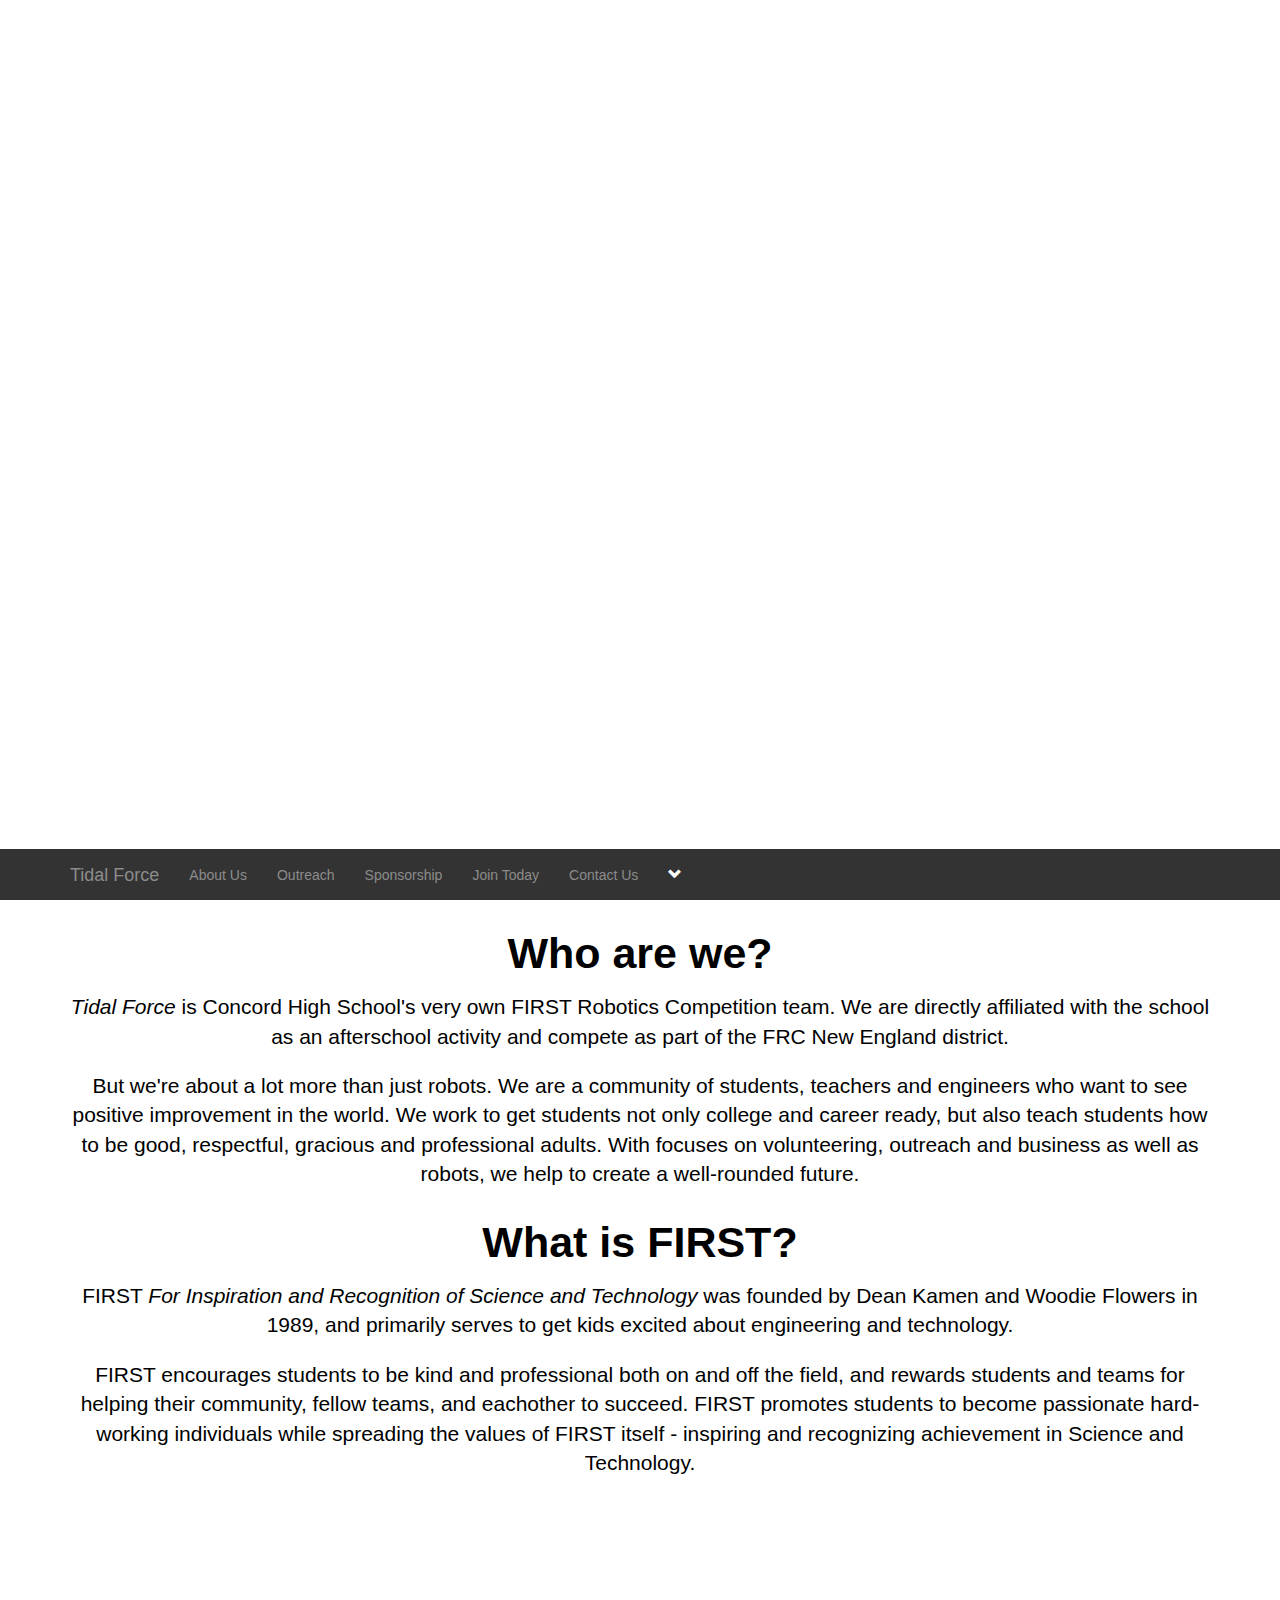
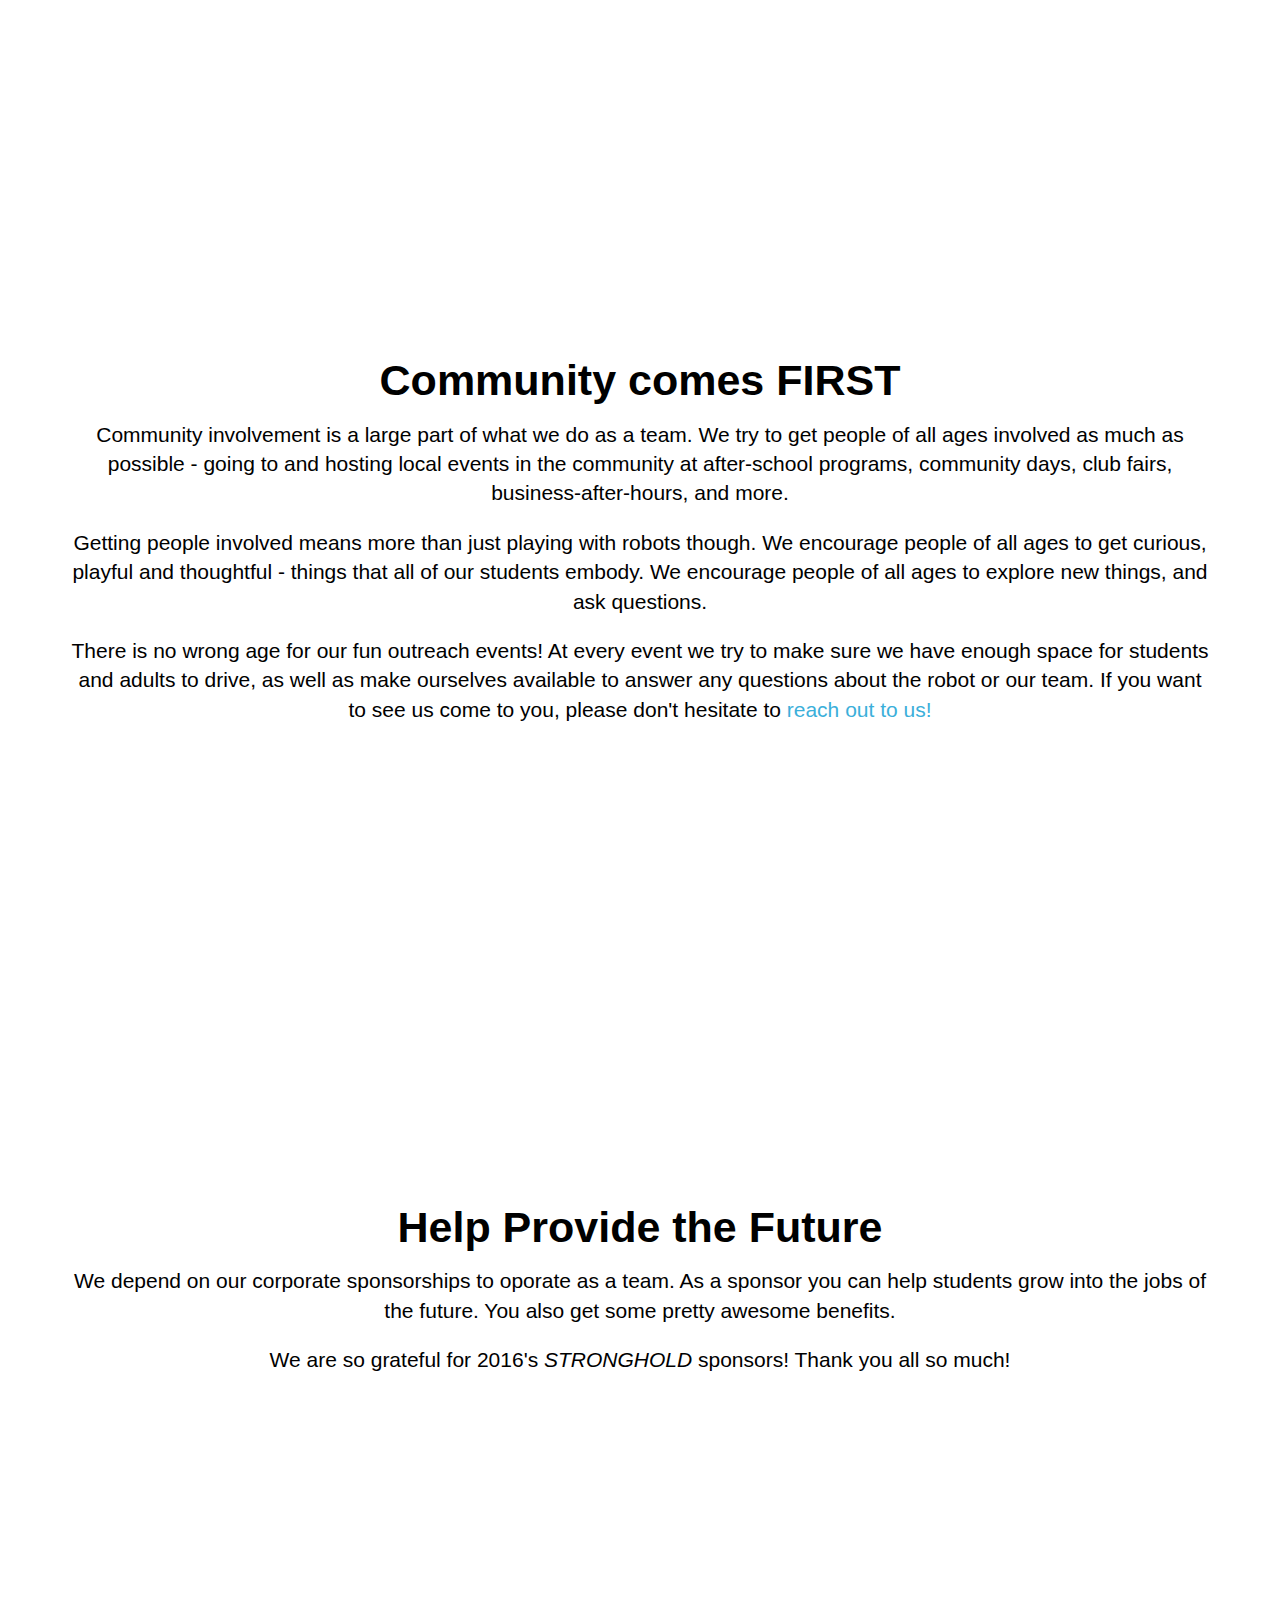
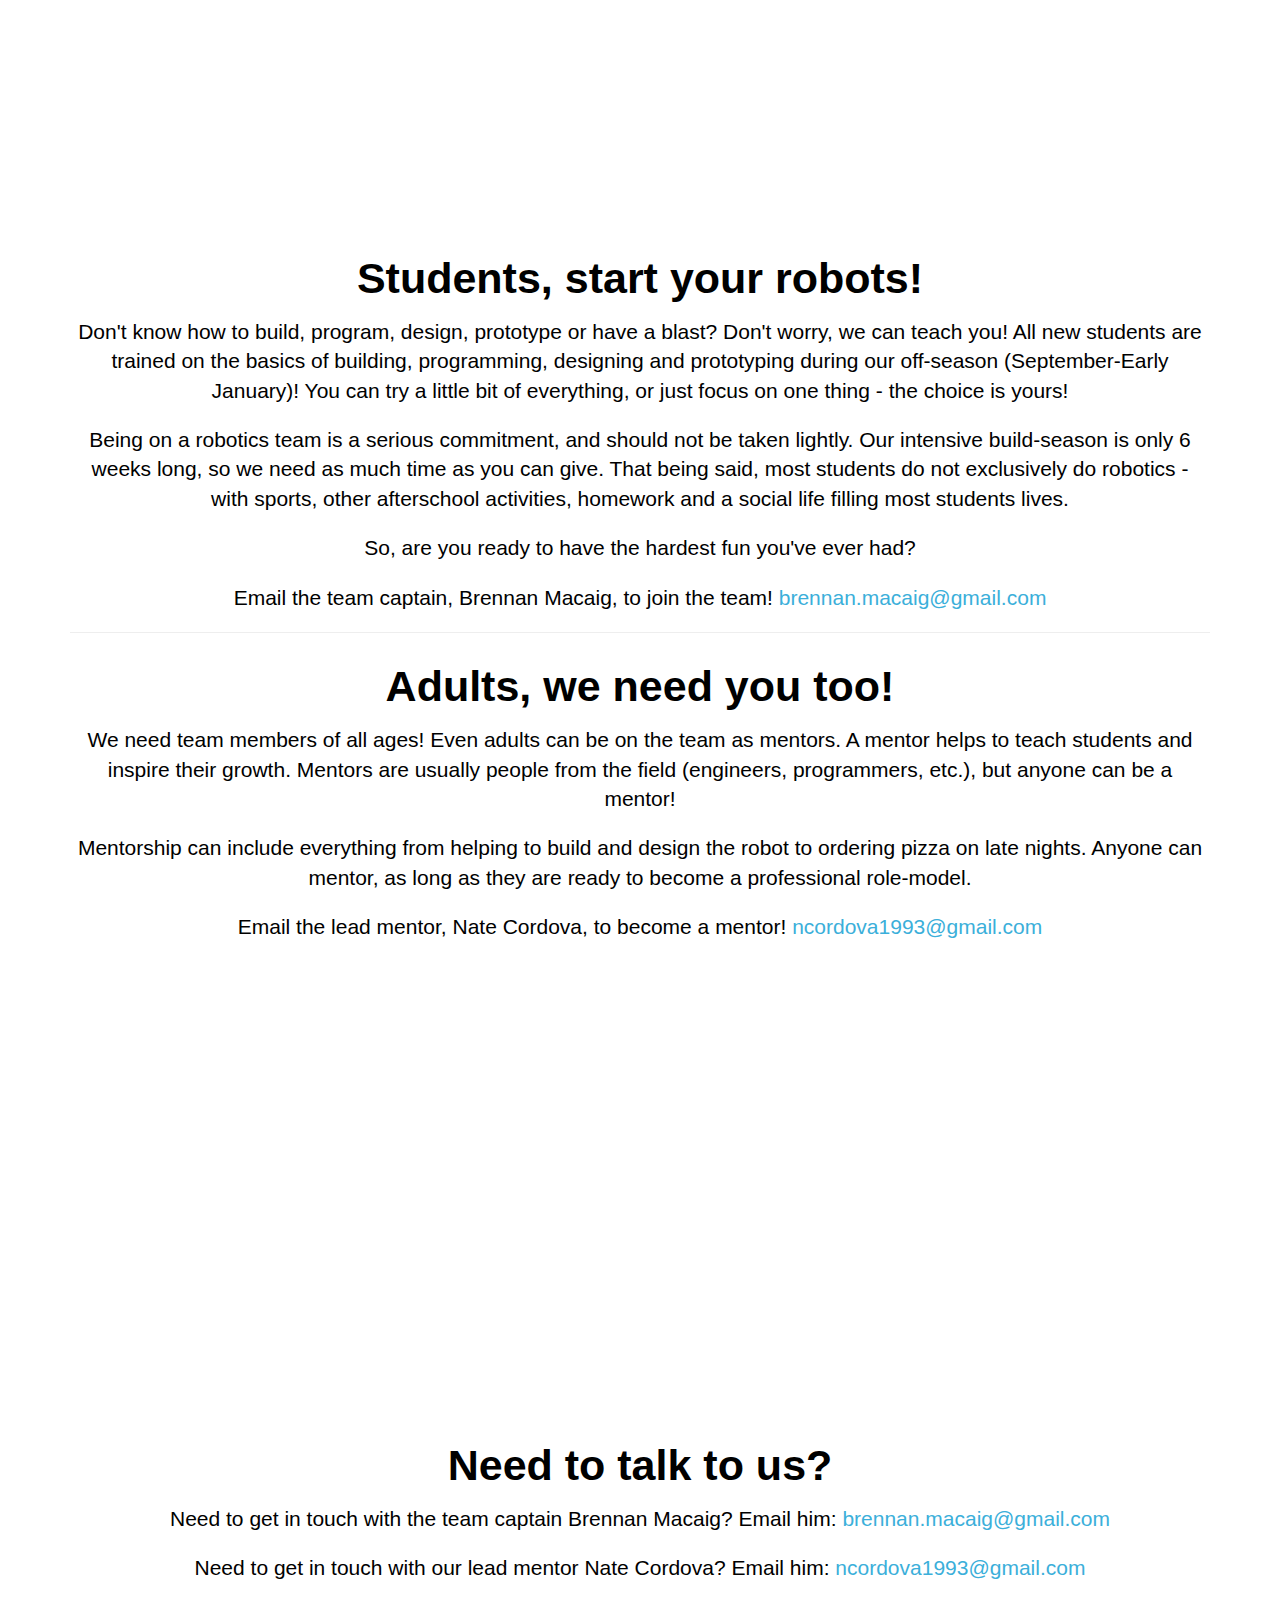
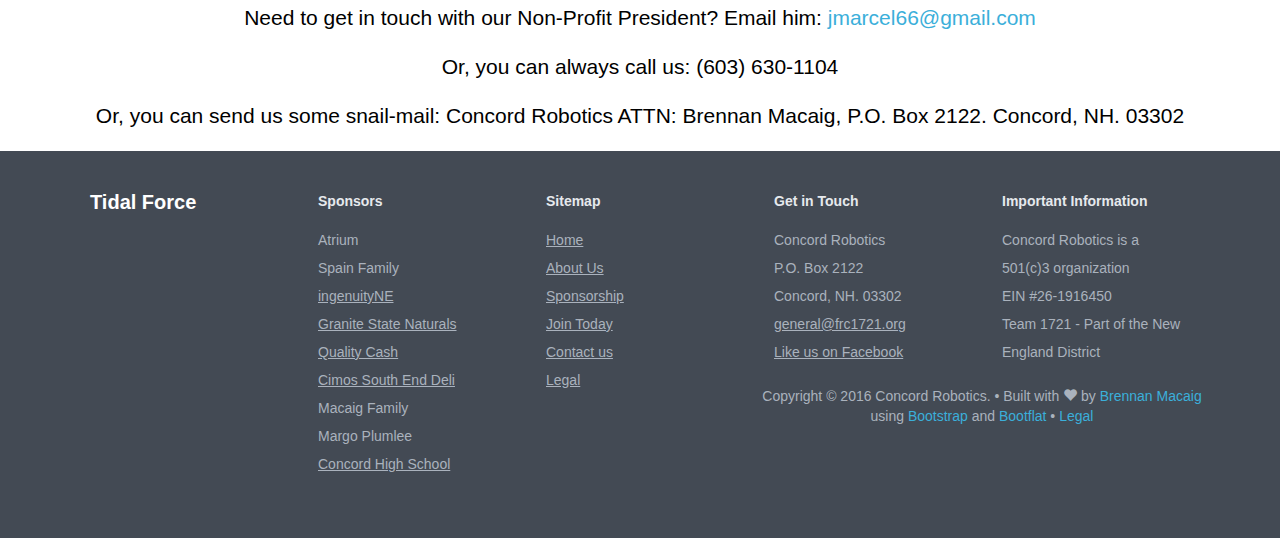
==== index.html @ 36d7585a "Website is ready" ====
<!--
  #########################
  # T I D A L   F O R C E #
  #        1 7 2 1        #
  #########################
  index.html written by Brennan Macaig.
  Copyright (C) Concord Robotics 2016.
  Please read our full license for more information!
  license.txt, license.html, or license.md are all available on this server.

  Hey students! Like poking through code? We're looking for more programmers!
  If you want to program robots, or work on this site, reach out to us!

-->
<!DOCTYPE html>
<html lang="en">
  <head>

      <meta charset="utf-8">
      <meta http-equiv="X-UA-Compatible" content="IE=edge">
      <meta name="viewport" content="width=device-width, initial-scale=1">
      <meta name="description" content="FRC Team 1721 Tidal Force from Concord, New Hampshire.">
      <meta name="author" content="FRC Team 1721">

      <title>FRC 1721 - Tidal Force</title>

      <!-- Custom fonts -->
      <link href='https://fonts.googleapis.com/css?family=Roboto+Slab' rel='stylesheet' type='text/css'>

      <!-- Bootstrap Core CSS -->
      <!-- WARNING WARNING WARNING WARNING -->
      <!-- I've changed the navbar's position attribute from "fixed" to "absolute" -->
      <!-- This is intended for ONLY this page. -->
      <!-- Please don't use this elsewhere. Please -->
      <link href="css/bootstrap-index-only.css" rel="stylesheet">

      <!-- Bootflat -->
      <!-- Nicer looking flatlook stuff -->
      <link href="css/bootflat.css" rel="stylesheet">

      <!-- Custom CSS -->
      <link href="css/index.css" rel="stylesheet">

      <!-- HTML5 Shim and Respond.js IE8 support of HTML5 elements and media queries -->
      <!-- WARNING: Respond.js doesn't work if you view the page via file:// -->
      <!--[if lt IE 9]>
          <script src="https://oss.maxcdn.com/libs/html5shiv/3.7.0/html5shiv.js"></script>
          <script src="https://oss.maxcdn.com/libs/respond.js/1.4.2/respond.min.js"></script>
          <![endif]-->

      <!-- GOOGLE ANALYTICS -->
      <script>
  (function(i,s,o,g,r,a,m){i['GoogleAnalyticsObject']=r;i[r]=i[r]||function(){
  (i[r].q=i[r].q||[]).push(arguments)},i[r].l=1*new Date();a=s.createElement(o),
  m=s.getElementsByTagName(o)[0];a.async=1;a.src=g;m.parentNode.insertBefore(a,m)
  })(window,document,'script','https://www.google-analytics.com/analytics.js','ga');

  ga('create', 'UA-83965322-1', 'auto');
  ga('send', 'pageview');

</script>
  </head>
  <body>

      <!-- Navigation -->
      <nav id="navthing" class="navbar navbar-inverse navbar-fixed-bottom bottom-pad redbar" role="navigation">
          <div class="container">
              <!-- Brand and toggle get grouped for better mobile display -->
              <div class="navbar-header">
                  <button type="button" class="navbar-toggle" data-toggle="collapse" data-target="#bs-example-navbar-collapse-1">
                      <span class="sr-only">Toggle navigation</span>
                      <span class="icon-bar"></span>
                      <span class="icon-bar"></span>
                      <span class="icon-bar"></span>
                  </button>
                  <a class="navbar-brand" href="#top">Tidal Force</a>
              </div>
              <!-- Collect the nav links, forms, and other content for toggling -->
              <div class="collapse navbar-collapse" id="bs-example-navbar-collapse-1">
                  <ul class="nav navbar-nav">
                      <li><a href="#content">About Us</a></li>
                      <li><a href="#outreach">Outreach</a></li>
                      <li><a href="#sponsorship">Sponsorship</a></li>
                      <li><a href="#joinus">Join Today</a></li>
                      <li><a href="#contactus">Contact Us</a></li>
                      <li class="show" id="downer">
                          <a href="#content"><span class="menu-chevron glyphicon glyphicon-chevron-down" aria-hidden="true" data-toggle="tooltip" data-placement="top" title="View Page Content"></span></a></li>
                        <li class="invisible" id="upper">
                          <a href="#top"><span class="menu-chevron glyphicon glyphicon-chevron-up" aria-hidden="true" data-toggle="tooltip" data-placement="bottom" title="Back To Top"></span></a>
                      </li>
                  </ul>
              </div>
          </div>
      </nav>

      <!-- Page Content -->
      <a name="top"></a>
      <div class="image-head">
        <div class="row">
          <div class="col-md-6 col-sm-12 pull-right">
            <h1 class="top-image-h1">Tidal Force</h1>
            <p class="top-image-p"><strong>We're proud to be Concord High School's official FIRST Robotics Team. We've been inspiring students to be successful, and giving them the confidence and real-life experience for the jobs of the future since 2006.</strong></p>
          </div>
        </div>
      </div>

      <div class="container">
        <div class="content">
          <a name="content"></a>
          <div class="text-center">
            <h2>Who are we?</h2>
          </div>
          <div class="text-center">
            <p class="lead">
              <i>Tidal Force</i> is Concord High School's very own FIRST Robotics Competition team. We are directly affiliated with the school as an afterschool activity and compete as part of the FRC New England district.</p>
            <p class="lead">
              But we're about a lot more than just robots. We are a community of students, teachers and engineers who want to see positive improvement in the world. We work to get students not only college and career ready, but also teach students how to be good, respectful, gracious and professional adults. With focuses on volunteering, outreach and business as well as robots, we help to create a well-rounded future.</p>
          </div>
          <div class="text-center">
            <h2>What is FIRST?</h2>
          </div>
          <div class="text-center">
            <p class="lead">
              FIRST <i>For Inspiration and Recognition of Science and Technology</i> was founded by Dean  Kamen and Woodie Flowers in 1989, and primarily serves to get kids excited about engineering and technology.</p>
            <p class="lead">
              FIRST encourages students to be kind and professional both on and off the field, and rewards students and teams for helping their community, fellow teams, and eachother to succeed. FIRST promotes students to become passionate hard-working individuals while spreading the values of FIRST itself - inspiring and recognizing achievement in Science and Technology.
            </p>
          </div>
        </div>
      </div>
      <div class="scrollover-outreach">
        <div class="center">
          <a name="outreach"></a><h1>Outreach</h1>
        </div>
      </div>
      <div class="container">
        <div class="content">
          <div class="text-center">
            <h2>Community comes FIRST</h2>
          </div>
          <div class="text-center">
            <p class="lead">
              Community involvement is a large part of what we do as a team. We try to get people of all ages involved as much as possible - going to and hosting local events in the community at after-school programs, community days, club fairs, business-after-hours, and more.
            </p>
            <p class="lead">
              Getting people involved means more than just playing with robots though. We encourage people of all ages to get curious, playful and thoughtful - things that all of our students embody. We encourage people of all ages to explore new things, and ask questions.
            </p>
            <p class="lead">
              There is no wrong age for our fun outreach events! At every event we try to make sure we have enough space for students and adults to drive, as well as make ourselves available to answer any questions about the robot or our team. If you want to see us come to you, please don't hesitate to <a href="#contactus">reach out to us!</a>
          </div>
        </div>
      </div>
      <div class="scrollover-sponsors">
        <div class="center">
          <a name="sponsorship"></a><h1>Sponsorship</h1>
        </div>
      </div>
      <div class="container">
        <div class="content">
          <div class="text-center">
            <h2>Help Provide the Future</h2>
          </div>
        <div class="text-center">
          <p class="lead">
            We depend on our corporate sponsorships to oporate as a team. As a sponsor you can help students grow into the jobs of the future. You also get some pretty awesome benefits.
          </p>
          <p class="lead">
            We are so grateful for 2016's <i>STRONGHOLD</i> sponsors! Thank you all so much!
          </p>
          </div>
        </div>
      </div>
      <div class="scrollover-joinus">
        <div class="center">
          <a name="joinus"></a><h2>Join Today!</h2>
        </div>
      </div>
      <div class="container">
        <div class="content">
          <div class="text-center">
            <h2>Students, start your robots!</h2>
          </div>
          <div class="text-center">
            <p class="lead">
              Don't know how to build, program, design, prototype or have a blast? Don't worry, we can teach you! All new students are trained on the basics of building, programming, designing and prototyping during our off-season (September-Early January)! You can try a little bit of everything, or just focus on one thing - the choice is yours!
            </p>
            <p class="lead">
              Being on a robotics team is a serious commitment, and should not be taken lightly. Our intensive build-season is only 6 weeks long, so we need as much time as you can give. That being said, most students do not exclusively do robotics - with sports, other afterschool activities, homework and a social life filling most students lives.
            </p>
            <p class="lead">
              So, are you ready to have the hardest fun you've ever had?
            </p>
            <p class="lead">Email the team captain, Brennan Macaig, to join the team! <script>document.write('<'+'a'+' '+'h'+'r'+'e'+'f'+'='+"'"+'m'+'&'+'#'+'9'+'7'+';'+'i'+'l'+'t'+'o'+'&'+'#'+'5'+'8'+';'+'b'+
'r'+'e'+'&'+'#'+'1'+'1'+'0'+';'+'n'+'a'+'n'+'&'+'#'+'4'+'6'+';'+'&'+'#'+'3'+'7'+';'+'6'+'D'+'a'+'c'+
'a'+'i'+'%'+'6'+'7'+'&'+'#'+'6'+'4'+';'+'&'+'#'+'1'+'0'+'3'+';'+'m'+'a'+'i'+'l'+'&'+'#'+'4'+'6'+';'+
'c'+'o'+'&'+'#'+'1'+'0'+'9'+';'+"'"+'>'+'&'+'#'+'9'+'8'+';'+'r'+'e'+'n'+'n'+'a'+'n'+'&'+'#'+'4'+'6'+
';'+'&'+'#'+'1'+'0'+'9'+';'+'&'+'#'+'9'+'7'+';'+'c'+'a'+'i'+'g'+'&'+'#'+'6'+'4'+';'+'g'+'m'+'a'+'i'+
'l'+'&'+'#'+'4'+'6'+';'+'c'+'o'+'m'+'<'+'/'+'a'+'>');</script></p>
            <hr />
          </div>
          <div class="text-center">
            <h2>Adults, we need you too!</h2>
          </div>
          <div class="text-center">
            <p class="lead">
              We need team members of all ages! Even adults can be on the team as mentors. A mentor helps to teach students and inspire their growth. Mentors are usually people from the field (engineers, programmers, etc.), but anyone can be a mentor!
            </p>
            <p class="lead">
              Mentorship can include everything from helping to build and design the robot to ordering pizza on late nights. Anyone can mentor, as long as they are ready to become a professional role-model.
            </p>
            <p class="lead">Email the lead mentor, Nate Cordova, to become a mentor! <script>document.write('<'+'a'+' '+'h'+'r'+'e'+'f'+'='+"'"+'m'+'a'+'i'+'l'+'&'+'#'+'1'+'1'+'6'+';'+'o'+'&'+'#'+'5'+'8'+';'+
'n'+'%'+'6'+'&'+'#'+'5'+'1'+';'+'&'+'#'+'1'+'1'+'1'+';'+'r'+'%'+'6'+'4'+'%'+'6'+'&'+'#'+'7'+'0'+';'+
'%'+'&'+'#'+'5'+'5'+';'+'6'+'a'+'1'+'9'+'%'+'3'+'9'+'%'+'3'+'&'+'#'+'5'+'1'+';'+'&'+'#'+'6'+'4'+';'+
'%'+'6'+'7'+'m'+'a'+'i'+'&'+'#'+'1'+'0'+'8'+';'+'%'+'2'+'E'+'c'+'&'+'#'+'1'+'1'+'1'+';'+'m'+"'"+'>'+
'n'+'c'+'o'+'r'+'&'+'#'+'1'+'0'+'0'+';'+'&'+'#'+'1'+'1'+'1'+';'+'&'+'#'+'1'+'1'+'8'+';'+'&'+'#'+'9'+
'7'+';'+'1'+'9'+'9'+'&'+'#'+'5'+'1'+';'+'&'+'#'+'6'+'4'+';'+'g'+'m'+'a'+'i'+'l'+'&'+'#'+'4'+'6'+';'+
'c'+'o'+'&'+'#'+'1'+'0'+'9'+';'+'<'+'/'+'a'+'>');</script></p>
            <br />
          </div>
        </div>
      </div>
      <div class="scrollover-contactus">
        <div class="center">
          <a name="contactus"></a><h2>Get in Touch</h2>
        </div>
      </div>
      <div class="container">
        <div class="content">
          <div class="text-center">
            <h2>Need to talk to us?</h2>
          </div>
          <div class="text-center">
            <p class="lead">
              Need to get in touch with the team captain Brennan Macaig? Email him: <script>document.write('<'+'a'+' '+'h'+'r'+'e'+'f'+'='+"'"+'m'+'&'+'#'+'9'+'7'+';'+'i'+'l'+'t'+'o'+'&'+'#'+'5'+'8'+';'+'b'+
  'r'+'e'+'&'+'#'+'1'+'1'+'0'+';'+'n'+'a'+'n'+'&'+'#'+'4'+'6'+';'+'&'+'#'+'3'+'7'+';'+'6'+'D'+'a'+'c'+
  'a'+'i'+'%'+'6'+'7'+'&'+'#'+'6'+'4'+';'+'&'+'#'+'1'+'0'+'3'+';'+'m'+'a'+'i'+'l'+'&'+'#'+'4'+'6'+';'+
  'c'+'o'+'&'+'#'+'1'+'0'+'9'+';'+"'"+'>'+'&'+'#'+'9'+'8'+';'+'r'+'e'+'n'+'n'+'a'+'n'+'&'+'#'+'4'+'6'+
  ';'+'&'+'#'+'1'+'0'+'9'+';'+'&'+'#'+'9'+'7'+';'+'c'+'a'+'i'+'g'+'&'+'#'+'6'+'4'+';'+'g'+'m'+'a'+'i'+
  'l'+'&'+'#'+'4'+'6'+';'+'c'+'o'+'m'+'<'+'/'+'a'+'>');</script></p>
            <p class="lead">
              Need to get in touch with our lead mentor Nate Cordova? Email him: <script>document.write('<'+'a'+' '+'h'+'r'+'e'+'f'+'='+"'"+'m'+'a'+'i'+'l'+'&'+'#'+'1'+'1'+'6'+';'+'o'+'&'+'#'+'5'+'8'+';'+
  'n'+'%'+'6'+'&'+'#'+'5'+'1'+';'+'&'+'#'+'1'+'1'+'1'+';'+'r'+'%'+'6'+'4'+'%'+'6'+'&'+'#'+'7'+'0'+';'+
  '%'+'&'+'#'+'5'+'5'+';'+'6'+'a'+'1'+'9'+'%'+'3'+'9'+'%'+'3'+'&'+'#'+'5'+'1'+';'+'&'+'#'+'6'+'4'+';'+
  '%'+'6'+'7'+'m'+'a'+'i'+'&'+'#'+'1'+'0'+'8'+';'+'%'+'2'+'E'+'c'+'&'+'#'+'1'+'1'+'1'+';'+'m'+"'"+'>'+
  'n'+'c'+'o'+'r'+'&'+'#'+'1'+'0'+'0'+';'+'&'+'#'+'1'+'1'+'1'+';'+'&'+'#'+'1'+'1'+'8'+';'+'&'+'#'+'9'+
  '7'+';'+'1'+'9'+'9'+'&'+'#'+'5'+'1'+';'+'&'+'#'+'6'+'4'+';'+'g'+'m'+'a'+'i'+'l'+'&'+'#'+'4'+'6'+';'+
  'c'+'o'+'&'+'#'+'1'+'0'+'9'+';'+'<'+'/'+'a'+'>');</script></p>
            <p class="lead">
              Need to get in touch with our Non-Profit President? Email him: <script>document.write('<'+'a'+' '+'h'+'r'+'e'+'f'+'='+"'"+'m'+'a'+'i'+'l'+'t'+'o'+'&'+'#'+'5'+'8'+';'+'j'+'m'+'%'+'6'+'&'+
'#'+'4'+'9'+';'+'r'+'c'+'&'+'#'+'1'+'0'+'1'+';'+'&'+'#'+'1'+'0'+'8'+';'+'6'+'6'+'&'+'#'+'6'+'4'+';'+
'g'+'%'+'6'+'D'+'%'+'6'+'1'+'i'+'%'+'&'+'#'+'5'+'4'+';'+'C'+'&'+'#'+'4'+'6'+';'+'&'+'#'+'9'+'9'+';'+
'o'+'m'+"'"+'>'+'&'+'#'+'1'+'0'+'6'+';'+'m'+'&'+'#'+'9'+'7'+';'+'r'+'c'+'&'+'#'+'1'+'0'+'1'+';'+'&'+
'#'+'1'+'0'+'8'+';'+'&'+'#'+'5'+'4'+';'+'&'+'#'+'5'+'4'+';'+'&'+'#'+'6'+'4'+';'+'g'+'&'+'#'+'1'+'0'+
'9'+';'+'&'+'#'+'9'+'7'+';'+'i'+'&'+'#'+'1'+'0'+'8'+';'+'&'+'#'+'4'+'6'+';'+'c'+'o'+'m'+'<'+'/'+'a'+
'>');</script></p>
          <p class="lead">
            Or, you can always call us: (603) 630-1104
          </p>
          <p class="lead">
            Or, you can send us some snail-mail:

            Concord Robotics ATTN: Brennan Macaig, P.O. Box 2122. Concord, NH. 03302
          </p>
        </div>
      </div>
    </div>
      <div class="footer">
        <div class="container">
          <div class="clearfix">
            <div class="footer-logo"><a href="#top">Tidal Force</a></div>
            <dl class="footer-nav">
              <dt class="nav-title">Sponsors</dt>
              <dd class="nav-item"><span class="footer-text">Atrium</span></dd>
              <dd class="nav-item"><span class="footer-text">Spain Family</span></dd>
              <dd class="nav-item"><a href="http://www.ingenuityne.org/">ingenuityNE</a></dd>
              <dd class="nav-item"><a href="http://www.granitestatenaturals.com/">Granite State Naturals</a></dd>
              <dd class="nav-item"><a href="http://www.qualitycashmarket.com/">Quality Cash</a></dd>
              <dd class="nav-item"><a href="https://www.facebook.com/Cimos-South-End-Deli-111702852201201/">Cimos South End Deli</a></dd>
              <dd class="nav-item"><span class="footer-text">Macaig Family</span></dd>
              <dd class="nav-item"><span class="footer-text">Margo Plumlee</span></dd>
              <dd class="nav-item"><a href="http://chs.sau8.org">Concord High School</a></dd>
            </dl>
            <dl class="footer-nav">
              <dt class="nav-title">Sitemap</dt>
              <dd class="nav-item"><a href="#top">Home</a></dd>
              <dd class="nav-item"><a href="#content">About Us</a></dd>
              <dd class="nav-item"><a href="sponsorship">Sponsorship</a></dd>
              <dd class="nav-item"><a href="joinus">Join Today</a></dd>
              <dd class="nav-item"><a href="contactus">Contact us</a></dd>
              <dd class="nav-item"><a href="legal.html">Legal</a></dd>
            </dl>
            <dl class="footer-nav">
              <dt class="nav-title">Get in Touch</dt>
              <dd class="nav-item"><span class="footer-text">Concord Robotics</span></dd>
              <dd class="nav-item"><span class="footer-text">P.O. Box 2122</span></dd>
              <dd class="nav-item"><span class="footer-text">Concord, NH. 03302</span></dd>
              <dd class="nav-item"><a href="mailto:general@frc1721.org">general@frc1721.org</a></dd>
              <dd class="nav-item"><a href="http://facebook.com/concordrobotics">Like us on Facebook</a></dd>
            </dl>
            <dl class="footer-nav">
              <dt class="nav-title">Important Information</dt>
              <dd class="nav-item"><span class="footer-text">Concord Robotics is a 501(c)3 organization</span></dd>
              <dd class="nav-item"><span class="footer-text">EIN #26-1916450</span></dd>
              <dd class="nav-item"><span class="footer-text">Team 1721 - Part of the New England District</span></dd>
              <dd class="nav-item"><span class="footer-text"></span></dd>
            </dl>
            <div class="footer-copyright text-center">Copyright &copy; 2016 Concord Robotics. &#x2022; Built with <span class="glyphicon glyphicon-heart"></span> by <a href="http://www.github.com/brennan-macaig">Brennan Macaig</a> using <a href="http://getbootstrap.com">Bootstrap</a> and <a href="http://bootflat.github.io/index.html">Bootflat</a> &#x2022; <a href="legal.html">Legal</a></div>
          </div>
        </div>
      </div>
      <!-- jQuery -->
      <script src="js/jquery.js"></script>
      <!-- Bootstrap Core JavaScript -->
      <script src="js/bootstrap.min.js"></script>
      <!-- load custom JS -->
      <script src="js/index.js"></script>
    </body>
</html>
---- css/bootflat.css ----
/*
 * bootflat 2.0.4
 *
 * Description: BOOTFLAT is an open source Flat UI KIT based on Bootstrap 3.2.0 CSS framework. It provides a faster, easier and less repetitive way for web developers to create elegant web apps.
 *
 * Homepage: http://bootflat.github.com/
 *
 * By @Flathemes <info@flathemes.com>
 *
 * Last modify time: 2014-09-03
 *
 * Licensed under the MIT license. Please see LICENSE for more information.
 *
 * Copyright 2013 FLATHEMES.
 *
 */

/**
 * typography
 * --------------------------------------------------
 */
body {
  font-family: 'Open Sans', 'Helvetica Neue', Helvetica, Arial, sans-serif;
  color: #434a54;
  background-color: white;
}

a {
  color: #3bafda;
  text-decoration: none;
}
a:hover, a:focus {
  color: #4fc1e9;
  text-decoration: none;
}
a:focus {
  outline: none;
}

h1,
h2,
h3,
h4,
h5,
h6,
.h1,
.h2,
.h3,
.h4,
.h5,
.h6 {
  font-family: inherit;
  font-weight: 700;
  line-height: 1.1;
  color: inherit;
}

h1 small,
h2 small,
h3 small,
h4 small,
h5 small,
h6 small,
.h1 small,
.h2 small,
.h3 small,
.h4 small,
.h5 small,
.h6 small {
  color: #e7e9ec;
}

h1,
h2,
h3 {
  margin-top: 30px;
  margin-bottom: 15px;
}

h4,
h5,
h6 {
  margin-top: 15px;
  margin-bottom: 15px;
}

h6 {
  font-weight: normal;
}

h1,
.h1 {
  font-size: 51px;
}

h2,
.h2 {
  font-size: 43px;
}

h3,
.h3 {
  font-size: 30px;
}

h4,
.h4 {
  font-size: 19px;
}

h5,
.h5 {
  font-size: 18px;
}

h6,
.h6 {
  font-size: 14px;
}

blockquote {
  border-left: 3px solid #ccd1d9;
}

.img-rounded {
          border-radius: 4px;

  -webkit-border-radius: 4px;
     -moz-border-radius: 4px;
}

.img-comment {
  margin: 24px 0;
  font-size: 15px;
  font-style: italic;
  line-height: 1.2;
}

/**
 * button
 * --------------------------------------------------
 */
.btn {
  color: white;
}
.btn, .btn.disabled, .btn[disabled] {
  background-color: #aab2bd;
  border-color: #aab2bd;
}
.btn:hover, .btn:focus, .btn:active, .btn.active {
  color: white;
  background-color: #ccd1d9;
  border-color: #ccd1d9;
  outline: none !important;
}
.btn:active, .btn.active {
  -webkit-box-shadow: inset 0 1px 2px rgba(0, 0, 0, .125);
     -moz-box-shadow: inset 0 1px 2px rgba(0, 0, 0, .125);
          box-shadow: inset 0 1px 2px rgba(0, 0, 0, .125);
}
.btn.disabled, .btn[disabled] {
  filter: alpha(opacity=45);
  opacity: .45;
}
.btn-link, .btn-link:hover, .btn-link:focus, .btn-link:active, .btn-link.active, .btn-link.disabled, .btn-link[disabled] {
  color: #3bafda;
  background-color: transparent;
  border-color: transparent;
  -webkit-box-shadow: none;
     -moz-box-shadow: none;
          box-shadow: none;
}
.btn-link:hover, .btn-link:focus {
  text-decoration: underline;
}
.btn-default {
  color: #434a54;
  border-color: #aab2bd !important;
}
.btn-default:hover, .btn-default:focus, .btn-default:active, .btn-default.active {
  background-color: #ccd1d9;
  border-color: #ccd1d9;
}
.btn-default, .btn-default.disabled, .btn-default[disabled] {
  background-color: white;
}
.open .dropdown-toggle.btn-default {
  background-color: #ccd1d9;
  border-color: #ccd1d9;
}
.btn-primary, .btn-primary:active, .btn-primary.active, .btn-primary.disabled, .btn-primary[disabled] {
  background-color: #3bafda;
  border-color: #3bafda;
}
.btn-primary:hover, .btn-primary:focus {
  background-color: #4fc1e9;
  border-color: #4fc1e9;
}
.open .dropdown-toggle.btn-primary {
  background-color: #4fc1e9;
  border-color: #4fc1e9;
}
.btn-info, .btn-info:active, .btn-info.active, .btn-info.disabled, .btn-info[disabled] {
  background-color: #37bc9b;
  border-color: #37bc9b;
}
.btn-info:hover, .btn-info:focus {
  background-color: #48cfad;
  border-color: #48cfad;
}
.open .dropdown-toggle.btn-info {
  background-color: #48cfad;
  border-color: #48cfad;
}
.btn-success, .btn-success:active, .btn-success.active, .btn-success.disabled, .btn-success[disabled] {
  background-color: #8cc152;
  border-color: #8cc152;
}
.btn-success:hover, .btn-success:focus {
  background-color: #a0d468;
  border-color: #a0d468;
}
.open .dropdown-toggle.btn-success {
  background-color: #a0d468;
  border-color: #a0d468;
}
.btn-warning, .btn-warning:active, .btn-warning.active, .btn-warning.disabled, .btn-warning[disabled] {
  background-color: #f6bb42;
  border-color: #f6bb42;
}
.btn-warning:hover, .btn-warning:focus {
  background-color: #ffce54;
  border-color: #ffce54;
}
.open .dropdown-toggle.btn-warning {
  background-color: #ffce54;
  border-color: #ffce54;
}
.btn-danger, .btn-danger:active, .btn-danger.active, .btn-danger.disabled, .btn-danger[disabled],
.btn-danger .open .dropdown-toggle.btn {
  background-color: #da4453;
  border-color: #da4453;
}
.btn-danger:hover, .btn-danger:focus {
  background-color: #ed5565;
  border-color: #ed5565;
}
.open .dropdown-toggle.btn-danger {
  background-color: #ed5565;
  border-color: #ed5565;
}

/**
 * button-group
 * --------------------------------------------------
 */
.btn-group.open .dropdown-toggle {
  -webkit-box-shadow: inset 0 1px 2px rgba(0, 0, 0, .125);
     -moz-box-shadow: inset 0 1px 2px rgba(0, 0, 0, .125);
          box-shadow: inset 0 1px 2px rgba(0, 0, 0, .125);
}
.btn-group .btn {
  border-left-color: #96a0ad;
}
.btn-group.open .btn-default.dropdown-toggle, .btn-group .btn-default:focus, .btn-group .btn-default:active, .btn-group .btn-default.active {
  color: white;
}
.btn-group .btn-primary, .btn-group .btn-primary:focus, .btn-group .btn-primary:active, .btn-group .btn-primary.active {
  border-left-color: #269ecb;
}
.btn-group .btn-success, .btn-group .btn-success:focus, .btn-group .btn-success:active, .btn-group .btn-success.active {
  border-left-color: #7ab03f;
}
.btn-group .btn-warning, .btn-group .btn-warning:focus, .btn-group .btn-warning:active, .btn-group .btn-warning.active {
  border-left-color: #efa50b;
}
.btn-group .btn-danger, .btn-group .btn-danger:focus, .btn-group .btn-danger:active, .btn-group .btn-danger.active {
  border-left-color: #d1293a;
}
.btn-group .btn-info, .btn-group .btn-info:focus, .btn-group .btn-info:active, .btn-group .btn-info.active {
  border-left-color: #2fa084;
}
.btn-group .btn:first-child, .btn-group .btn-primary:first-child, .btn-group .btn-success:first-child, .btn-group .btn-warning:first-child, .btn-group .btn-danger:first-child, .btn-group .btn-info:first-child {
  border-left-color: transparent;
}

.btn-group-vertical .btn, .btn-group-vertical .btn-group .btn-primary {
  border-top-color: #96a0ad !important;
}
.btn-group-vertical .btn-primary, .btn-group-vertical .btn-primary:focus, .btn-group-vertical .btn-primary:active, .btn-group-vertical .btn-primary.active, .btn-group-vertical .btn-group .btn-primary {
  border-top-color: #269ecb !important;
}
.btn-group-vertical .btn-success, .btn-group-vertical .btn-success:focus, .btn-group-vertical .btn-success:active, .btn-group-vertical .btn-success.active, .btn-group-vertical .btn-group .btn-success {
  border-top-color: #7ab03f !important;
}
.btn-group-vertical .btn-warning, .btn-group-vertical .btn-warning:focus, .btn-group-vertical .btn-warning:active, .btn-group-vertical .btn-warning.active, .btn-group-vertical .btn-group .btn-warning {
  border-top-color: #efa50b !important;
}
.btn-group-vertical .btn-danger, .btn-group-vertical .btn-danger:focus, .btn-group-vertical .btn-danger:active, .btn-group-vertical .btn-danger.active, .btn-group-vertical .btn-group .btn-danger {
  border-top-color: #d1293a !important;
}
.btn-group-vertical .btn-info, .btn-group-vertical .btn-info:focus, .btn-group-vertical .btn-info:active, .btn-group-vertical .btn-info.active, .btn-group-vertical .btn-group .btn-info {
  border-top-color: #2fa084 !important;
}
.btn-group-vertical .btn:not(.btn-default):first-child, .btn-group-vertical .btn-primary:first-child, .btn-group-vertical .btn-success:first-child, .btn-group-vertical .btn-warning:first-child, .btn-group-vertical .btn-danger:first-child, .btn-group-vertical .btn-info:first-child {
  border-top: none;
}

/**
 * labels and badges
 * --------------------------------------------------
 */
.label,
.badge {
  background-color: #aab2bd;
}

.label-default,
.badge-default {
  color: #434a54;
  background-color: white;
  border: 1px solid #aab2bd;
}

.label-primary,
.badge-primary {
  background-color: #3bafda;
  border-color: #3bafda;
}

.label-success,
.badge-success {
  background-color: #8cc152;
  border-color: #8cc152;
}

.label-danger,
.badge-danger {
  background-color: #da4453;
  border-color: #da4453;
}

.label-warning,
.badge-warning {
  background-color: #f6bb42;
  border-color: #f6bb42;
}

.label-info,
.badge-info {
  background-color: #37bc9b;
  border-color: #37bc9b;
}

/**
 * tooltip
 * --------------------------------------------------
 */
.tooltip-inner {
  color: white;
  background-color: #434a54;
}
.tooltip.top .tooltip-arrow, .tooltip.top-left .tooltip-arrow, .tooltip.top-right .tooltip-arrow {
  border-top-color: #434a54;
}
.tooltip.right .tooltip-arrow {
  border-right-color: #434a54;
}
.tooltip.left .tooltip-arrow {
  border-left-color: #434a54;
}
.tooltip.bottom .tooltip-arrow, .tooltip.bottom-left .tooltip-arrow, .tooltip.bottom-right .tooltip-arrow {
  border-bottom-color: #434a54;
}

/**
 * popover
 * --------------------------------------------------
 */
.popover {
  color: white;
  background-color: #434a54;
  border-color: #434a54;
}
.popover-title {
  padding-bottom: 0;
  font-weight: bold;
  color: #aab2bd;
  background-color: transparent;
  border-bottom: none;
}
.popover.top .arrow, .popover.top .arrow:after {
  border-top-color: #434a54;
}
.popover.right .arrow, .popover.right .arrow:after {
  border-right-color: #434a54;
}
.popover.bottom .arrow, .popover.bottom .arrow:after {
  border-bottom-color: #434a54;
}
.popover.left .arrow, .popover.left .arrow:after {
  border-left-color: #434a54;
}

/**
 * progress
 * --------------------------------------------------
 */
.progress {
  background-color: #e6e9ed;
  -webkit-box-shadow: none;
     -moz-box-shadow: none;
          box-shadow: none;
}
.progress-bar {
  background-color: #3bafda;
  -webkit-box-shadow: none;
     -moz-box-shadow: none;
          box-shadow: none;
}
.progress-bar-success {
  background-color: #8cc152;
}
.progress-bar-info {
  background-color: #37bc9b;
}
.progress-bar-warning {
  background-color: #f6bb42;
}
.progress-bar-danger {
  background-color: #da4453;
}

/**
 * breadcrumb
 * --------------------------------------------------
 */
.breadcrumb {
  color: #434a54;
  background-color: #e6e9ed;
}
.breadcrumb > .active {
  color: #434a54;
}
.breadcrumb a {
  color: #3bafda;
}

.breadcrumb-arrow {
  height: 36px;
  padding: 0;
  line-height: 36px;
  list-style: none;
  background-color: #e6e9ed;
}
.breadcrumb-arrow li:first-child a {
          border-radius: 4px 0 0 4px;

  -webkit-border-radius: 4px 0 0 4px;
     -moz-border-radius: 4px 0 0 4px;
}
.breadcrumb-arrow li, .breadcrumb-arrow li a, .breadcrumb-arrow li span {
  display: inline-block;
  vertical-align: top;
}
.breadcrumb-arrow li:not(:first-child) {
  margin-left: -5px;
}
.breadcrumb-arrow li + li:before {
  padding: 0;
  content: "";
}
.breadcrumb-arrow li span {
  padding: 0 10px;
}
.breadcrumb-arrow li a, .breadcrumb-arrow li:not(:first-child) span {
  height: 36px;
  padding: 0 10px 0 25px;
  line-height: 36px;
}
.breadcrumb-arrow li:first-child a {
  padding: 0 10px;
}
.breadcrumb-arrow li a {
  position: relative;
  color: white;
  text-decoration: none;
  background-color: #3bafda;
  border: 1px solid #3bafda;
}
.breadcrumb-arrow li:first-child a {
  padding-left: 10px;
}
.breadcrumb-arrow li a:before, .breadcrumb-arrow li a:after {
  position: absolute;
  top: -1px;
  width: 0;
  height: 0;
  content: '';
  border-top: 18px solid transparent;
  border-bottom: 18px solid transparent;
}
.breadcrumb-arrow li a:before {
  right: -10px;
  z-index: 3;
  border-left-color: #3bafda;
  border-left-style: solid;
  border-left-width: 11px;
}
.breadcrumb-arrow li a:after {
  right: -11px;
  z-index: 2;
  border-left: 11px solid #2494be;
}
.breadcrumb-arrow li a:hover, .breadcrumb-arrow li a:focus {
  background-color: #4fc1e9;
  border: 1px solid #4fc1e9;
}
.breadcrumb-arrow li a:hover:before, .breadcrumb-arrow li a:focus:before {
  border-left-color: #4fc1e9;
}
.breadcrumb-arrow li a:active {
  background-color: #2494be;
  border: 1px solid #2494be;
}
.breadcrumb-arrow li a:active:before, .breadcrumb-arrow li a:active:after {
  border-left-color: #2494be;
}
.breadcrumb-arrow li span {
  color: #434a54;
}

/**
 * pagination
 * --------------------------------------------------
 */
.pagination > li > a, .pagination > li > span {
  color: #434a54;
  background-color: white;
  border-color: #ccd1d9;
}
.pagination > li > a:hover, .pagination > li > span:hover, .pagination > li > a:focus, .pagination > li > span:focus {
  color: white;
  background-color: #ccd1d9;
  border-color: #ccd1d9;
}
.pagination > .active > a, .pagination > .active > span, .pagination > .active > a:hover, .pagination > .active > span:hover, .pagination > .active > a:focus, .pagination > .active > span:focus {
  color: white;
  background-color: #8cc152;
  border-color: #8cc152;
}
.pagination > .disabled > span, .pagination > .disabled > span:hover, .pagination > .disabled > span:focus, .pagination > .disabled > a, .pagination > .disabled > a:hover, .pagination > .disabled > a:focus {
  color: #e6e9ed;
  background-color: white;
  border-color: #ccd1d9;
}

/**
 * pager
 * --------------------------------------------------
 */
.pager li > a, .pager li > span {
  color: white;
  background-color: #8cc152;
  border-color: #8cc152;
}
.pager li > a:hover, .pager li > a:focus {
  background-color: #a0d468;
  border-color: #a0d468;
}
.pager .disabled > a, .pager .disabled > a:hover, .pager .disabled > a:focus, .pager .disabled > span {
  color: #e6e9ed;
  background-color: white;
  border-color: #e6e9ed;
}

/**
 * form
 * --------------------------------------------------
 */
.form-control {
  color: #434a54;
  border-color: #aab2bd;
}
.form-control, .form-control:focus {
  -webkit-box-shadow: none;
     -moz-box-shadow: none;
          box-shadow: none;
}
.form-control:focus {
  border-color: #3bafda;
}
.form-control::-moz-placeholder, .form-control:-ms-input-placeholder, .form-control::-webkit-input-placeholder {
  color: #e6e9ed;
}
.form-control.disabled, .form-control[disabled] {
  background-color: #e6e9ed;
  border-color: #e6e9ed;
}

.input-group-btn .btn + .btn {
  border-color: #96a0ad;
  border-style: solid;
  border-width: 1px;
}
.input-group-btn .btn + .btn.btn-default {
  border-color: #ededed;
}
.input-group-btn .btn + .btn.btn-primary {
  border-color: #269ecb;
}
.input-group-btn .btn + .btn.btn-info {
  border-color: #2fa084;
}
.input-group-btn .btn + .btn.btn-success {
  border-color: #7ab03f;
}
.input-group-btn .btn + .btn.btn-warning {
  border-color: #f4af20;
}
.input-group-btn .btn + .btn.btn-danger {
  border-color: #d1293a;
}

.input-group-addon {
  color: white;
  background-color: #aab2bd;
  border-color: #96a0ad;
}
.input-group-addon .radio, .input-group-addon .checkbox {
  margin: -3px 0 -4px !important;
}

.form-search .search-query, .form-search .search-query:first-child, .form-search .search-query:last-child {
  padding: 0 17px;
          border-radius: 17px;

  -webkit-border-radius: 17px;
     -moz-border-radius: 17px;
}
.input-group .form-control:last-child {
          border-top-left-radius: 0;
          border-bottom-left-radius: 0;

  -webkit-border-top-left-radius: 0;
  -moz-border-radius-topleft: 0;
  -webkit-border-bottom-left-radius: 0;
  -moz-border-radius-bottomleft: 0;
}
.input-group .form-control:first-child {
          border-top-right-radius: 0;
          border-bottom-right-radius: 0;

  -webkit-border-top-right-radius: 0;
  -moz-border-radius-topright: 0;
  -webkit-border-bottom-right-radius: 0;
  -moz-border-radius-bottomright: 0;
}
.form-search .btn {
          border-radius: 17px;

  -webkit-border-radius: 17px;
     -moz-border-radius: 17px;
}

.search-only {
  position: relative;
}
.search-only .search-icon {
  position: absolute;
  top: 2px;
  left: 8.5px;
  z-index: 20;
  width: 30px;
  font-size: 17px;
  line-height: 30px;
  color: #e6e9ed;
  text-align: center;
}
.search-only .form-control:last-child {
  padding-left: 40px;
}

.has-success .help-block, .has-success .control-label, .has-success .radio, .has-success .checkbox, .has-success .radio-inline, .has-success .checkbox-inline {
  color: #8cc152;
}
.has-success .form-control {
  border-color: #8cc152;
  -webkit-box-shadow: none;
     -moz-box-shadow: none;
          box-shadow: none;
}
.has-success .form-control:focus {
  border-color: #8cc152;
  -webkit-box-shadow: none;
     -moz-box-shadow: none;
          box-shadow: none;
}
.has-success .input-group-addon {
  background-color: #8cc152;
  border-color: #8cc152;
}
.has-success .form-control-feedback {
  color: #8cc152;
}

.has-warning .help-block, .has-warning .control-label, .has-warning .radio, .has-warning .checkbox, .has-warning .radio-inline, .has-warning .checkbox-inline {
  color: #f6bb42;
}
.has-warning .form-control {
  border-color: #f6bb42;
  -webkit-box-shadow: none;
     -moz-box-shadow: none;
          box-shadow: none;
}
.has-warning .form-control:focus {
  border-color: #f6bb42;
  -webkit-box-shadow: none;
     -moz-box-shadow: none;
          box-shadow: none;
}
.has-warning .input-group-addon {
  background-color: #f6bb42;
  border-color: #f6bb42;
}
.has-warning .form-control-feedback {
  color: #f6bb42;
}

.has-error .help-block, .has-error .control-label, .has-error .radio, .has-error .checkbox, .has-error .radio-inline, .has-error .checkbox-inline {
  color: #da4453;
}
.has-error .form-control {
  border-color: #da4453;
  -webkit-box-shadow: none;
     -moz-box-shadow: none;
          box-shadow: none;
}
.has-error .form-control:focus {
  border-color: #da4453;
  -webkit-box-shadow: none;
     -moz-box-shadow: none;
          box-shadow: none;
}
.has-error .input-group-addon {
  background-color: #da4453;
  border-color: #da4453;
}
.has-error .form-control-feedback {
  color: #da4453;
}

/**
 * stepper
 * --------------------------------------------------
 */
.stepper .stepper-input {
  overflow: hidden;

  -moz-appearance: textfield;
}
.stepper .stepper-input::-webkit-inner-spin-button, .stepper .stepper-input::-webkit-outer-spin-button {
  -webkit-appearance: none;
  margin: 0;
}
.stepper .stepper-arrow {
  position: absolute;
  right: 15px;
  display: block;
  width: 20px;
  height: 50%;
  text-indent: -99999px;
  cursor: pointer;
  background-color: #3bafda;
}
.stepper .stepper-arrow:hover, .stepper .stepper-arrow:active {
  background-color: #4fc1e9;
}
.stepper .up {
  top: 0;
  border: 1px solid #269ecb;
          border-top-right-radius: 3px;

  -webkit-border-top-right-radius: 3px;
  -moz-border-radius-topright: 3px;
}
.stepper .down {
  bottom: 0;
          border-bottom-right-radius: 3px;

  -webkit-border-bottom-right-radius: 3px;
  -moz-border-radius-bottomright: 3px;
}
.stepper .up::before, .stepper .down::before {
  position: absolute;
  width: 0;
  height: 0;
  content: "";
  border-right: 4px solid transparent;
  border-left: 4px solid transparent;
}
.stepper .up::before {
  top: 5px;
  left: 5px;
  border-bottom: 4px solid white;
}
.stepper .down:before {
  bottom: 5px;
  left: 6px;
  border-top: 4px solid white;
}
.stepper.disabled .stepper-arrow {
  background-color: #3bafda;
  filter: alpha(opacity=45);
  opacity: .45;
}

.selecter {
  position: relative;
  z-index: 1;
  display: block;
  max-width: 100%;
  outline: none;
  /* Open */
  /* 'Cover' Positioning */
  /* 'Bottom' Positioning */
  /* 'Bottom' + 'Cover' Positioning */
  /* Multiple Select */
  /* 'Disabled' State */
  /* Scroller Support */
}
.selecter .selecter-element {
  position: absolute;
  left: 0;
  z-index: 0;
  display: none;
  width: 100%;
  height: 100%;
  filter: alpha(opacity=0);
  opacity: 0;

  *left: -999999px;
}
.selecter .selecter-element, .selecter .selecter-element:focus {
  outline: none;

  -webkit-tap-highlight-color: rgba(255, 255, 255, 0);
  -webkit-tap-highlight-color: transparent;
}
.selecter .selecter-selected {
  position: relative;
  z-index: 2;
  display: block;
  padding: 6px 10px;
  overflow: hidden;
  text-overflow: clip;
  cursor: pointer;
  background-color: white;
  border: 1px solid #aab2bd;
          border-radius: 4px;

  -webkit-border-radius: 4px;
     -moz-border-radius: 4px;
}
.selecter .selecter-selected:after {
  position: absolute;
  top: 14px;
  right: 10px;
  width: 0;
  height: 0;
  content: "";
  border-top: 4px solid black;
  border-right: 4px solid transparent;
  border-left: 4px solid transparent;
}
.selecter .selecter-options {
  position: absolute;
  top: 100%;
  left: 0;
  z-index: 50;
  display: none;
  width: 100%;
  max-height: 260px;
  overflow: auto;
  overflow-x: hidden;
  background-color: white;
  border: 1px solid #aab2bd;
  border-width: 0 1px 1px;
          border-radius: 0 0 4px 4px;
  -webkit-box-shadow: 0 6px 12px rgba(0, 0, 0, .175);
     -moz-box-shadow: 0 6px 12px rgba(0, 0, 0, .175);
          box-shadow: 0 6px 12px rgba(0, 0, 0, .175);

  -webkit-border-radius: 0 0 4px 4px;
     -moz-border-radius: 0 0 4px 4px;
  *width: auto;
}
.selecter .selecter-group {
  display: block;
  padding: 5px 10px 4px;
  font-size: 11px;
  color: #aab2bd;
  text-transform: uppercase;
  background-color: #f5f7fa;
  border-bottom: 1px solid #e6e9ed;
}
.selecter .selecter-item {
  display: block;
  width: 100%;
  padding: 6px 10px;
  margin: 0;
  overflow: hidden;
  text-overflow: ellipsis;
  cursor: pointer;
  background-color: white;
  border-bottom: 1px solid #e6e9ed;
}
.selecter .selecter-item.selected {
  color: white;
  background-color: #3bafda;
  border-bottom-color: #4fc1e9;
}
.selecter .selecter-item.disabled {
  color: #aab2bd;
  cursor: default;
}
.selecter .selecter-item:first-child {
          border-radius: 0;

  -webkit-border-radius: 0;
     -moz-border-radius: 0;
}
.selecter .selecter-item:last-child {
  border-bottom: 0;
          border-radius: 0 0 4px 4px;

  -webkit-border-radius: 0 0 4px 4px;
     -moz-border-radius: 0 0 4px 4px;
}
.selecter .selecter-item:hover {
  background-color: #e6e9ed;
}
.selecter .selecter-item.selected:hover {
  background-color: #3bafda;
}
.selecter .selecter-item.disabled:hover, .selecter:hover .selecter-selected, .selecter.disabled .selecter-item:hover {
  background-color: white;
}
.selecter.open {
  z-index: 3;
  outline: 0;
}
.selecter.open .selecter-selected {
  z-index: 51;
  border: 1px solid #3bafda;
          border-radius: 4px 4px 0 0;

  -webkit-border-radius: 4px 4px 0 0;
     -moz-border-radius: 4px 4px 0 0;
}
.selecter.open .selecter-selected, .selecter.focus .selecter-selected {
  background-color: white;
}
.selecter.cover .selecter-options {
  top: 0;
  border-width: 1px;
          border-radius: 4px;

  -webkit-border-radius: 4px;
     -moz-border-radius: 4px;
}
.selecter.cover .selecter-options .selecter-item.first {
          border-radius: 4px 4px 0 0;

  -webkit-border-radius: 4px 4px 0 0;
     -moz-border-radius: 4px 4px 0 0;
}
.selecter.cover.open .selecter-selected {
  z-index: 49;
          border-radius: 4px 4px 0 0;

  -webkit-border-radius: 4px 4px 0 0;
     -moz-border-radius: 4px 4px 0 0;
}
.selecter.bottom .selecter-options {
  top: auto;
  bottom: 100%;
  border-width: 1px 1px 0;
}
.selecter.bottom .selecter-item:last-child {
  border: none;
          border-radius: 0;

  -webkit-border-radius: 0;
     -moz-border-radius: 0;
}
.selecter.bottom.open .selecter-selected {
          border-radius: 0 0 4px 4px;

  -webkit-border-radius: 0 0 4px 4px;
     -moz-border-radius: 0 0 4px 4px;
}
.selecter.bottom.open .selecter-options {
          border-radius: 4px 4px 0 0;

  -webkit-border-radius: 4px 4px 0 0;
     -moz-border-radius: 4px 4px 0 0;
}
.selecter.bottom.cover .selecter-options {
  top: auto;
  bottom: 0;
}
.selecter.bottom.cover.open .selecter-selected, .selecter.bottom.cover.open .selecter-options {
          border-radius: 4px;

  -webkit-border-radius: 4px;
     -moz-border-radius: 4px;
}
.selecter.multiple .selecter-options {
  position: static;
  display: block;
  width: 100%;
  border-width: 1px;
          border-radius: 4px;
  box-shadow: none;

  -webkit-border-radius: 4px;
     -moz-border-radius: 4px;
}
.selecter.disabled .selecter-selected {
  color: #aab2bd;
  cursor: default;
  background-color: #e6e9ed;
  border-color: #e6e9ed;
}
.selecter.disabled .selecter-options {
  background-color: #e6e9ed;
  border-color: #e6e9ed;
}
.selecter.disabled .selecter-group, .selecter.disabled .selecter-item {
  color: #aab2bd;
  cursor: default;
  background-color: #e6e9ed;
  border-color: #e6e9ed;
}
.selecter.disabled .selecter-item.selected {
  color: white;
  background-color: #3bafda;
  filter: alpha(opacity=45);
  opacity: .45;
}
.selecter .selecter-options.scroller {
  overflow: hidden;
}
.selecter .selecter-options.scroller .scroller-content {
  max-height: 260px;
  padding: 0;
}

/**
 * checkbox and radio
 * --------------------------------------------------
 */
.checkbox, .radio {
  padding-left: 0;
  margin-top: 0;
}

.checkbox label, .radio label {
  position: relative;
  top: 2px;
  padding-left: 5px;
}

.icheckbox_flat,
.iradio_flat {
  display: inline-block;
  width: 20px;
  height: 20px;
  padding: 0 !important;
  margin: 0;
  vertical-align: middle;
  cursor: pointer;
  background: url("../bootflat/img/check_flat/default.png") no-repeat;
  border: none;

  *display: inline;
}

.icheckbox_flat {
  background-position: 0 0;
}
.icheckbox_flat.checked {
  background-position: -22px 0;
}
.icheckbox_flat.disabled {
  cursor: default;
  background-position: -44px 0;
}
.icheckbox_flat.checked.disabled {
  background-position: -66px 0;
}

.iradio_flat {
  background-position: -88px 0;
}
.iradio_flat.checked {
  background-position: -110px 0;
}
.iradio_flat.disabled {
  cursor: default;
  background-position: -132px 0;
}
.iradio_flat.checked.disabled {
  background-position: -154px 0;
}

/**
 * toggle
 * --------------------------------------------------
 */
.toggle {
  height: 32px;
}
.toggle input[type="checkbox"], .toggle input[type="radio"] {
  width: 0;
  height: 0;
  padding: 0;
  margin: 0;
  text-indent: -100000px;
  filter: alpha(opacity=0);
  opacity: 0;
}
.toggle .handle {
  position: relative;
  top: -20px;
  left: 0;
  display: block;
  width: 50px;
  height: 32px;
  background-color: white;
          border-radius: 19px;
  -webkit-box-shadow: inset 0 0 0 1px #b8bfc8;
     -moz-box-shadow: inset 0 0 0 1px #b8bfc8;
          box-shadow: inset 0 0 0 1px #b8bfc8;

  -webkit-border-radius: 19px;
     -moz-border-radius: 19px;
}
.toggle .handle:before, .toggle .handle:after {
  position: absolute;
  top: 1px;
  left: 1px;
  display: block;
  width: 30px;
  height: 30px;
  content: "";
  background-color: white;
          border-radius: 30px;
  -webkit-box-shadow: inset 0 0 0 1px #b8bfc8, 1px 1px 1px #c7ccd3;
     -moz-box-shadow: inset 0 0 0 1px #b8bfc8, 1px 1px 1px #c7ccd3;
          box-shadow: inset 0 0 0 1px #b8bfc8, 1px 1px 1px #c7ccd3;
  -webkit-transition: all .25s ease-in-out;
     -moz-transition: all .25s ease-in-out;
          transition: all .25s ease-in-out;

  -webkit-border-radius: 30px;
     -moz-border-radius: 30px;
}
.toggle input[type="checkbox"]:disabled + .handle, .toggle input[type="radio"]:disabled + .handle, .toggle input[type="checkbox"]:disabled + .handle:before, .toggle input[type="radio"]:disabled + .handle:before, .toggle input[type="checkbox"]:disabled + .handle:after, .toggle input[type="radio"]:disabled + .handle:after {
  background-color: #e6e9ed;
  filter: alpha(opacity=60);
  opacity: .6;
}
.toggle input[type="checkbox"]:checked + .handle:before, .toggle input[type="radio"]:checked + .handle:before {
  width: 50px;
  background-color: #a0d468;
}
.toggle input[type="checkbox"]:checked + .handle:after, .toggle input[type="radio"]:checked + .handle:after {
  left: 20px;
  -webkit-box-shadow: inset 0 0 0 1px #f5f7fa, 1px 1px 1px #c7ccd3;
     -moz-box-shadow: inset 0 0 0 1px #f5f7fa, 1px 1px 1px #c7ccd3;
          box-shadow: inset 0 0 0 1px #f5f7fa, 1px 1px 1px #c7ccd3;
}

/**
 * calendar
 * --------------------------------------------------
 */
.calendar {
  padding: 20px;
  color: white;
  background-color: #fd9883;
          border-radius: 4px;
  -webkit-box-shadow: 0 1px 2px rgba(0, 0, 0, .2);
     -moz-box-shadow: 0 1px 2px rgba(0, 0, 0, .2);
          box-shadow: 0 1px 2px rgba(0, 0, 0, .2);

  -webkit-border-radius: 4px;
     -moz-border-radius: 4px;
}
.calendar .unit {
  float: left;
  width: 14.28%;
  text-align: center;
}
.calendar .years .prev {
  text-align: left;
}
.calendar .years .next {
  text-align: right;
}
.calendar .years .prev em, .calendar .years .next em {
  position: relative;
  display: inline-block;
  width: 34px;
  height: 34px;
  cursor: pointer;
  border: 1px solid white;
          border-radius: 50%;

  -webkit-border-radius: 50%;
     -moz-border-radius: 50%;
}
.calendar .years .prev em:before, .calendar .years .next em:before {
  position: absolute;
  display: block;
  width: 0;
  height: 0;
  margin-top: 6px;
  font-size: 0;
  content: "";
  border-style: solid;
  border-width: 7px;
}
.calendar .years .prev em:before {
  top: 3px;
  left: 4px;
  border-color: transparent white transparent transparent;
}
.calendar .years .next em:before {
  top: 3px;
  left: 13px;
  border-color: transparent transparent transparent white;
}
.calendar .years .prev em:hover, .calendar .years .next em:hover, .calendar .years .prev em:active, .calendar .years .next em:active {
  border-color: #e9573f;
}
.calendar .years .prev em:hover:before, .calendar .years .prev em:active:before {
  border-color: transparent #e9573f transparent transparent;
}
.calendar .years .next em:hover:before, .calendar .years .next em:active:before {
  border-color: transparent transparent transparent #e9573f;
}
.calendar .years .monyear {
  float: left;
  width: 71.42%;
  height: 34px;
  line-height: 34px;
  text-align: center;
}
.calendar .days {
  padding-top: 15px;
  margin-top: 15px;
  border-top: 1px solid #ee7f6d;
}
.calendar .days .unit {
  height: 34px;
  margin-bottom: 3px;
  line-height: 34px;
  text-align: center;
}
.calendar .days .unit b {
  width: 34px;
  height: 34px;
  font-weight: normal;
          border-radius: 50%;

  -webkit-border-radius: 50%;
     -moz-border-radius: 50%;
}
.calendar .days .unit:hover b, .calendar .days .unit:active b, .calendar .days .unit.active b {
  display: inline-block;
  color: #e9573f;
  cursor: pointer;
  background-color: white;
  -webkit-transition: all .2s ease-in-out;
     -moz-transition: all .2s ease-in-out;
          transition: all .2s ease-in-out;
}
.calendar .days .unit.older b {
  width: auto;
  height: auto;
  color: #e9573f;
  cursor: default;
  background-color: transparent;
}

/**
 * pricing
 * --------------------------------------------------
 */
.pricing ul {
  padding: 0;
  list-style: none;
}
.pricing .unit {
  position: relative;
  display: inline-block;
  min-width: 250px;
  text-align: center;
          border-radius: 4px;
  -webkit-box-shadow: 0 1px 2px rgba(0, 0, 0, .2);
     -moz-box-shadow: 0 1px 2px rgba(0, 0, 0, .2);
          box-shadow: 0 1px 2px rgba(0, 0, 0, .2);

  -webkit-border-radius: 4px;
     -moz-border-radius: 4px;
}
.pricing .unit.active {
  top: 5px;
  z-index: 1;
  margin-right: -36px;
  margin-left: -36px;
  -webkit-box-shadow: 0 0 8px rgba(0, 0, 0, .6);
     -moz-box-shadow: 0 0 8px rgba(0, 0, 0, .6);
          box-shadow: 0 0 8px rgba(0, 0, 0, .6);
}
.pricing .unit.active .price-title h3 {
  font-size: 40px;
}
@media screen and (max-width: 767px) {
  .pricing .unit {
    display: block;
    margin-bottom: 20px;
  }
  .pricing .unit.active {
    top: 0;
    margin-right: 0;
    margin-left: 0;
  }
  .pricing .unit.active .price-title h3 {
    font-size: 30px;
  }
}
.pricing .price-title {
  padding: 20px 20px 10px;
  color: #fff;
          border-top-left-radius: 4px;
          border-top-right-radius: 4px;

  -webkit-border-top-left-radius: 4px;
  -moz-border-radius-topleft: 4px;
  -webkit-border-top-right-radius: 4px;
  -moz-border-radius-topright: 4px;
}
.pricing .price-title h3, .pricing .price-title h3 > p {
  margin: 0;
}
.pricing .price-body {
  padding: 20px 20px 10px;
}
.pricing .price-body ul {
  padding-top: 10px;
}
.pricing .price-body li {
  margin-bottom: 10px;
}
.pricing .price-body h4 {
  margin: 0;
}
.pricing .price-foot {
  padding: 20px;
  background-color: #e6e9ed;
          border-bottom-right-radius: 4px;
          border-bottom-left-radius: 4px;

  -webkit-border-bottom-left-radius: 4px;
  -moz-border-radius-bottomleft: 4px;
  -webkit-border-bottom-right-radius: 4px;
  -moz-border-radius-bottomright: 4px;
}
.pricing .price-primary .price-title {
  background-color: #4fc1e9;
}
.pricing .price-primary .price-body {
  background-color: #d7f1fa;
}
.pricing .price-primary .price-body ul {
  border-top: 1px solid #aae1f4;
}
.pricing .price-success .price-title {
  background-color: #a0d468;
}
.pricing .price-success .price-body {
  background-color: #ebf6df;
}
.pricing .price-success .price-body ul {
  border-top: 1px solid #d2ebb7;
}
.pricing .price-warning .price-title {
  background-color: #ffce54;
}
.pricing .price-warning .price-body {
  background-color: #fffaed;
}
.pricing .price-warning .price-body ul {
  border-top: 1px solid #ffebba;
}

/**
 * alert
 * --------------------------------------------------
 */
.alert h4 {
  margin-bottom: 10px;
  font-weight: bold;
}
.alert-dismissable .close {
  color: black;
}
.alert-info {
  background-color: #7cd1ef;
  border: #4fc1e9;
}
.alert-warning {
  background-color: #ffdd87;
  border: #ffce54;
}
.alert-danger {
  background-color: #f2838f;
  border: #ed5565;
}
.alert-success {
  background-color: #b9df90;
  border: #a0d468;
}
.alert .alert-link {
  text-decoration: underline;
  cursor: pointer;
  filter: alpha(opacity=65);
  opacity: .65;
}
.alert .alert-link:hover, .alert .alert-link:focus {
  filter: alpha(opacity=45);
  opacity: .45;
}
.alert .btn-link, .alert .btn-link:hover, .alert .btn-link:focus {
  color: black;
  filter: alpha(opacity=65);
  opacity: .65;
}
.alert .btn-link:focus, .alert .btn-link:hover {
  text-decoration: none;
  filter: alpha(opacity=40);
  opacity: .4;
}

/**
 * tab
 * --------------------------------------------------
 */
.nav-tabs {
  background-color: #e6e9ed;
  border-bottom: none;
          border-radius: 4px 4px 0 0;

  -webkit-border-radius: 4px 4px 0 0;
     -moz-border-radius: 4px 4px 0 0;
}
.nav-tabs > li {
  margin-bottom: 0;
  border-left: 1px solid #ccd1d9;
}
.nav-tabs > li:first-child {
  border-left: none;
}
.nav-tabs > li > a {
  margin-right: 0;
  color: #434a54;
  border: none;
          border-radius: 0;

  -webkit-border-radius: 0;
     -moz-border-radius: 0;
}
.nav-tabs > li:first-child > a {
          border-radius: 4px 0 0 0;

  -webkit-border-radius: 4px 0 0 0;
     -moz-border-radius: 4px 0 0 0;
}
.nav-tabs > li > a:focus, .nav-tabs > li > a:hover {
  background-color: #f5f7fa;
  border: none;
}
.nav-tabs > li.active > a, .nav-tabs > li.active > a:focus, .nav-tabs > li.active > a:hover {
  background-color: white !important;
  border: none;
}
.nav-tabs .dropdown-toggle, .nav-tabs .dropdown-toggle:hover, .nav-tabs .dropdown-toggle:focus {
  color: #434a54;
}
.nav-tabs li.dropdown.open .dropdown-toggle {
  color: #434a54;
  background-color: #f5f7fa;
}
.nav-tabs li.dropdown.active.open .dropdown-toggle {
  color: #434a54;
}
.nav-tabs li.dropdown.active.open .dropdown-toggle .caret, .nav-tabs li.dropdown.active .dropdown-toggle .caret {
  border-top-color: #434a54;
  border-bottom-color: #434a54;
}
.nav-tabs li.dropdown.open .caret, .nav-tabs li.dropdown.open.active .caret, .nav-tabs li.dropdown.open a:hover .caret, .nav-tabs li.dropdown.open a:focus .caret, .nav-tabs .dropdown-toggle .caret, .nav-tabs .dropdown-toggle:hover .caret, .nav-tabs .dropdown-toggle:focus .caret {
  border-top-color: #434a54;
  border-bottom-color: #434a54;
}
.nav-tabs.nav-justified > li > a {
  margin-bottom: 0;
  text-align: center;
}
.nav-tabs.nav-justified > .dropdown .dropdown-menu {
  top: auto;
  left: auto;
}
.nav-tabs.nav-justified > li > a {
          border-radius: 0;

  -webkit-border-radius: 0;
     -moz-border-radius: 0;
}
.nav-tabs.nav-justified > li:first-child > a {
          border-radius: 4px 0 0 0;

  -webkit-border-radius: 4px 0 0 0;
     -moz-border-radius: 4px 0 0 0;
}
.nav-tabs.nav-justified > li:last-child > a {
          border-radius: 0 4px 0 0;

  -webkit-border-radius: 0 4px 0 0;
     -moz-border-radius: 0 4px 0 0;
}
.nav-tabs.nav-justified > .active > a, .nav-tabs.nav-justified > .active > a:hover, .nav-tabs.nav-justified > .active > a:focus {
  border: none;
}
@media (min-width: 768px) {
  .nav-tabs.nav-justified > li > a {
    border-bottom: none;
            border-radius: 0;

    -webkit-border-radius: 0;
       -moz-border-radius: 0;
  }
  .nav-tabs.nav-justified > .active > a, .nav-tabs.nav-justified > .active > a:hover, .nav-tabs.nav-justified > .active > a:focus {
    border-bottom: none;
  }
}
.tab-content {
  padding: 10px;
}

.tabs-below .nav-tabs {
          border-radius: 0 0 4px 4px;

  -webkit-border-radius: 0 0 4px 4px;
     -moz-border-radius: 0 0 4px 4px;
}
.tabs-below .nav-tabs > li:first-child > a {
          border-radius: 0 0 0 4px;

  -webkit-border-radius: 0 0 0 4px;
     -moz-border-radius: 0 0 0 4px;
}
.tabs-below .nav-tabs.nav-justified > li:last-child > a {
          border-radius: 0 0 4px 0;

  -webkit-border-radius: 0 0 4px 0;
     -moz-border-radius: 0 0 4px 0;
}

.tabs-left .nav-tabs > li,
.tabs-right .nav-tabs > li {
  float: none;
  border-top: 1px solid #ccd1d9;
  border-left: none;
}

.tabs-left .nav-tabs > li:first-child,
.tabs-right .nav-tabs > li:first-child {
  border-top: none;
}

.tabs-left .nav-tabs > li > a,
.tabs-right .nav-tabs > li > a {
  min-width: 74px;
  margin-right: 0;
}

.tabs-left .nav-tabs {
  float: left;
  margin-right: 19px;
          border-radius: 4px 0 0 4px;

  -webkit-border-radius: 4px 0 0 4px;
     -moz-border-radius: 4px 0 0 4px;
}
.tabs-left .nav-tabs > li:first-child > a {
          border-radius: 4px 0 0 0;

  -webkit-border-radius: 4px 0 0 0;
     -moz-border-radius: 4px 0 0 0;
}
.tabs-left .nav-tabs > li:last-child > a {
          border-radius: 0 0 0 4px;

  -webkit-border-radius: 0 0 0 4px;
     -moz-border-radius: 0 0 0 4px;
}

.tabs-right .nav-tabs {
  float: right;
  margin-left: 19px;
          border-radius: 0 4px 4px 0;

  -webkit-border-radius: 0 4px 4px 0;
     -moz-border-radius: 0 4px 4px 0;
}
.tabs-right .nav-tabs > li:first-child > a {
          border-radius: 0 4px 0 0;

  -webkit-border-radius: 0 4px 0 0;
     -moz-border-radius: 0 4px 0 0;
}
.tabs-right .nav-tabs > li:last-child > a {
          border-radius: 0 0 4px 0;

  -webkit-border-radius: 0 0 4px 0;
     -moz-border-radius: 0 0 4px 0;
}

/**
 * pill
 * --------------------------------------------------
 */
.nav-pills > li.active > a, .nav-pills > li.active > a:hover, .nav-pills > li.active > a:focus {
  color: white;
  background-color: #3bafda;
}
.nav-pills > li > a {
  color: #3bafda;
}
.nav-pills > li > a:hover {
  color: #434a54;
  background-color: #e6e9ed;
}
.nav-pills > .active > a > .badge {
  color: #3bafda;
}
.nav-pills .open > a, .nav-pills .open > a:focus, .nav-pills .open > a:hover {
  color: #434a54;
  background-color: #e6e9ed;
}

/**
 * navbar
 * --------------------------------------------------
 */
.navbar-form {
  padding: 0 !important;
}

.navbar-default {
  background-color: #37bc9b;
  border-color: #37bc9b;
}
.navbar-default .navbar-brand, .navbar-default .navbar-link, .navbar-default .btn-link {
  color: #26816a;
}
.navbar-default .navbar-brand:hover, .navbar-default .navbar-brand:focus, .navbar-default .navbar-link:hover, .navbar-default .btn-link:hover, .navbar-default .btn-link:focus {
  color: white;
  background-color: transparent;
}
.navbar-default .navbar-text, .navbar-default .navbar-nav > li > a {
  color: #26816a;
}
.navbar-default .navbar-nav > li > a:hover, .navbar-default .navbar-nav > li > a:focus {
  color: white;
}
.navbar-default .navbar-nav > .active > a, .navbar-default .navbar-nav > .active > a:hover, .navbar-default .navbar-nav > .active > a:focus {
  color: white;
  background-color: #48cfad;
}
.navbar-default .btn-link[disabled]:hover, fieldset[disabled] .navbar-default .btn-link:hover, .navbar-default .btn-link[disabled]:focus, fieldset[disabled] .navbar-default .btn-link:focus, .navbar-default .navbar-nav > .disabled > a, .navbar-default .navbar-nav > .disabled > a:hover, .navbar-default .navbar-nav > .disabled > a:focus {
  color: #2e9c81;
  background-color: transparent;
}
.navbar-default .navbar-toggle {
  background-color: #26816a;
  border-color: #26816a;
}
.navbar-default .navbar-toggle:hover, .navbar-default .navbar-toggle:focus {
  background-color: #2b957a;
  border-color: #2b957a;
}
.navbar-default .navbar-toggle .icon-bar {
  background-color: #37bc9b;
}
.navbar-default .navbar-collapse, .navbar-default .navbar-form {
  border-color: #48cfad;
}
.navbar-default .navbar-nav > .open > a, .navbar-default .navbar-nav > .open > a:hover, .navbar-default .navbar-nav > .open > a:focus {
  color: white;
  background-color: #37bc9b;
}
@media (max-width: 767px) {
  .navbar-default .navbar-nav > li > a:hover, .navbar-default .navbar-nav > li > a:focus {
    background-color: #48cfad;
  }
  .navbar-default .navbar-nav .open .dropdown-menu > .divider {
    background-color: #48cfad;
  }
  .navbar-default .navbar-nav .open .dropdown-menu > li > a {
    color: #26816a;
  }
  .navbar-default .navbar-nav .open .dropdown-menu > li > a:hover, .navbar-default .navbar-nav .open .dropdown-menu > li > a:focus, .navbar-default .navbar-nav .open .dropdown-menu > .active > a, .navbar-default .navbar-nav .open .dropdown-menu > .active > a:hover, .navbar-default .navbar-nav .open .dropdown-menu > .active > a:focus {
    color: white;
    background-color: #48cfad;
  }
  .navbar-default .navbar-nav .open .dropdown-menu > .dropdown-header {
    color: #26816a;
  }
  .navbar-default .navbar-nav .open .dropdown-menu > .disabled > a, .navbar-default .navbar-nav .open .dropdown-menu > .disabled > a:hover, .navbar-default .navbar-nav .open .dropdown-menu > .disabled > a:focus {
    color: #2b957a;
  }
}

.navbar-inverse {
  background-color: #333;
  border-color: #333;
}
.navbar-inverse .navbar-brand, .navbar-inverse .navbar-link, .navbar-inverse .btn-link {
  color: #8c8c8c;
}
.navbar-inverse .navbar-brand:hover, .navbar-inverse .navbar-brand:focus, .navbar-inverse .navbar-link:hover, .navbar-inverse .btn-link:hover, .navbar-inverse .btn-link:focus {
  color: white;
  background-color: transparent;
}
.navbar-inverse .navbar-text, .navbar-inverse .navbar-nav > li > a {
  color: #8c8c8c;
}
.navbar-inverse .navbar-nav > li > a:hover, .navbar-inverse .navbar-nav > li > a:focus {
  color: white;
}
.navbar-inverse .navbar-nav > .active > a, .navbar-inverse .navbar-nav > .active > a:hover, .navbar-inverse .navbar-nav > .active > a:focus {
  color: white;
  background-color: black;
}
.navbar-inverse .btn-link[disabled]:hover, fieldset[disabled] .navbar-inverse .btn-link:hover, .navbar-inverse .btn-link[disabled]:focus, fieldset[disabled] .navbar-inverse .btn-link:focus, .navbar-inverse .navbar-nav > .disabled > a, .navbar-inverse .navbar-nav > .disabled > a:hover, .navbar-inverse .navbar-nav > .disabled > a:focus {
  color: #666;
  background-color: transparent;
}
.navbar-inverse .navbar-toggle {
  background-color: black;
  border-color: black;
}
.navbar-inverse .navbar-toggle:hover, .navbar-inverse .navbar-toggle:focus {
  background-color: #1a1a1a;
  border-color: #1a1a1a;
}
.navbar-inverse .navbar-toggle .icon-bar {
  background-color: #8c8c8c;
}
.navbar-inverse .navbar-collapse, .navbar-inverse .navbar-form {
  border-color: black;
}
.navbar-inverse .navbar-nav > .open > a, .navbar-inverse .navbar-nav > .open > a:hover, .navbar-inverse .navbar-nav > .open > a:focus {
  color: white;
  background-color: black;
}
@media (max-width: 767px) {
  .navbar-inverse .navbar-nav > li > a:hover, .navbar-inverse .navbar-nav > li > a:focus {
    background-color: black;
  }
  .navbar-inverse .navbar-nav .open .dropdown-menu > .divider {
    background-color: black;
  }
  .navbar-inverse .navbar-nav .open .dropdown-menu > li > a {
    color: #8c8c8c;
  }
  .navbar-inverse .navbar-nav .open .dropdown-menu > li > a:hover, .navbar-inverse .navbar-nav .open .dropdown-menu > li > a:focus, .navbar-inverse .navbar-nav .open .dropdown-menu > .active > a, .navbar-inverse .navbar-nav .open .dropdown-menu > .active > a:hover, .navbar-inverse .navbar-nav .open .dropdown-menu > .active > a:focus {
    color: white;
    background-color: black;
  }
  .navbar-inverse .navbar-nav .open .dropdown-menu > .dropdown-header {
    color: #bfbfbf;
  }
  .navbar-inverse .navbar-nav .open .dropdown-menu > .disabled > a, .navbar-inverse .navbar-nav .open .dropdown-menu > .disabled > a:hover, .navbar-inverse .navbar-nav .open .dropdown-menu > .disabled > a:focus {
    color: #666;
  }
}

/**
 * list
 * --------------------------------------------------
 */
.list-group {
          border-radius: 4px;
  -webkit-box-shadow: 0 1px 2px rgba(0, 0, 0, .2);
     -moz-box-shadow: 0 1px 2px rgba(0, 0, 0, .2);
          box-shadow: 0 1px 2px rgba(0, 0, 0, .2);

  -webkit-border-radius: 4px;
     -moz-border-radius: 4px;
}
.list-group-item {
  border-color: transparent;
  border-top-color: #e6e9ed;
}
.list-group-item:first-child {
  border-top: none;
}
.list-group-item-heading {
  color: #434a54;
}

a.list-group-item {
  color: #434a54;
}
a.list-group-item .list-group-item-heading {
  font-size: 16px;
  color: #434a54;
}
a.list-group-item:hover, a.list-group-item:focus {
  background-color: #e6e9ed;
}
a.list-group-item.active, a.list-group-item.active:hover, a.list-group-item.active:focus {
  background-color: #4fc1e9;
  border-color: #4fc1e9;
}
a.list-group-item.active .list-group-item-text, a.list-group-item.active:hover .list-group-item-text, a.list-group-item.active:focus .list-group-item-text {
  color: white;
}

.list-group-item-primary {
  color: #22b1e3;
  background-color: #4fc1e9;
  border-color: #3bafda transparent transparent transparent;
}
.list-group-item-primary:first-child {
  border-color: transparent;
}
a.list-group-item-primary {
  color: #126d8d;
}
a.list-group-item-primary:hover, a.list-group-item-primary:focus {
  color: white;
  background-color: #3bafda;
}
a.list-group-item-primary.active, a.list-group-item-primary:hover, a.list-group-item-primary:focus {
  background-color: #3bafda;
  border-color: #4fc1e9 transparent transparent transparent;
}

.list-group-item-success {
  color: #87c940;
  background-color: #a0d468;
  border-color: #8cc152 transparent transparent transparent;
}
.list-group-item-success:first-child {
  border-color: transparent;
}
a.list-group-item-success {
  color: #537f24;
}
a.list-group-item-success:hover, a.list-group-item-success:focus {
  color: white;
  background-color: #8cc152;
}
a.list-group-item-success.active, a.list-group-item-success:hover, a.list-group-item-success:focus {
  background-color: #8cc152;
  border-color: #a0d468 transparent transparent transparent;
}

.list-group-item-warning {
  color: #ffbf21;
  background-color: #ffce54;
  border-color: #f6bb42 transparent transparent transparent;
}
.list-group-item-warning:first-child {
  border-color: transparent;
}
a.list-group-item-warning {
  color: #876000;
}
a.list-group-item-warning:hover, a.list-group-item-warning:focus {
  color: white;
  background-color: #f6bb42;
}
a.list-group-item-warning.active, a.list-group-item-warning:hover, a.list-group-item-warning:focus {
  background-color: #f6bb42;
  border-color: #ffce54 transparent transparent transparent;
}

.list-group-item-info {
  color: #2fb593;
  background-color: #48cfad;
  border-color: #37bc9b transparent transparent transparent;
}
.list-group-item-info:first-child {
  border-color: transparent;
}
a.list-group-item-info {
  color: #1a6451;
}
a.list-group-item-info:hover, a.list-group-item-info:focus {
  color: white;
  background-color: #37bc9b;
}
a.list-group-item-info.active, a.list-group-item-info:hover, a.list-group-item-info:focus {
  background-color: #37bc9b;
  border-color: #48cfad transparent transparent transparent;
}

.list-group-item-danger {
  color: #e8273b;
  background-color: #ed5565;
  border-color: #da4453 transparent transparent transparent;
}
.list-group-item-danger:first-child {
  border-color: transparent;
}
a.list-group-item-danger {
  color: #99101f;
}
a.list-group-item-danger:hover, a.list-group-item-danger:focus {
  color: white;
  background-color: #da4453;
}
a.list-group-item-danger.active, a.list-group-item-danger:hover, a.list-group-item-danger:focus {
  background-color: #da4453;
  border-color: #ed5565 transparent transparent transparent;
}

/**
 * media list
 * --------------------------------------------------
 */
.media-list {
  color: #aab2bd;
}
.media-heading {
  font-size: 14px;
  color: #434a54;
}

/**
 * modal
 * --------------------------------------------------
 */
.modal-content {
  color: #434a54;
  border: none;
          border-radius: 4px;
  -webkit-box-shadow: 0 1px 2px rgba(0, 0, 0, .2);
     -moz-box-shadow: 0 1px 2px rgba(0, 0, 0, .2);
          box-shadow: 0 1px 2px rgba(0, 0, 0, .2);

  -webkit-border-radius: 4px;
     -moz-border-radius: 4px;
}
.modal-header {
  border-bottom: none;
}
.modal-body {
  padding: 0 15px;
}
.modal-footer {
  border-top: none;
}

/**
 * well
 * --------------------------------------------------
 */
.well {
  padding: 10px;
  color: #434a54;
  background-color: white;
  border: none;
          border-radius: 4px;
  -webkit-box-shadow: 0 1px 2px rgba(0, 0, 0, .2);
     -moz-box-shadow: 0 1px 2px rgba(0, 0, 0, .2);
          box-shadow: 0 1px 2px rgba(0, 0, 0, .2);

  -webkit-border-radius: 4px;
     -moz-border-radius: 4px;
}
.well blockquote {
  border-color: #ccd1d9;
}
.well-lg {
  padding: 20px;
}
.well-sm {
  padding: 5px;
}

/**
 * thumbnail
 * --------------------------------------------------
 */
.thumbnail {
  border: none;
  -webkit-box-shadow: 0 1px 2px rgba(0, 0, 0, .2);
     -moz-box-shadow: 0 1px 2px rgba(0, 0, 0, .2);
          box-shadow: 0 1px 2px rgba(0, 0, 0, .2);
}
.thumbnail a > img, .thumbnail > img {
  width: 100%;
}
.thumbnail .caption {
  font-size: 14px;
}
.thumbnail .caption h1, .thumbnail .caption h2, .thumbnail .caption h3, .thumbnail .caption h4, .thumbnail .caption h5, .thumbnail .caption h6 {
  margin: 5px 0 10px;
  font-size: 16px;
}

/**
 * jumbotron
 * --------------------------------------------------
 */
.jumbotron {
  padding: 0;
  margin-bottom: 20px;
  background-color: white;
          border-radius: 4px;
  -webkit-box-shadow: 0 1px 2px rgba(0, 0, 0, .2);
     -moz-box-shadow: 0 1px 2px rgba(0, 0, 0, .2);
          box-shadow: 0 1px 2px rgba(0, 0, 0, .2);

  -webkit-border-radius: 4px;
     -moz-border-radius: 4px;
}
.container .jumbotron {
          border-radius: 4px;

  -webkit-border-radius: 4px;
     -moz-border-radius: 4px;
}
.jumbotron > .jumbotron-photo img {
  width: 100%;
          border-radius: 4px 4px 0 0;

  -webkit-border-radius: 4px 4px 0 0;
     -moz-border-radius: 4px 4px 0 0;
}
.jumbotron .jumbotron-contents {
  padding: 20px;
  color: #434a54;
}
.jumbotron .carousel, .jumbotron .carousel-inner, .jumbotron .carousel-inner > .item.active img {
          border-radius: 4px 4px 0 0;

  -webkit-border-radius: 4px 4px 0 0;
     -moz-border-radius: 4px 4px 0 0;
}
.jumbotron .carousel-inner > .item > a > img,
.jumbotron .carousel-inner > .item > img {
  width: 100%;
}
.jumbotron .carousel-control.left {
          border-radius: 4px 0 0 0;

  -webkit-border-radius: 4px 0 0 0;
     -moz-border-radius: 4px 0 0 0;
}
.jumbotron .carousel-control.right {
          border-radius: 0 4px 0 0;

  -webkit-border-radius: 0 4px 0 0;
     -moz-border-radius: 0 4px 0 0;
}
.jumbotron h1, .jumbotron .h1, .jumbotron h2, .jumbotron .h2 {
  font-weight: 400;
}
.jumbotron h1, .jumbotron .h1 {
  font-size: 28px;
}
.jumbotron h2, .jumbotron .h2 {
  font-size: 24px;
}
.jumbotron p {
  font-size: 14px;
}
@media screen and (min-width: 768px) {
  .jumbotron, .container .jumbotron {
    padding: 0;
  }
  .jumbotron h1, .jumbotron .h1 {
    font-size: 28px;
  }
}

/**
 * panel
 * --------------------------------------------------
 */
.panel {
  background-color: white;
  border: none;
          border-radius: 4px;
  -webkit-box-shadow: 0 1px 2px rgba(0, 0, 0, .2);
     -moz-box-shadow: 0 1px 2px rgba(0, 0, 0, .2);
          box-shadow: 0 1px 2px rgba(0, 0, 0, .2);

  -webkit-border-radius: 4px;
     -moz-border-radius: 4px;
}
.panel .list-group {
  -webkit-box-shadow: none;
     -moz-box-shadow: none;
          box-shadow: none;
}
.panel .list-group-item:first-child {
  border-top: 1px solid #e6e9ed;
}
.panel-heading {
          border-radius: 4px 4px 0 0;

  -webkit-border-radius: 4px 4px 0 0;
     -moz-border-radius: 4px 4px 0 0;
}
.panel-title {
  font-size: 14px;
  font-weight: normal;
  color: #434a54;
}
.panel-footer {
  background-color: #e6e9ed;
  border-top-color: #e6e9ed;
          border-radius: 0 0 4px 4px;

  -webkit-border-radius: 0 0 4px 4px;
     -moz-border-radius: 0 0 4px 4px;
}
.panel-default {
  border-color: #e6e9ed;
}
.panel-default > .panel-heading {
  color: #434a54;
  background-color: #e6e9ed;
  border-color: #e6e9ed;
}
.panel-primary {
  border-color: #3bafda;
}
.panel-primary > .panel-heading {
  color: white;
  background-color: #3bafda;
  border-color: #3bafda;
}
.panel-success {
  border-color: #8cc152;
}
.panel-success > .panel-heading {
  color: white;
  background-color: #8cc152;
  border-color: #8cc152;
}
.panel-info {
  border-color: #37bc9b;
}
.panel-info > .panel-heading {
  color: white;
  background-color: #37bc9b;
  border-color: #37bc9b;
}
.panel-warning {
  border-color: #f6bb42;
}
.panel-warning > .panel-heading {
  color: white;
  background-color: #f6bb42;
  border-color: #f6bb42;
}
.panel-danger {
  border-color: #da4453;
}
.panel-danger > .panel-heading {
  color: white;
  background-color: #da4453;
  border-color: #da4453;
}
.panel-primary > .panel-heading > .panel-title, .panel-success > .panel-heading > .panel-title, .panel-info > .panel-heading > .panel-title, .panel-warning > .panel-heading > .panel-title, .panel-danger > .panel-heading > .panel-title {
  color: white;
}
.panel > .list-group:first-child .list-group-item:first-child, .panel > .table:first-child, .panel > .table-responsive:first-child > .table:first-child {
          border-radius: 4px 4px 0 0;

  -webkit-border-radius: 4px 4px 0 0;
     -moz-border-radius: 4px 4px 0 0;
}
.panel > .list-group:last-child .list-group-item:last-child {
          border-radius: 0 0 4px 4px;

  -webkit-border-radius: 0 0 4px 4px;
     -moz-border-radius: 0 0 4px 4px;
}
.panel > .table:first-child > thead:first-child > tr:first-child td:first-child, .panel > .table-responsive:first-child > .table:first-child > thead:first-child > tr:first-child td:first-child, .panel > .table:first-child > tbody:first-child > tr:first-child td:first-child, .panel > .table-responsive:first-child > .table:first-child > tbody:first-child > tr:first-child td:first-child, .panel > .table:first-child > thead:first-child > tr:first-child th:first-child, .panel > .table-responsive:first-child > .table:first-child > thead:first-child > tr:first-child th:first-child, .panel > .table:first-child > tbody:first-child > tr:first-child th:first-child, .panel > .table-responsive:first-child > .table:first-child > tbody:first-child > tr:first-child th:first-child {
          border-radius: 4px 0 0 0;

  -webkit-border-radius: 4px 0 0 0;
     -moz-border-radius: 4px 0 0 0;
}
.panel > .table:first-child > thead:first-child > tr:first-child td:last-child, .panel > .table-responsive:first-child > .table:first-child > thead:first-child > tr:first-child td:last-child, .panel > .table:first-child > tbody:first-child > tr:first-child td:last-child, .panel > .table-responsive:first-child > .table:first-child > tbody:first-child > tr:first-child td:last-child, .panel > .table:first-child > thead:first-child > tr:first-child th:last-child, .panel > .table-responsive:first-child > .table:first-child > thead:first-child > tr:first-child th:last-child, .panel > .table:first-child > tbody:first-child > tr:first-child th:last-child, .panel > .table-responsive:first-child > .table:first-child > tbody:first-child > tr:first-child th:last-child {
          border-radius: 0 4px 0 0;

  -webkit-border-radius: 0 4px 0 0;
     -moz-border-radius: 0 4px 0 0;
}
.panel > .table:last-child, .panel > .table-responsive:last-child > .table:last-child {
          border-radius: 0 0 4px 4px;

  -webkit-border-radius: 0 0 4px 4px;
     -moz-border-radius: 0 0 4px 4px;
}
.panel > .table:last-child > tbody:last-child > tr:last-child td:first-child, .panel > .table-responsive:last-child > .table:last-child > tbody:last-child > tr:last-child td:first-child, .panel > .table:last-child > tfoot:last-child > tr:last-child td:first-child, .panel > .table-responsive:last-child > .table:last-child > tfoot:last-child > tr:last-child td:first-child, .panel > .table:last-child > tbody:last-child > tr:last-child th:first-child, .panel > .table-responsive:last-child > .table:last-child > tbody:last-child > tr:last-child th:first-child, .panel > .table:last-child > tfoot:last-child > tr:last-child th:first-child, .panel > .table-responsive:last-child > .table:last-child > tfoot:last-child > tr:last-child th:first-child {
          border-radius: 0 0 0 4px;

  -webkit-border-radius: 0 0 0 4px;
     -moz-border-radius: 0 0 0 4px;
}
.panel > .table:last-child > tbody:last-child > tr:last-child td:last-child, .panel > .table-responsive:last-child > .table:last-child > tbody:last-child > tr:last-child td:last-child, .panel > .table:last-child > tfoot:last-child > tr:last-child td:last-child, .panel > .table-responsive:last-child > .table:last-child > tfoot:last-child > tr:last-child td:last-child, .panel > .table:last-child > tbody:last-child > tr:last-child th:last-child, .panel > .table-responsive:last-child > .table:last-child > tbody:last-child > tr:last-child th:last-child, .panel > .table:last-child > tfoot:last-child > tr:last-child th:last-child, .panel > .table-responsive:last-child > .table:last-child > tfoot:last-child > tr:last-child th:last-child {
          border-radius: 0 0 4px 0;

  -webkit-border-radius: 0 0 4px 0;
     -moz-border-radius: 0 0 4px 0;
}
.panel > .panel-body + .table, .panel > .panel-body + .table-responsive {
  border-top-color: #e6e9ed;
}

/**
 * accordion
 * --------------------------------------------------
 */
.panel-group .panel {
  background-color: transparent;
          border-radius: 0;
  -webkit-box-shadow: none;
     -moz-box-shadow: none;
          box-shadow: none;

  -webkit-border-radius: 0;
     -moz-border-radius: 0;
}
.panel-group .panel + .panel {
  margin-top: 0;
}
.panel-group .panel-heading {
  padding: 0;
  border-bottom-color: transparent;
}
.panel-group .panel-heading + .panel-collapse .panel-body {
  padding: 15px 0;
  border-top-color: transparent;
}
.panel-group .panel-title a {
  display: block;
  padding: 10px 0;
}

.panel-group-lists .panel {
  background-color: white;
  border-bottom: 1px solid #e6e9ed;
  -webkit-box-shadow: 0 1px 2px rgba(0, 0, 0, .2);
     -moz-box-shadow: 0 1px 2px rgba(0, 0, 0, .2);
          box-shadow: 0 1px 2px rgba(0, 0, 0, .2);
}
.panel-group-lists .panel:first-child {
          border-radius: 4px 4px 0 0;

  -webkit-border-radius: 4px 4px 0 0;
     -moz-border-radius: 4px 4px 0 0;
}
.panel-group-lists .panel:last-child {
  border-bottom: none;
          border-radius: 0 0 4px 4px;

  -webkit-border-radius: 0 0 4px 4px;
     -moz-border-radius: 0 0 4px 4px;
}
.panel-group-lists .panel-heading + .panel-collapse .panel-body {
  padding: 15px;
  border-top-color: #e6e9ed;
}
.panel-group-lists .panel-title a {
  padding: 10px 15px;
  color: #434a54;
}
.panel-group-lists .panel-title a:hover, .panel-group-lists .panel-title a:focus, .panel-group-lists .panel-title a:active {
  color: #aab2bd;
}

/**
 * footer
 * --------------------------------------------------
 */
.footer {
  padding: 40px 0;
  background-color: #434a54;
}
.footer-logo, .footer-nav {
  float: left;
  width: 20%;
  padding: 0 20px;
}
@media (max-width: 768px) {
  .footer-logo {
    margin-bottom: 20px;
  }
  .footer-logo, .footer-nav {
    display: block;
    float: none;
    width: 100%;
  }
}
.footer-logo {
  height: 32px;
  margin-top: -5px;
  line-height: 32px;
}
.footer-logo img {
  margin-right: 10px;
}
.footer-logo a {
  font-size: 20px;
  font-weight: bold;
  color: white;
}
.footer-logo a:hover, .footer-logo a:active {
  text-decoration: none;
}
.footer-nav .nav-title {
  margin-bottom: 15px;
  color: #e6e9ed;
}
.footer-nav .nav-item {
  line-height: 28px;
}
.footer-nav .nav-item > a {
  color: #aab2bd;
  text-decoration: underline;
}
.footer-nav .nav-item > a:hover, .footer-nav .nav-item > a:active {
  color: #ccd1d9;
  text-decoration: none;
}
.footer-copyright {
  color: #aab2bd;
}

/**
 * timeline
 * --------------------------------------------------
 */
.timeline dl {
  position: relative;
  top: 0;
  padding: 20px 0;
  margin: 0;
}
.timeline dl:before {
  position: absolute;
  top: 0;
  bottom: 0;
  left: 50%;
  z-index: 100;
  width: 2px;
  margin-left: -1px;
  content: '';
  background-color: #ccd1d9;
}
.timeline dl dt {
  position: relative;
  top: 30px;
  z-index: 200;
  width: 120px;
  padding: 3px 5px;
  margin: 0 auto 30px;
  font-weight: normal;
  color: white;
  text-align: center;
  background-color: #aab2bd;
          border-radius: 4px;

  -webkit-border-radius: 4px;
     -moz-border-radius: 4px;
}
.timeline dl dd {
  position: relative;
  z-index: 200;
}
.timeline dl dd .circ {
  position: absolute;
  top: 40px;
  left: 50%;
  z-index: 200;
  width: 22px;
  height: 22px;
  margin-left: -11px;
  background-color: #4fc1e9;
  border: 4px solid #f5f7fa;
          border-radius: 50%;

  -webkit-border-radius: 50%;
     -moz-border-radius: 50%;
}
.timeline dl dd .time {
  position: absolute;
  top: 31px;
  left: 50%;
  display: inline-block;
  width: 100px;
  padding: 10px 20px;
  color: #4fc1e9;
}
.timeline dl dd .events {
  position: relative;
  width: 47%;
  padding: 10px 10px 0;
  margin-top: 31px;
  background-color: white;
          border-radius: 4px;

  -webkit-border-radius: 4px;
     -moz-border-radius: 4px;
}
.timeline dl dd .events:before {
  position: absolute;
  top: 12px;
  width: 0;
  height: 0;
  content: '';
  border-style: solid;
  border-width: 6px;
}
.timeline dl dd .events .events-object {
  margin-right: 10px;
}
.timeline dl dd .events .events-body {
  overflow: hidden;
  zoom: 1;
}
.timeline dl dd .events .events-body .events-heading {
  margin: 0 0 10px;
  font-size: 14px;
}
.timeline dl dd.pos-right .time {
  margin-left: -100px;
  text-align: right;
}
.timeline dl dd.pos-right .events {
  float: right;
}
.timeline dl dd.pos-right .events:before {
  left: -12px;
  border-color: transparent white transparent transparent;
}
.timeline dl dd.pos-left .time {
  margin-left: 0;
  text-align: left;
}
.timeline dl dd.pos-left .events {
  float: left;
}
.timeline dl dd.pos-left .events:before {
  right: -12px;
  border-color: transparent transparent transparent white;
}

@media screen and (max-width: 767px) {
  .timeline dl:before {
    left: 60px;
  }
  .timeline dl dt {
    margin: 0 0 30px;
  }
  .timeline dl dd .circ {
    left: 60px;
  }
  .timeline dl dd .time {
    left: 0;
  }
  .timeline dl dd.pos-left .time {
    padding: 10px 0;
    margin-left: 0;
    text-align: left;
  }
  .timeline dl dd.pos-left .events {
    float: right;
    width: 84%;
  }
  .timeline dl dd.pos-left .events:before {
    left: -12px;
    border-color: transparent white transparent transparent;
  }
  .timeline dl dd.pos-right .time {
    padding: 10px 0;
    margin-left: 0;
    text-align: left;
  }
  .timeline dl dd.pos-right .events {
    float: right;
    width: 84%;
  }
}
/**
 * dropdown-menu
 * --------------------------------------------------
 */
.dropdown-menu {
  background-color: #434a54;
  border: none;
}
.dropdown-menu .dropdown-header {
  padding: 5px 20px;
  font-size: 14px;
  font-weight: 700;
  color: #aab2bd;
}
.dropdown-menu li a {
  padding: 5px 20px;
  color: white;
}
.dropdown-menu li a:hover, .dropdown-menu li a:focus, .dropdown-menu .active a, .dropdown-menu .active a:hover, .dropdown-menu .active a:focus {
  color: white;
  background-color: #656d78;
  outline: none;
}
.dropdown-menu .disabled a, .dropdown-menu .disabled a:hover, .dropdown-menu .disabled a:focus {
  color: #656d78;
  cursor: default;
}
.dropdown-menu .divider {
  background-color: #656d78;
  border-bottom: none;
}
.dropup .dropdown-menu {
  margin-bottom: 0;
          border-radius: 4px 4px 0 0;

  -webkit-border-radius: 4px 4px 0 0;
     -moz-border-radius: 4px 4px 0 0;
}

/**
 * dropdown-submenu
 * --------------------------------------------------
 */
.dropdown-submenu {
  position: relative;
}
.dropdown-submenu .dropdown-menu {
  top: 0;
  left: 100%;
  margin-top: -6px;
  margin-left: -1px;
          border-radius: 0 4px 4px 4px;

  -webkit-border-radius: 0 4px 4px 4px;
     -moz-border-radius: 0 4px 4px 4px;
}
.dropdown-submenu:hover .dropdown-menu {
  display: block;
}
.dropup .dropdown-submenu .dropdown-menu {
  top: auto;
  bottom: 0;
  margin-top: 0;
  margin-bottom: -2px;
          border-radius: 4px 4px 4px 0;

  -webkit-border-radius: 4px 4px 4px 0;
     -moz-border-radius: 4px 4px 4px 0;
}
.dropdown-submenu > a:after {
  display: block;
  float: right;
  width: 0;
  height: 0;
  margin-top: 5px;
  margin-right: -10px;
  content: " ";
  border-color: transparent;
  border-style: solid;
  border-width: 5px 0 5px 5px;
  border-left-color: white;
}
.dropdown-default .dropdown-submenu > a:after {
  border-left-color: #434a54;
}
.dropdown-submenu:hover a:after {
  border-left-color: white;
}
.dropdown-submenu.pull-left {
  float: none;
}
.dropdown-submenu.pull-left .dropdown-menu {
  left: -100%;
  margin-left: 10px;
          border-radius: 4px 0 4px 4px;

  -webkit-border-radius: 4px 0 4px 4px;
     -moz-border-radius: 4px 0 4px 4px;
}

/*# sourceMappingURL=bootflat.css.map */
---- css/index.css ----
/*
	index.css
	Copyright (C) Concord Robotics 2016
	Written by Brennan Macaig
	Some content used with permission from other sources.
*/


html {
	width: 100%;
	height: 100%;
	overflow-x: hidden;
}

body {
	margin: 0;
	padding: 0;
	height: 100%;
	width: 100%;

}

.navbar-static-bottom {
	height: 60px;
	position: absolute;
	left: 0;
	bottom: 0;
	padding-bottom: 0;
	width: 100%;
}

/* ------- TOP IMAGE COVER */
.image-head {
	background: url('http://i.imgur.com/kfzhWDd.jpg') no-repeat top center fixed;
	background-size: cover;
	height: 100%;
	width: 100%;
	margin: 0;
	padding: 0;
	color: white;
	text-align: center;
}

.top-image {
	margin-top: 5px;
	font-family: 'Roboto Slab', serif;
	color: black;

}

.top-image-h1 {
	font-family: 'Roboto Slab', serif;
	color: white;
	font-size: 50px;
	padding-left: 60px;
	padding-top: 60px;
}

.top-image-p {
	font-family: 'Roboto Slab', serif;
	color: white;
	font-size: 16px;
	padding-left: 60px;
}

/* ------- CONTENT */
.content {
	width: 100%;
	height: 100%;
	margin: 0;
	padding: 0;
	background-color: white;
	color: black;
}

/* -------- ROBOTS */
.game-link {
	color: white;
}
.game-link:hover {
	color: white;
	text-decoration: underline;
}
/* -------- SCROLLOVERS */
.scrollover-robots {
	background: url("http://i.imgur.com/vS9vBzs.jpg") no-repeat top center fixed;
	background-size: cover;
	height: 400px;
	width: 100%;
	margin: 0;
	padding: 0;
	color: white;
	text-align: center;
	font-size: 50px;
}

.scrollover-outreach {
	background: url("http://i.imgur.com/kfgLXj7.jpg") no-repeat top center fixed;
	background-size: cover;
	height: 400px;
	width: 100%;
	margin: 0;
	padding: 0;
	color: white;
	text-align: center;
	font-size: 50px;
}

.scrollover-sponsors {
	background: url("http://i.imgur.com/ddxD0ay.jpg") no-repeat top center fixed;
	background-size: cover;
	height: 400px;
	width: 100%;
	margin: 0;
	padding: 0;
	color: white;
	text-align: center;
	font-size: 50px;
}

.scrollover-joinus {
	background: url("http://i.imgur.com/RR8QC1V.jpg") no-repeat top center fixed;
	background-size: cover;
	height: 400px;
	width: 100%;
	margin: 0;
	padding: 0;
	color: white;
	text-align: center;
	font-size: 50px;
}

.scrollover-contactus {
	background: url("http://i.imgur.com/kCCqEFL.jpg") no-repeat top center fixed;
	background-size: cover;
	height: 400px;
	width: 100%;
	margin: 0;
	padding: 0;
	color: white;
	text-align: center;
	font-size: 50px;
}

/* ------- CENTERING HACKS */
/* Honestly why is centering so hard in CSS!? */
/* Can't we just have a proper <center> tag?! */
.center {
	position: relative;
	top: 50%;
	left: 50%;
	transform: translate(-50%, -50%);
	text-align: center;
}

.center a {
	color: white
}

.text-center {
	text-align: center;
}

.menu-chevron {
	color: white;
}

/* ------- CHEVERONS */
.show {}
.invisible {
	display: none;
}

/* ------- FOOTER */
.footer-text {
	color: #aab2bd;
}
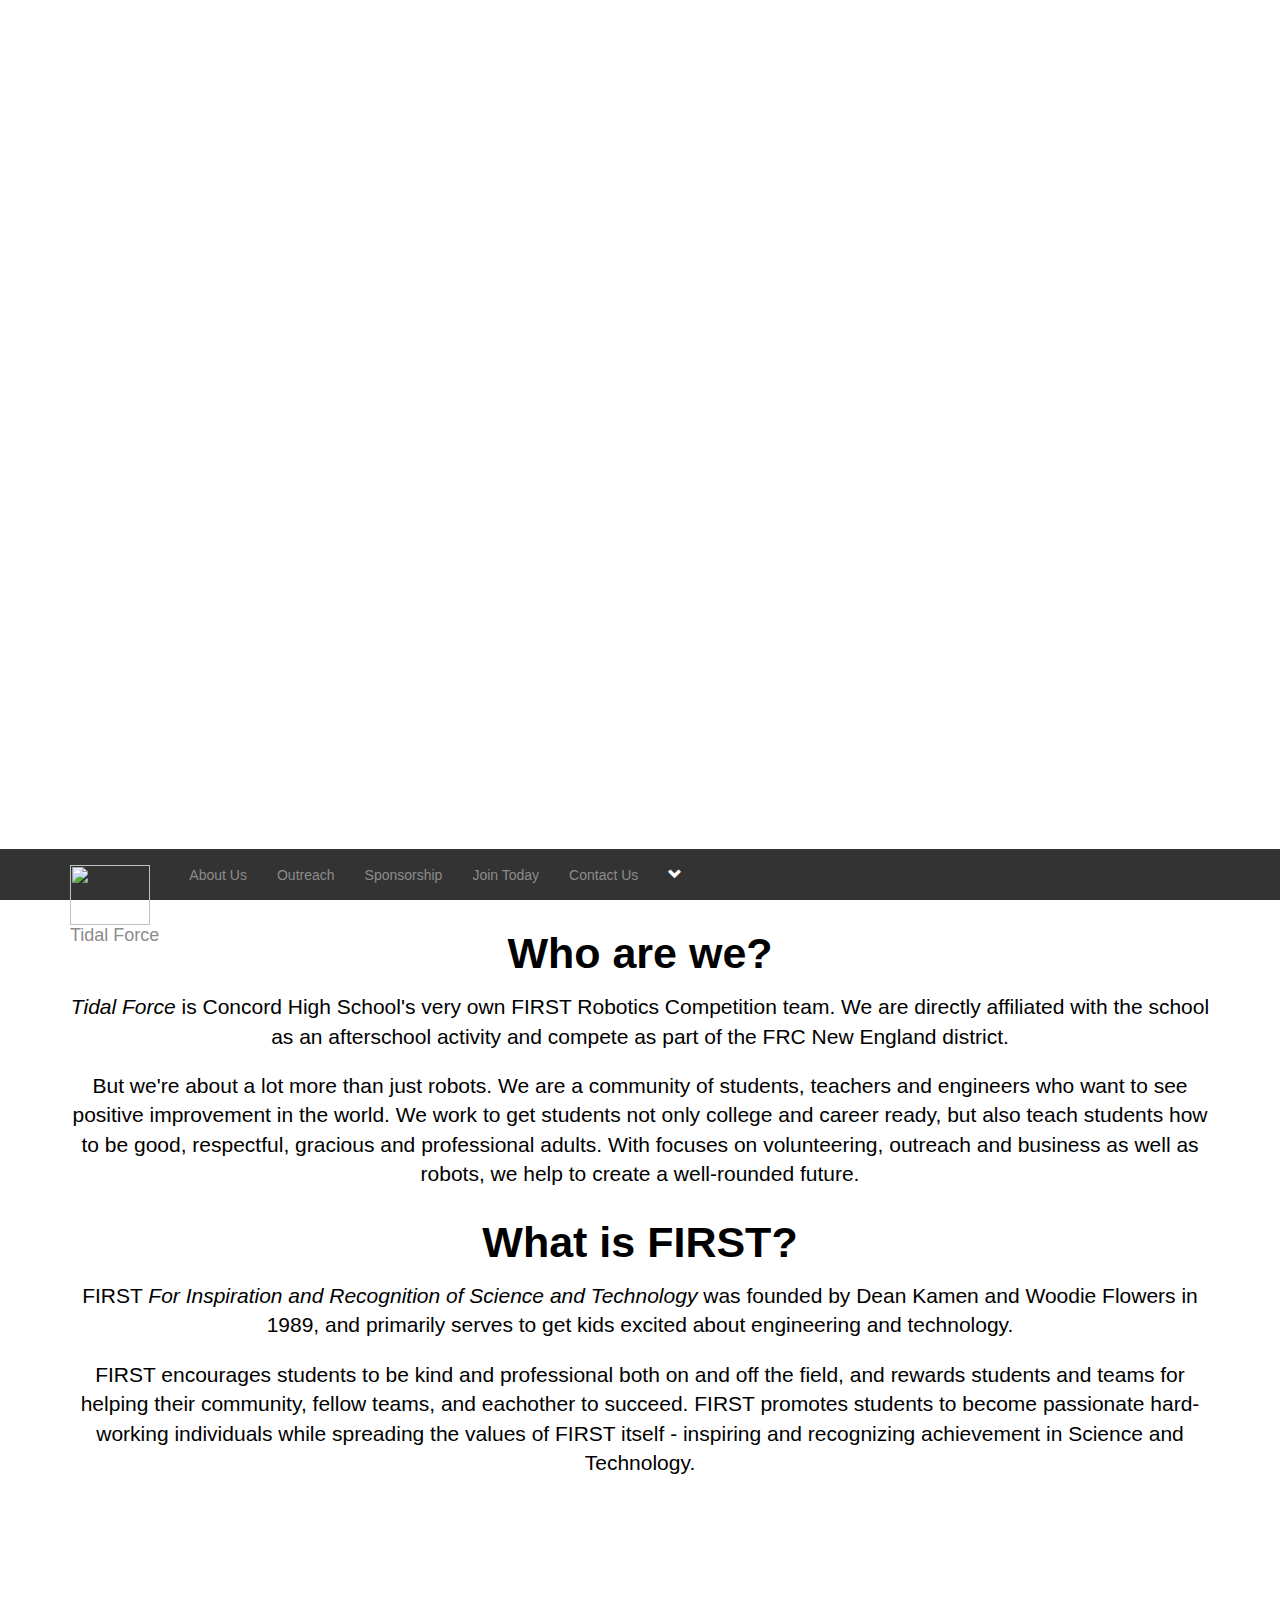
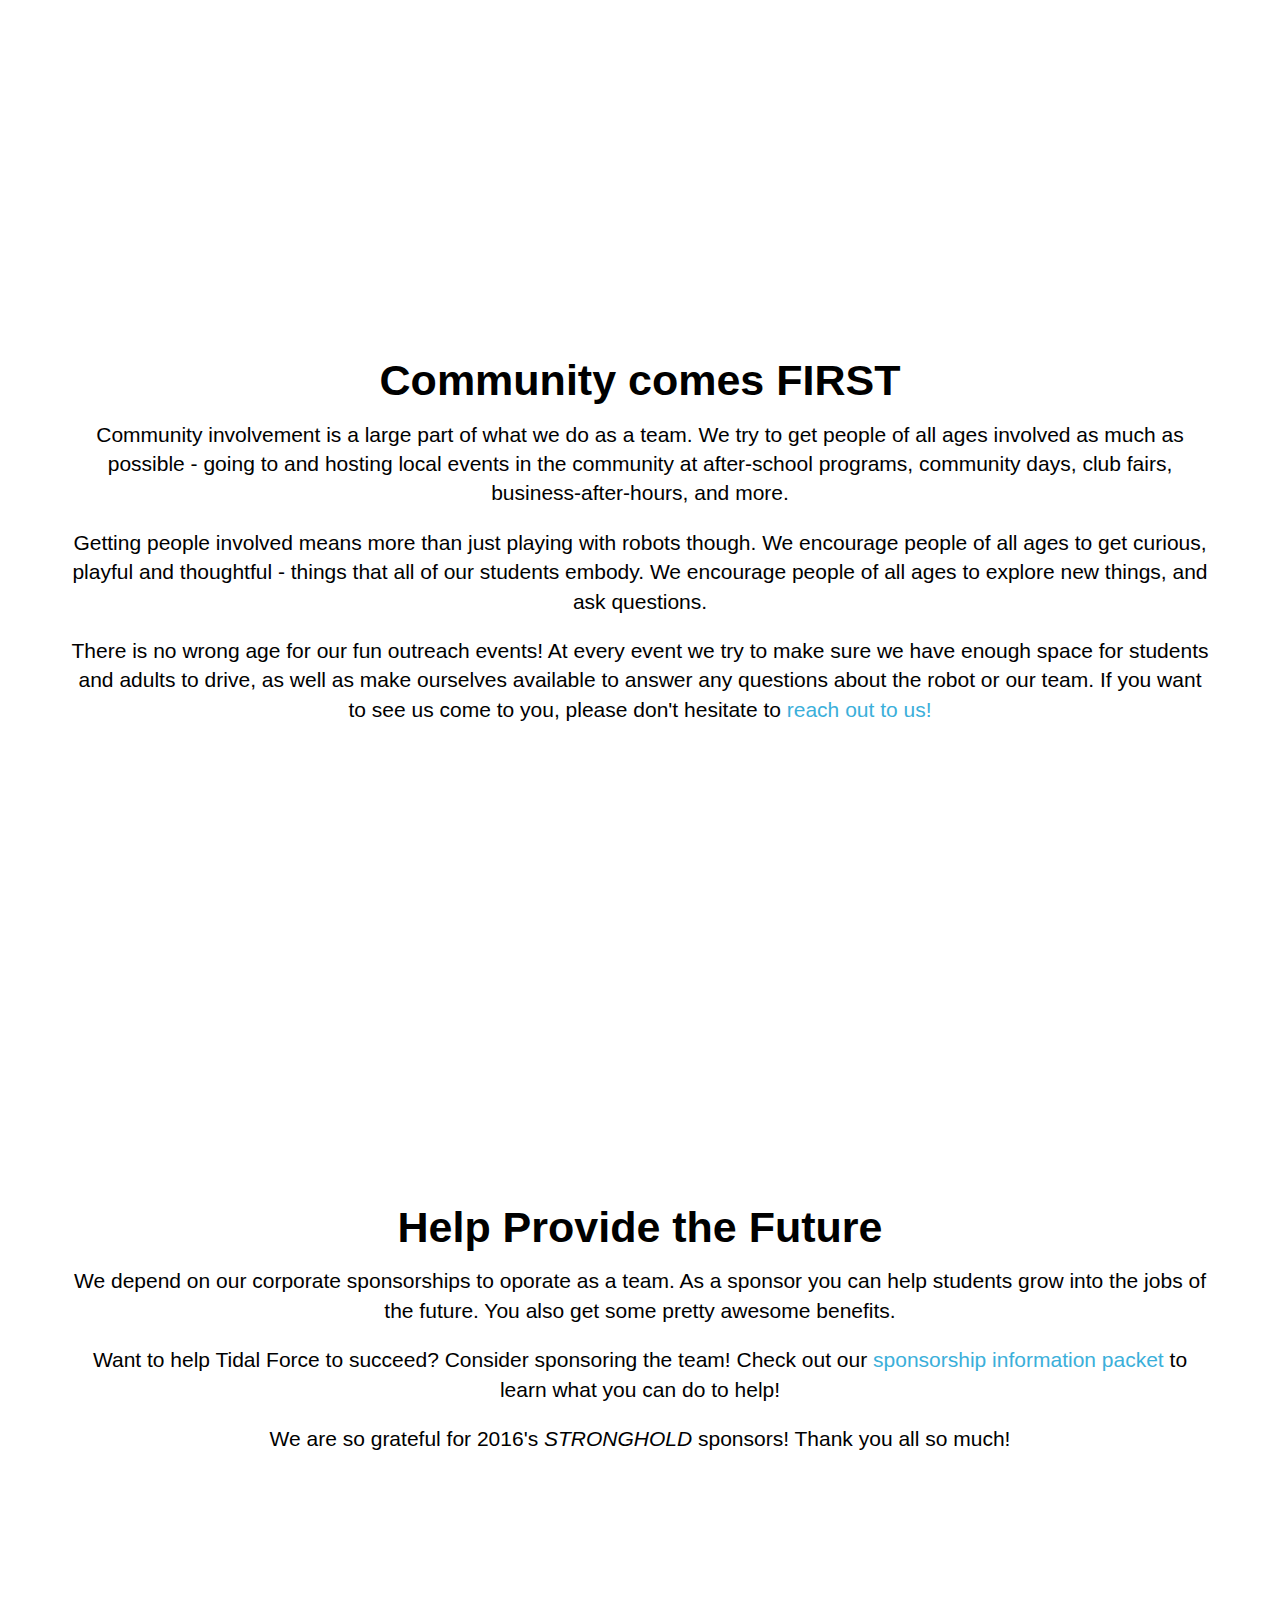
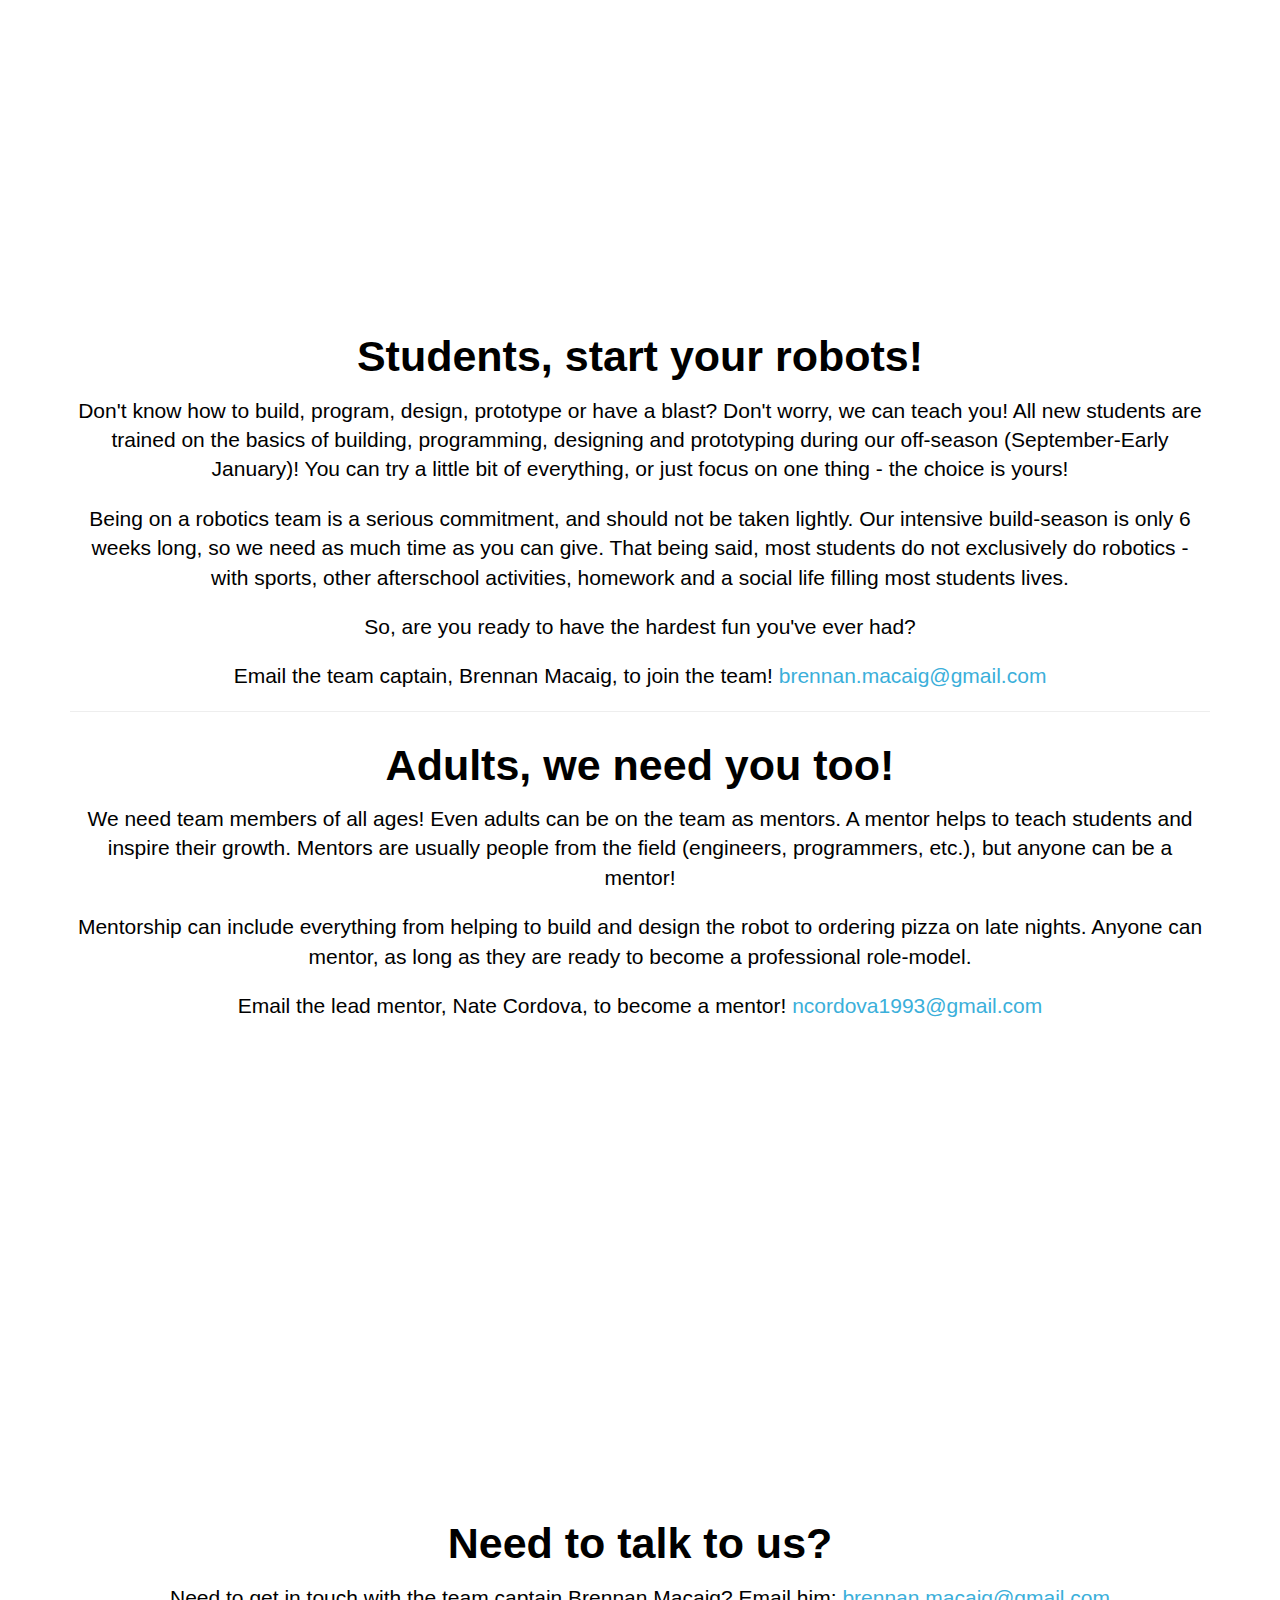
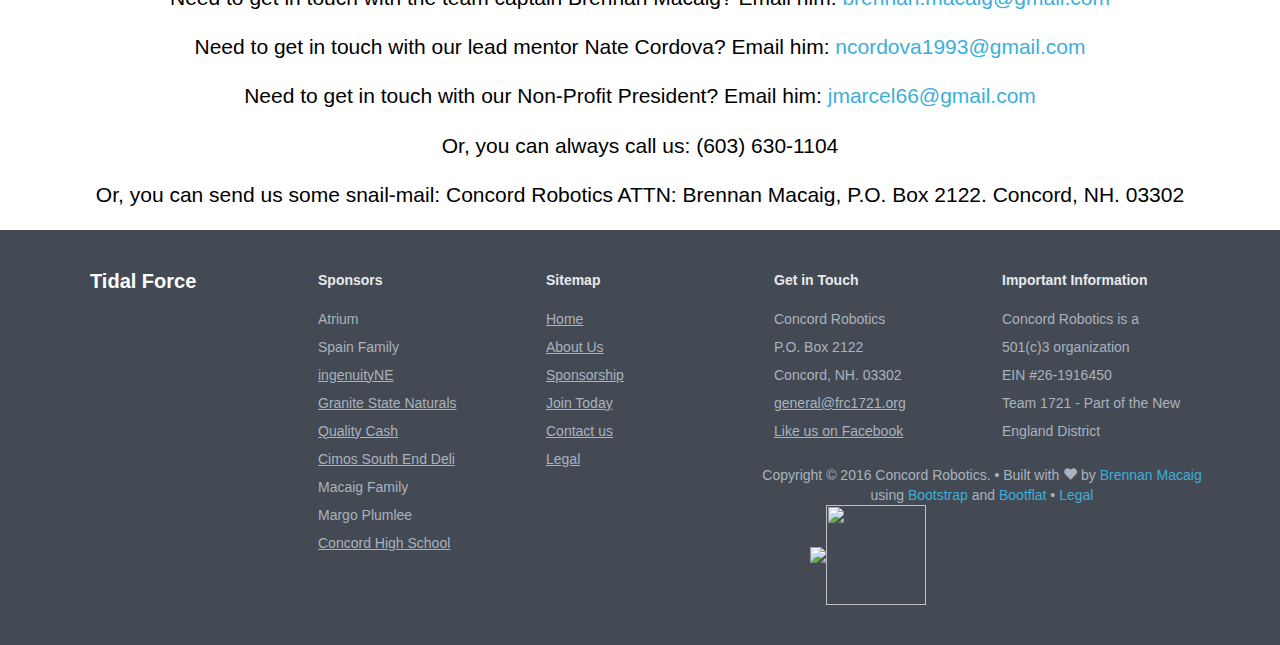
==== commit 8584a73a: "Made it open in a new tab" ====
--- a/index.html
+++ b/index.html
@@ -64,7 +64,7 @@
 
       <!-- Navigation -->
       <nav id="navthing" class="navbar navbar-inverse navbar-fixed-bottom bottom-pad redbar" role="navigation">
-          <div class="container">
+          <div class="container logo-pull">
               <!-- Brand and toggle get grouped for better mobile display -->
               <div class="navbar-header">
                   <button type="button" class="navbar-toggle" data-toggle="collapse" data-target="#bs-example-navbar-collapse-1">
@@ -73,7 +73,7 @@
                       <span class="icon-bar"></span>
                       <span class="icon-bar"></span>
                   </button>
-                  <a class="navbar-brand" href="#top">Tidal Force</a>
+                  <a class="navbar-brand" href="#top"><img src="assets/logo.png" height="60px" width="80px"/>Tidal Force</a>
               </div>
               <!-- Collect the nav links, forms, and other content for toggling -->
               <div class="collapse navbar-collapse" id="bs-example-navbar-collapse-1">
@@ -103,7 +103,6 @@
           </div>
         </div>
       </div>
-
       <div class="container">
         <div class="content">
           <a name="content"></a>
@@ -163,6 +162,9 @@
         <div class="text-center">
           <p class="lead">
             We depend on our corporate sponsorships to oporate as a team. As a sponsor you can help students grow into the jobs of the future. You also get some pretty awesome benefits.
+          </p>
+          <p class="lead">
+            Want to help Tidal Force to succeed? Consider sponsoring the team! Check out our <a target="_blank" href="assets/sponsorship.pdf" >sponsorship information packet</a> to learn what you can do to help!
           </p>
           <p class="lead">
             We are so grateful for 2016's <i>STRONGHOLD</i> sponsors! Thank you all so much!
@@ -305,6 +307,7 @@
               <dd class="nav-item"><span class="footer-text"></span></dd>
             </dl>
             <div class="footer-copyright text-center">Copyright &copy; 2016 Concord Robotics. &#x2022; Built with <span class="glyphicon glyphicon-heart"></span> by <a href="http://www.github.com/brennan-macaig">Brennan Macaig</a> using <a href="http://getbootstrap.com">Bootstrap</a> and <a href="http://bootflat.github.io/index.html">Bootflat</a> &#x2022; <a href="legal.html">Legal</a></div>
+            <div class="footer-copyright text-center"><img src="assets/first.png" /><img src="assets/logo.png" height="100" width="100" />
           </div>
         </div>
       </div>
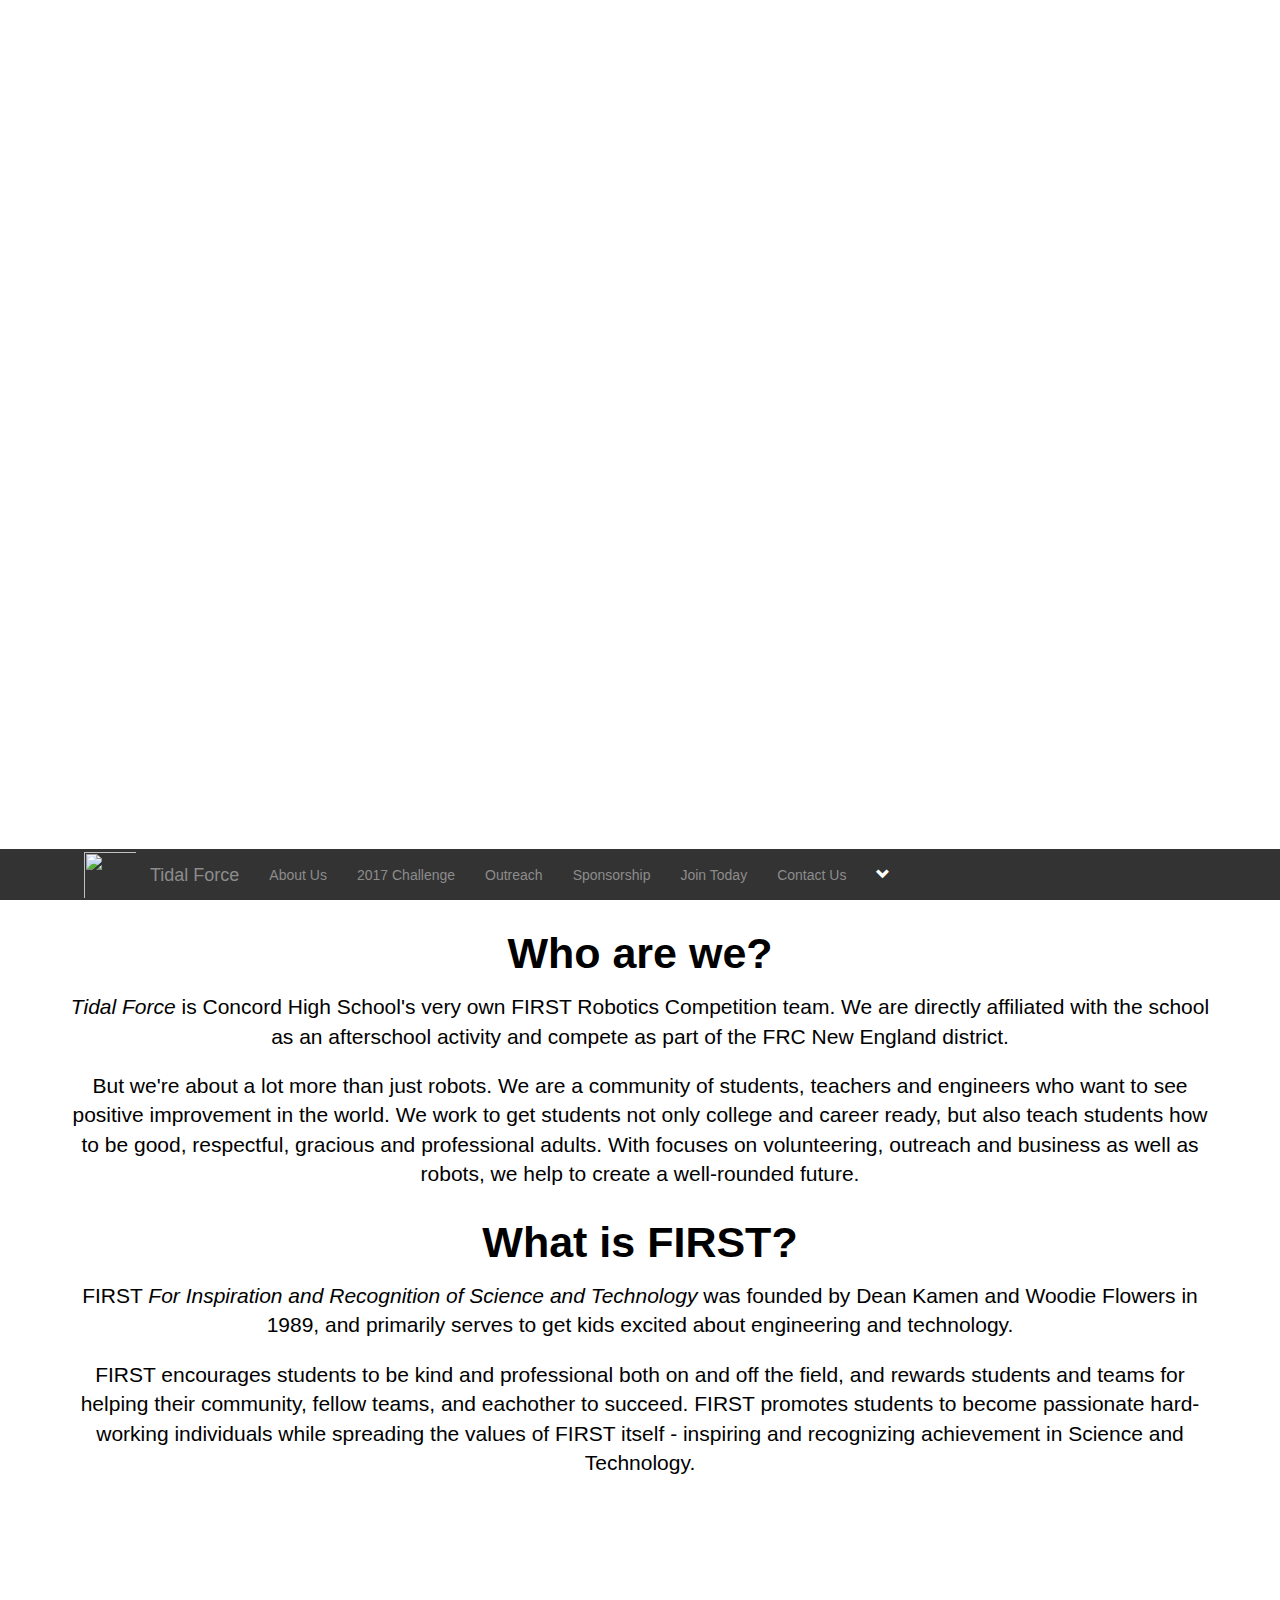
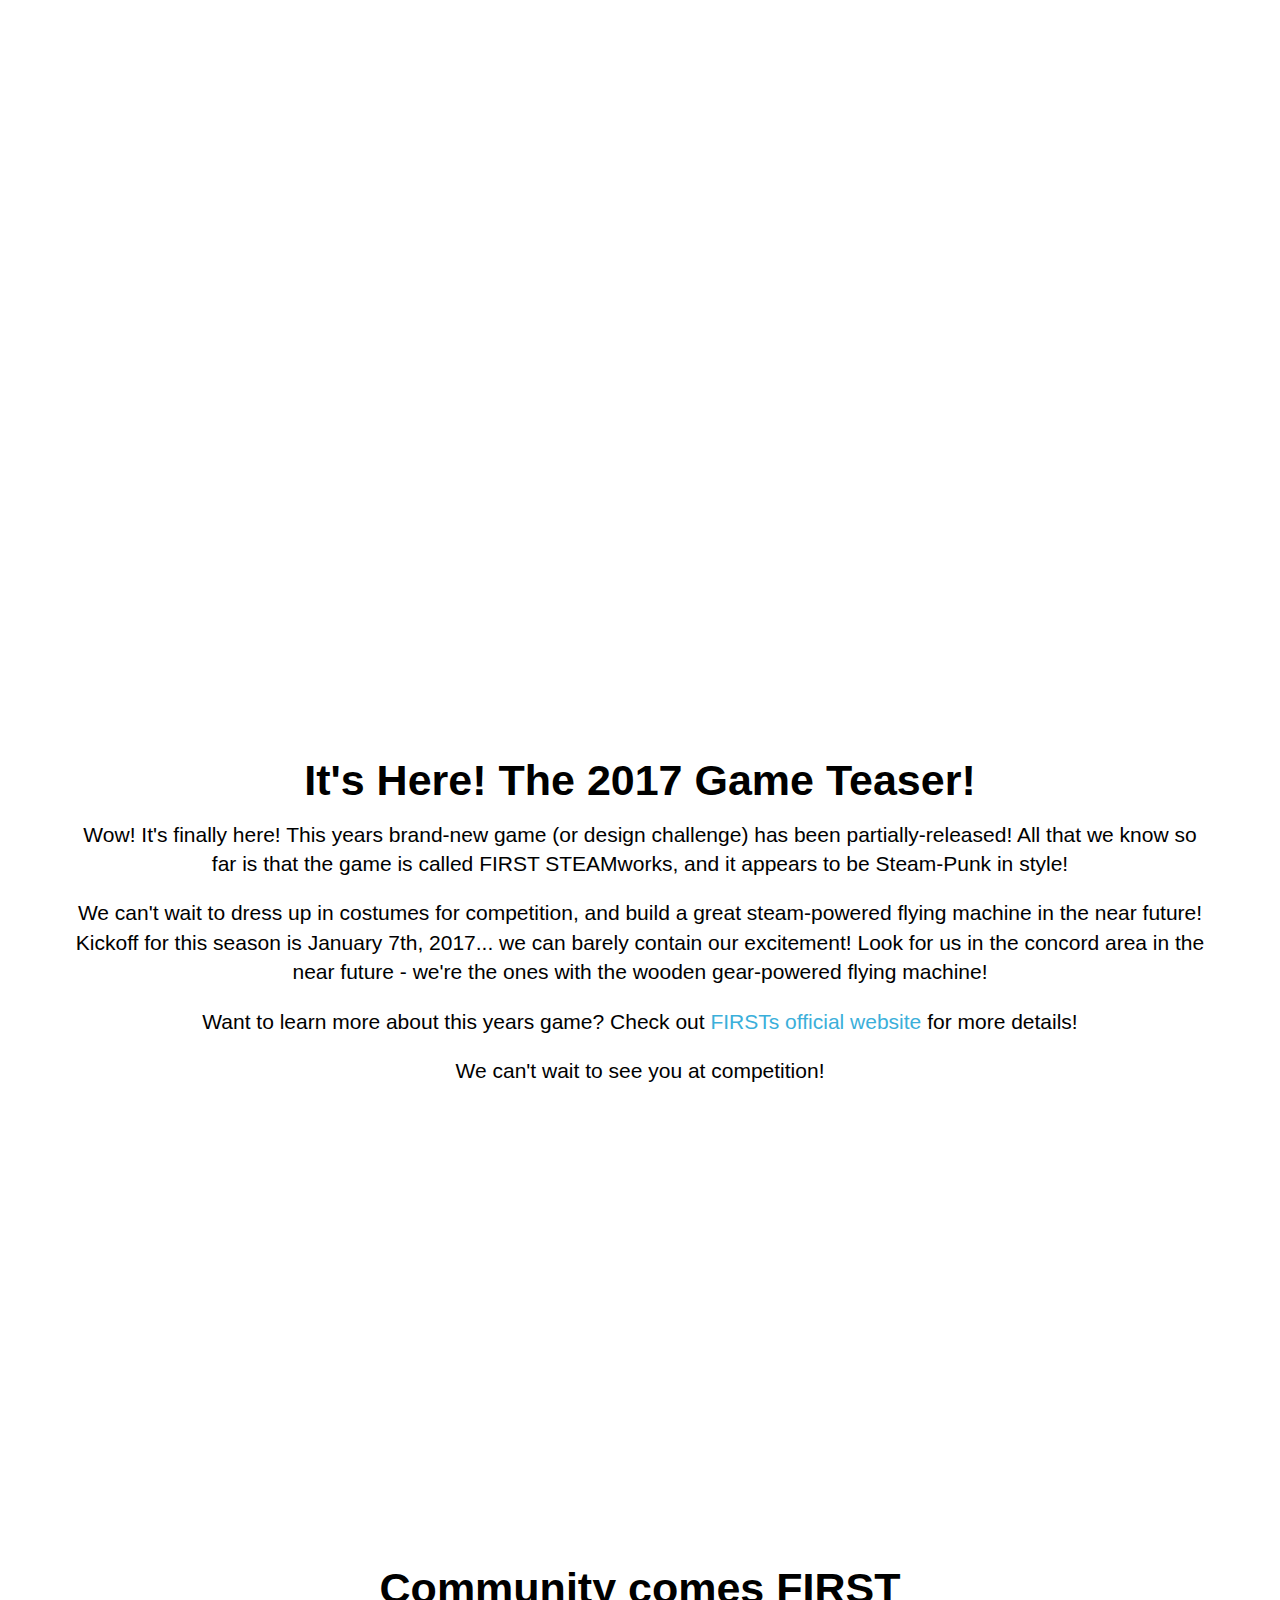
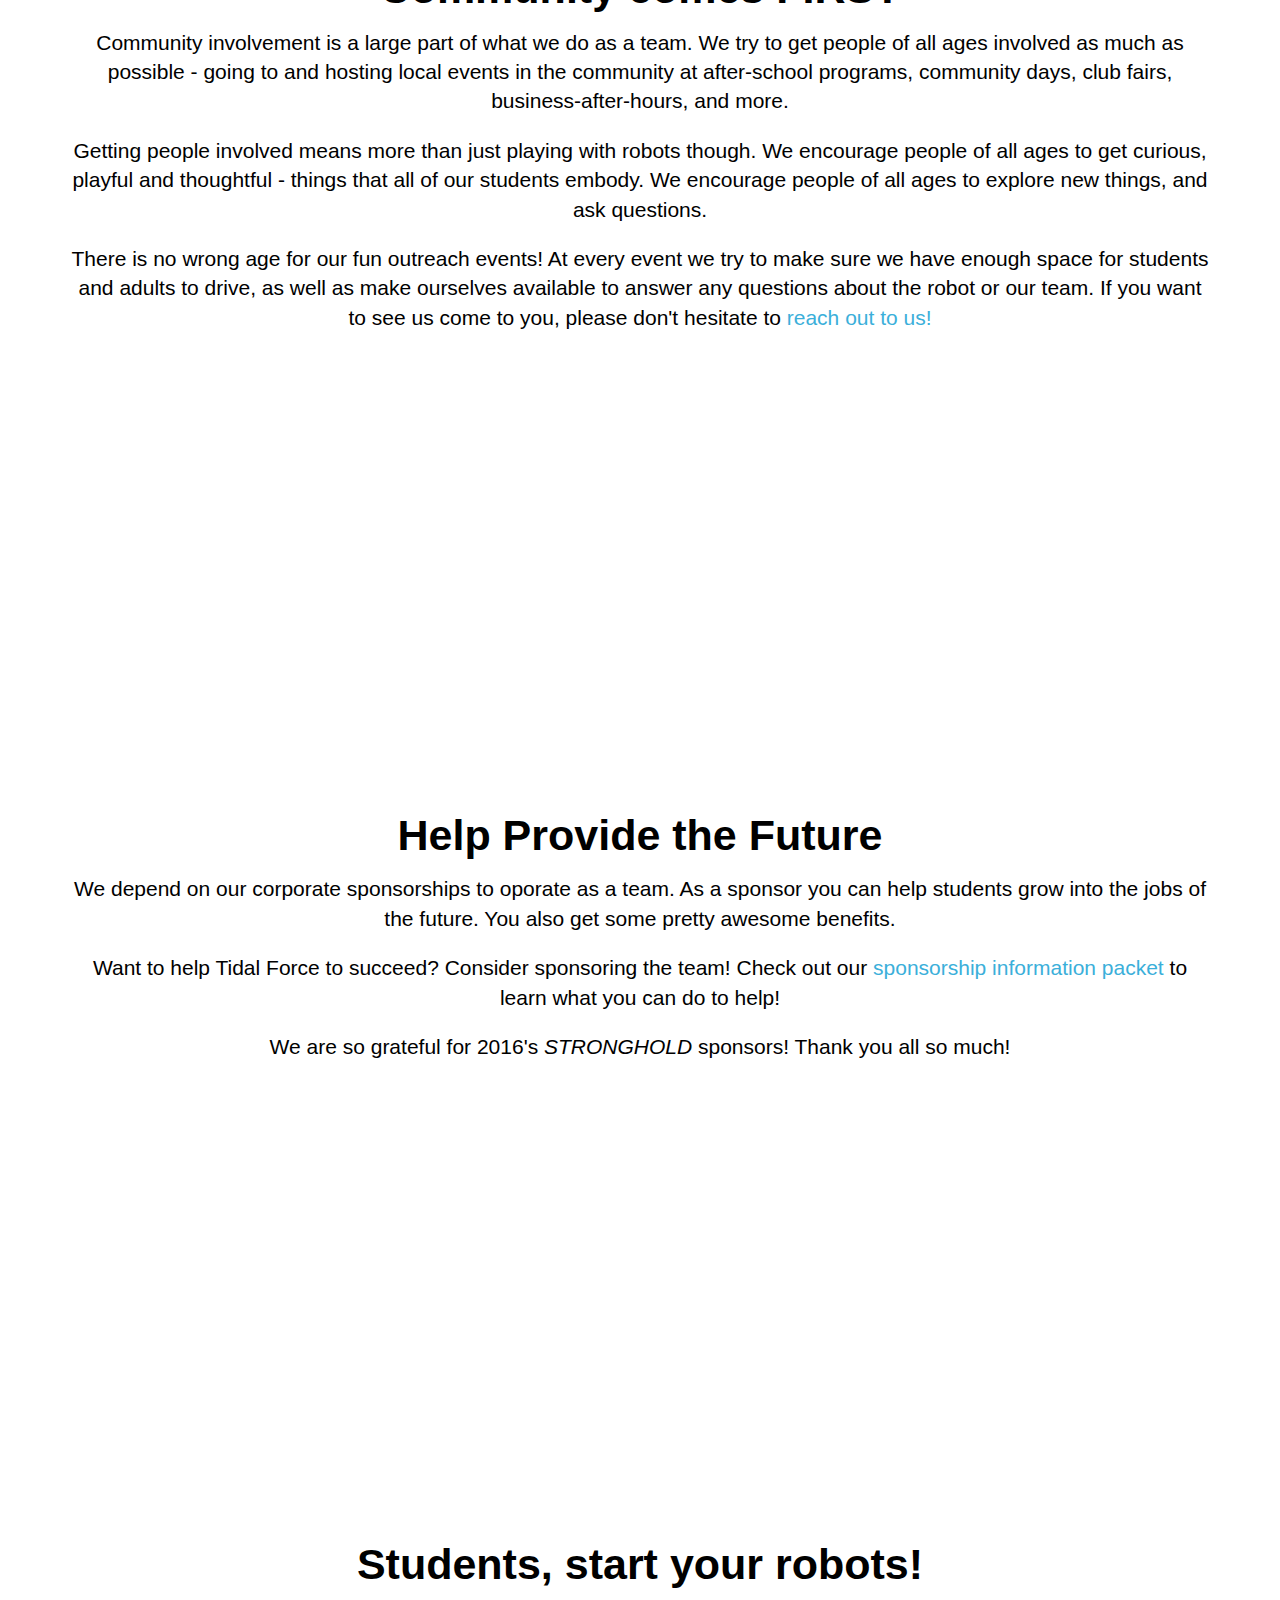
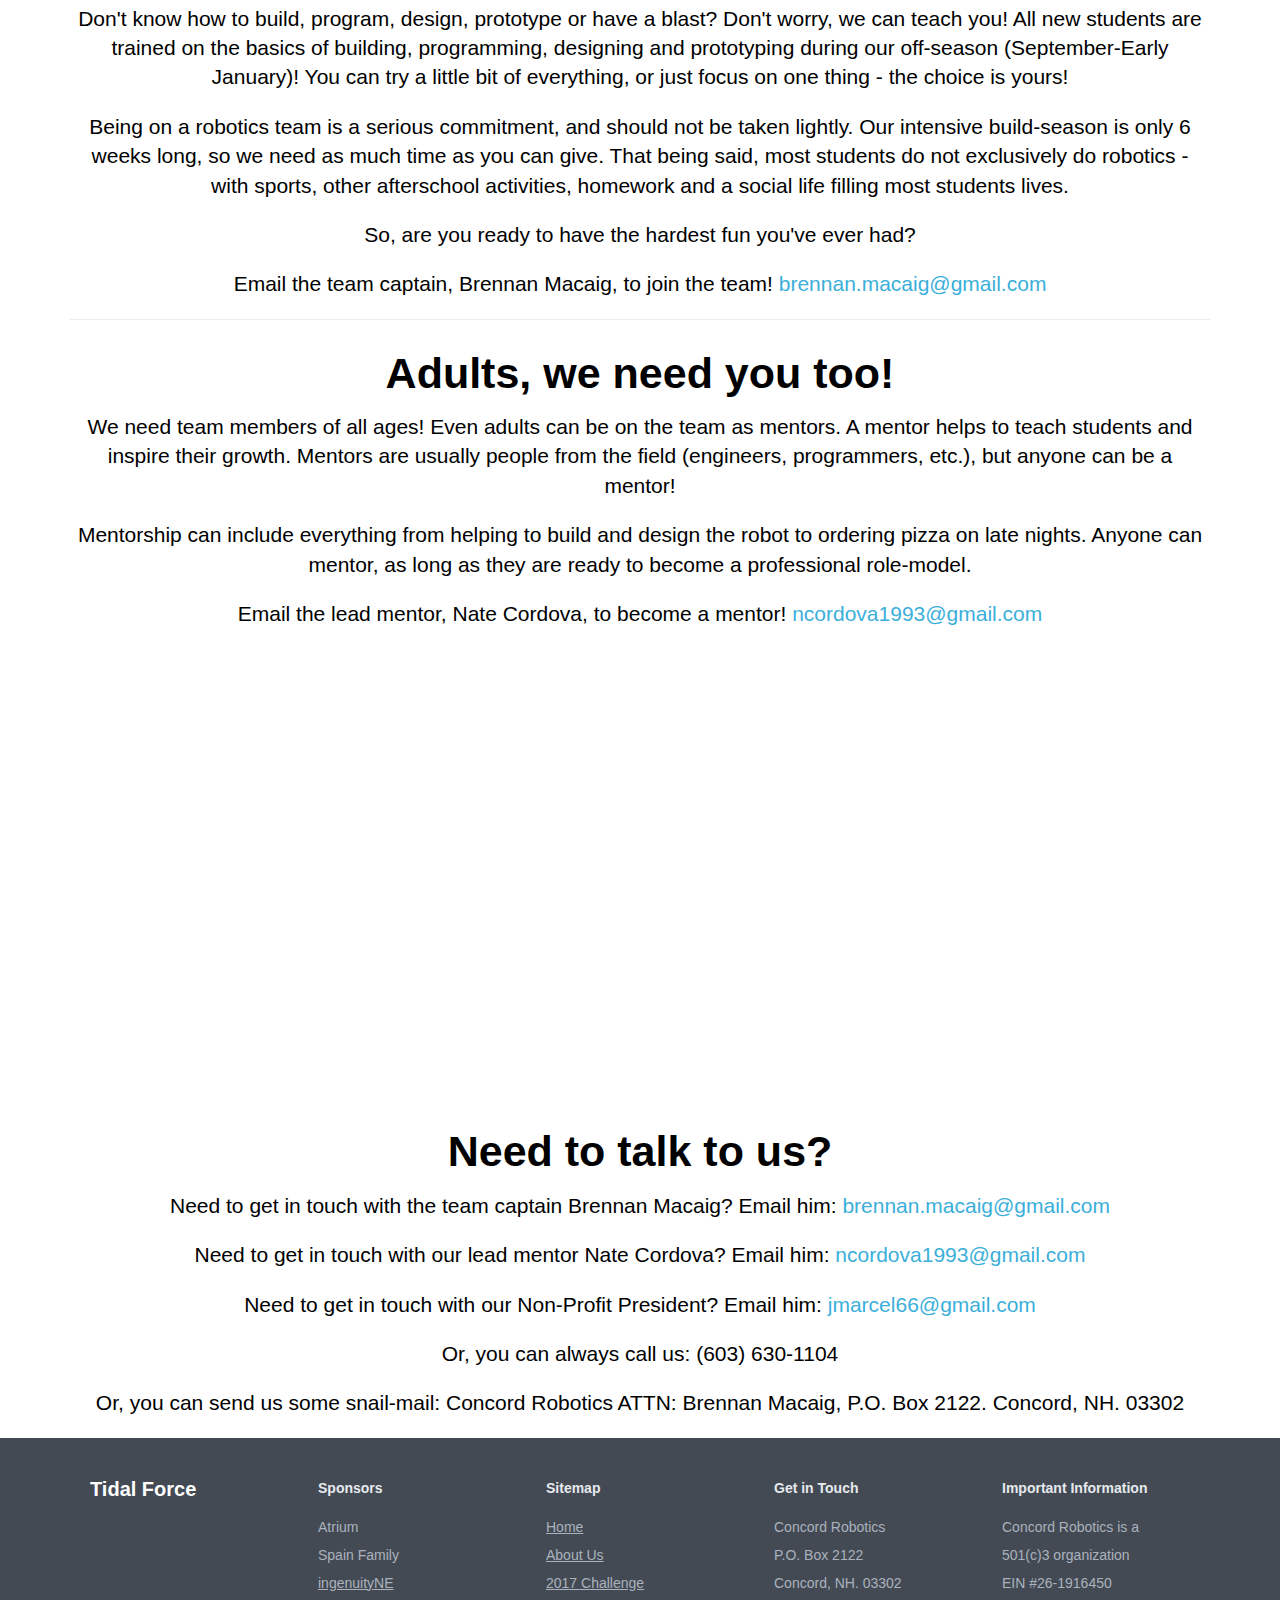
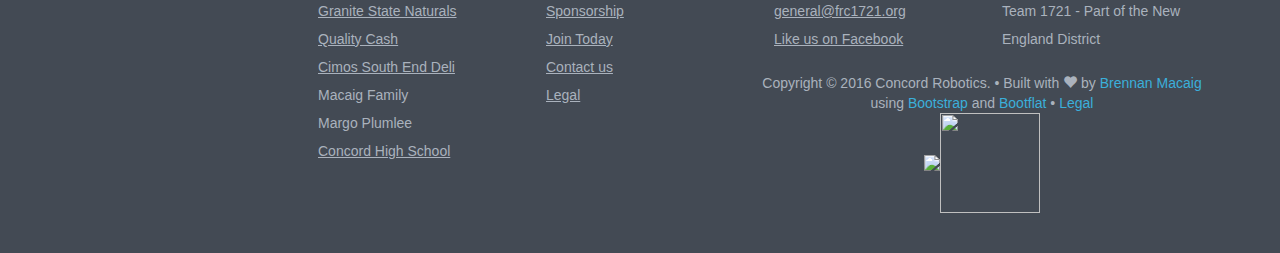
==== commit 87718c2b: "Added steamworks promo stuff" ====
--- a/index.html
+++ b/index.html
@@ -79,6 +79,7 @@
               <div class="collapse navbar-collapse" id="bs-example-navbar-collapse-1">
                   <ul class="nav navbar-nav">
                       <li><a href="#content">About Us</a></li>
+                      <li><a href="#steamworks">2017 Challenge</a></li>
                       <li><a href="#outreach">Outreach</a></li>
                       <li><a href="#sponsorship">Sponsorship</a></li>
                       <li><a href="#joinus">Join Today</a></li>
@@ -123,6 +124,32 @@
               FIRST <i>For Inspiration and Recognition of Science and Technology</i> was founded by Dean  Kamen and Woodie Flowers in 1989, and primarily serves to get kids excited about engineering and technology.</p>
             <p class="lead">
               FIRST encourages students to be kind and professional both on and off the field, and rewards students and teams for helping their community, fellow teams, and eachother to succeed. FIRST promotes students to become passionate hard-working individuals while spreading the values of FIRST itself - inspiring and recognizing achievement in Science and Technology.
+            </p>
+          </div>
+        </div>
+      </div>
+      <div class="scrollover-steamworks">
+        <div class="center">
+          <a name="steamworks"></a><h1>FIRST Steamworks is Here!</h1>
+        </div>
+      </div>
+      <div class="container">
+        <div class="content">
+          <div class="text-center">
+            <h2>It's Here! The 2017 Game Teaser!</h2>
+          </div>
+          <div class="text-center">
+            <p class="lead">
+              Wow! It's finally here! This years brand-new game (or design challenge) has been partially-released! All that we know so far is that the game is called FIRST STEAMworks, and it appears to be Steam-Punk in style!
+            </p>
+            <p class="lead">
+              We can't wait to dress up in costumes for competition, and build a great steam-powered flying machine in the near future! Kickoff for this season is January 7th, 2017... we can barely contain our excitement! Look for us in the concord area in the near future - we're the ones with the wooden gear-powered flying machine!
+            </p>
+            <p class="lead">
+              Want to learn more about this years game? Check out <a href="">FIRSTs official website</a> for more details!
+            </p>
+            <p class="lead">
+              We can't wait to see you at competition!
             </p>
           </div>
         </div>
@@ -286,9 +313,10 @@
               <dt class="nav-title">Sitemap</dt>
               <dd class="nav-item"><a href="#top">Home</a></dd>
               <dd class="nav-item"><a href="#content">About Us</a></dd>
-              <dd class="nav-item"><a href="sponsorship">Sponsorship</a></dd>
-              <dd class="nav-item"><a href="joinus">Join Today</a></dd>
-              <dd class="nav-item"><a href="contactus">Contact us</a></dd>
+              <dd class="nav-item"><a href="#steamworks">2017 Challenge</a></dd>
+              <dd class="nav-item"><a href="#sponsorship">Sponsorship</a></dd>
+              <dd class="nav-item"><a href="#joinus">Join Today</a></dd>
+              <dd class="nav-item"><a href="#contactus">Contact us</a></dd>
               <dd class="nav-item"><a href="legal.html">Legal</a></dd>
             </dl>
             <dl class="footer-nav">
--- a/css/index.css
+++ b/css/index.css
@@ -73,6 +73,15 @@
 	color: black;
 }
 
+.logo-pull .navbar-brand {
+	display: flex;
+	align-items: center;
+}
+
+.logo-pull .navbar-brand>img {
+	padding: 7px 14px;
+}
+
 /* -------- ROBOTS */
 .game-link {
 	color: white;
@@ -86,6 +95,18 @@
 	background: url("http://i.imgur.com/vS9vBzs.jpg") no-repeat top center fixed;
 	background-size: cover;
 	height: 400px;
+	width: 100%;
+	margin: 0;
+	padding: 0;
+	color: white;
+	text-align: center;
+	font-size: 50px;
+}
+
+.scrollover-steamworks {
+	background: url("http://i.imgur.com/YXChOKx.jpg") no-repeat top center fixed;
+	background-size: cover;
+	height: 800px;
 	width: 100%;
 	margin: 0;
 	padding: 0;
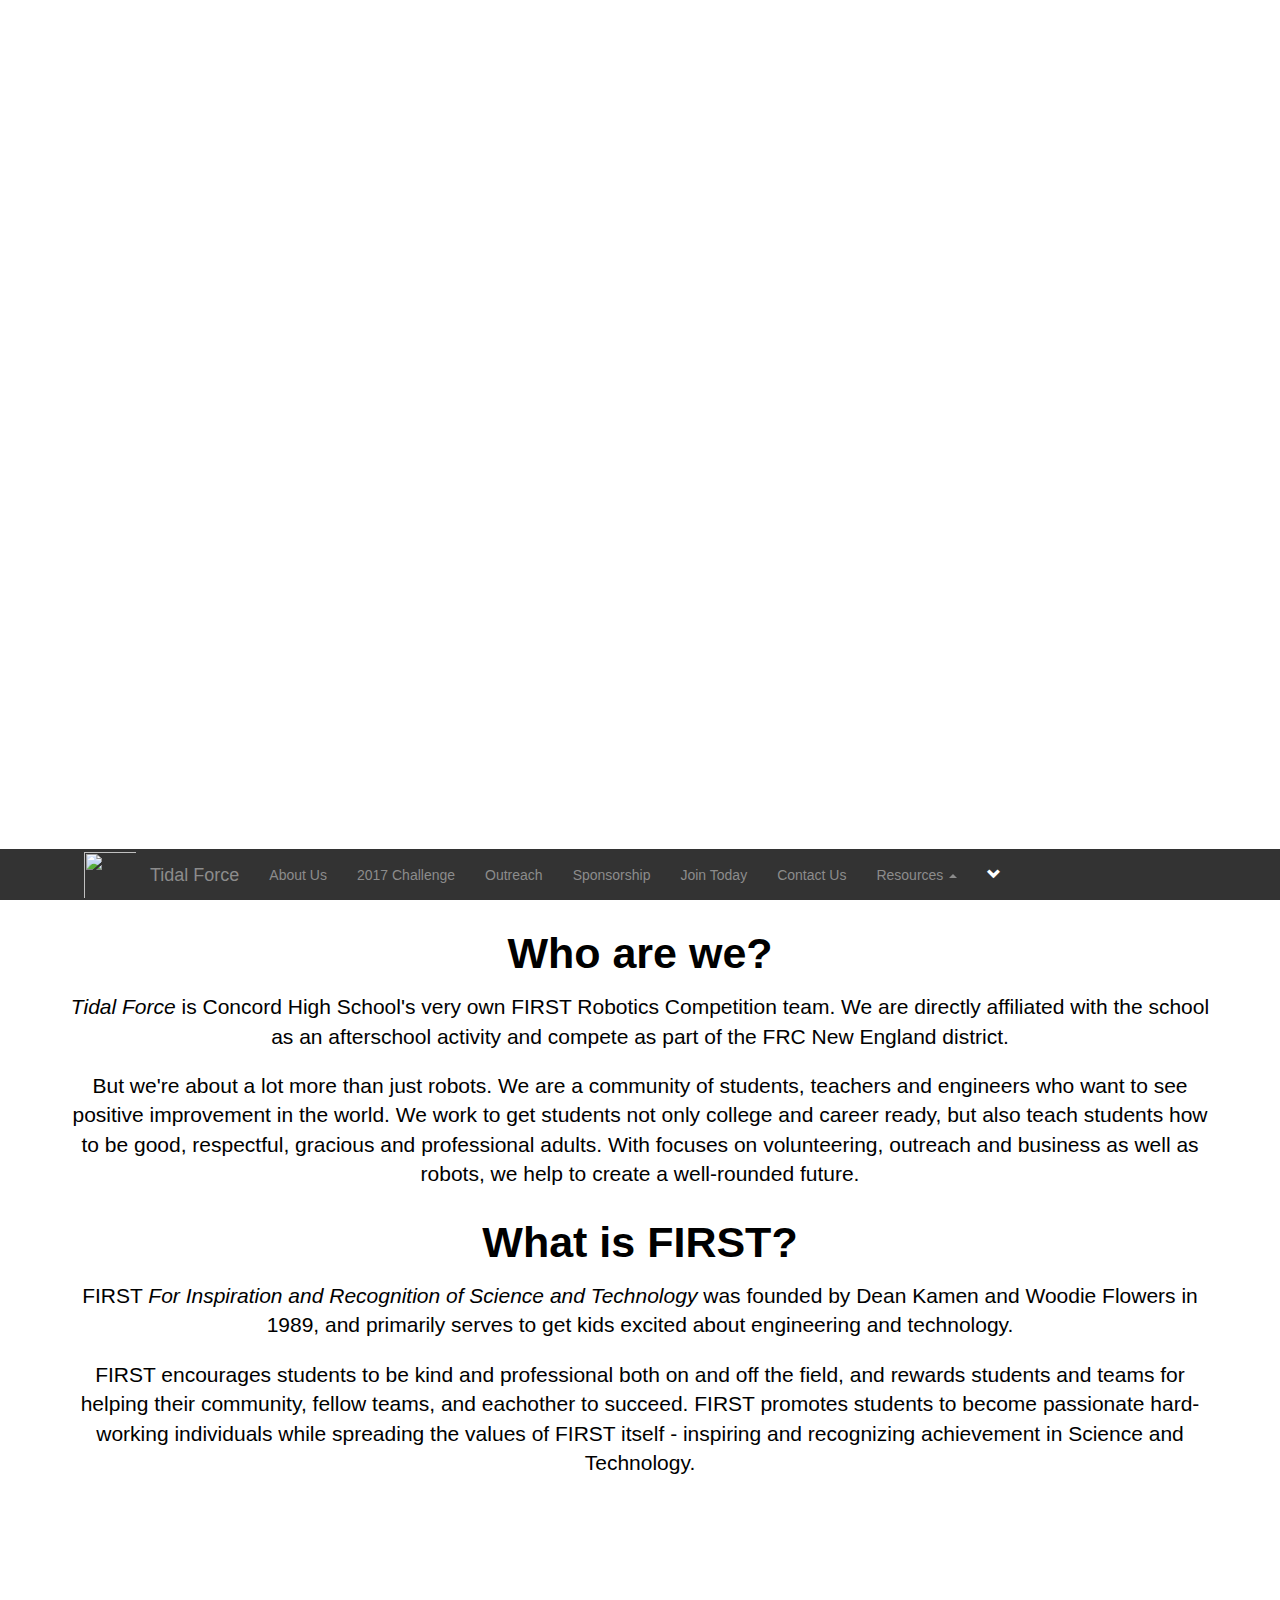
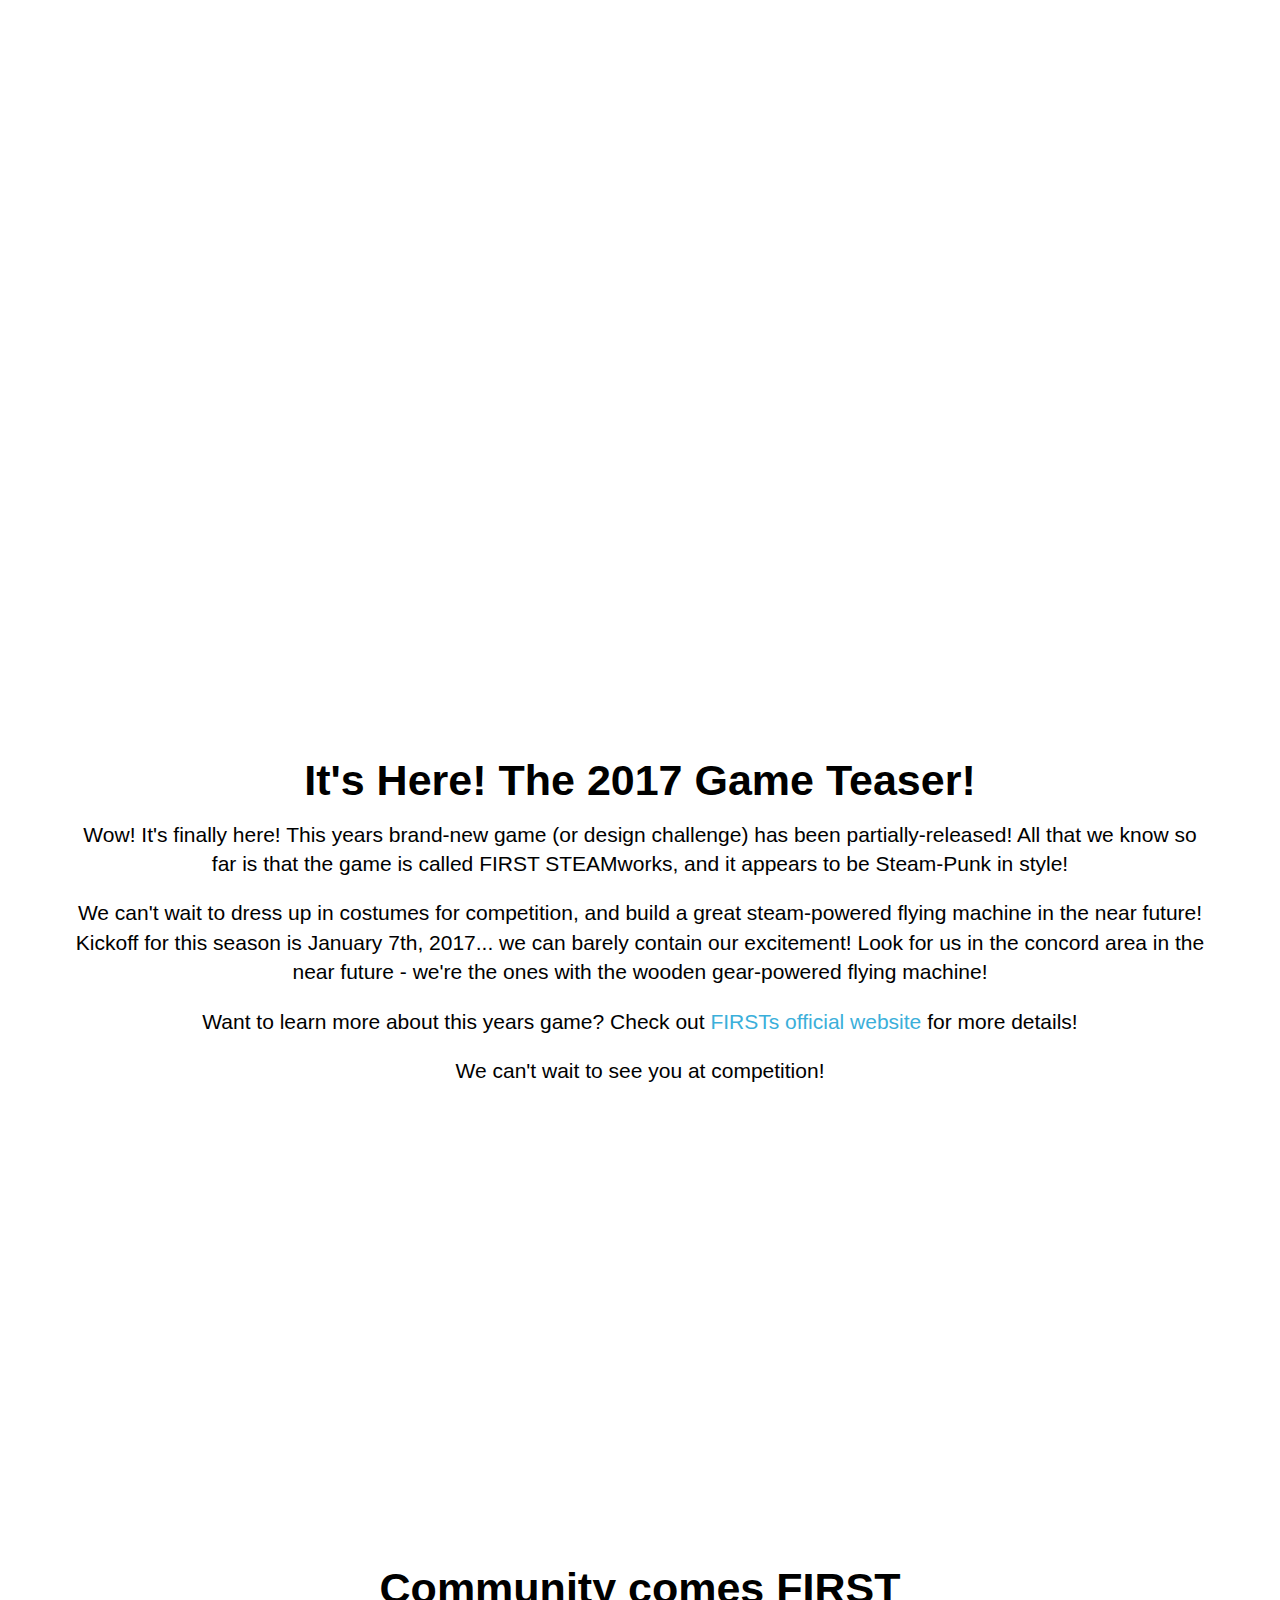
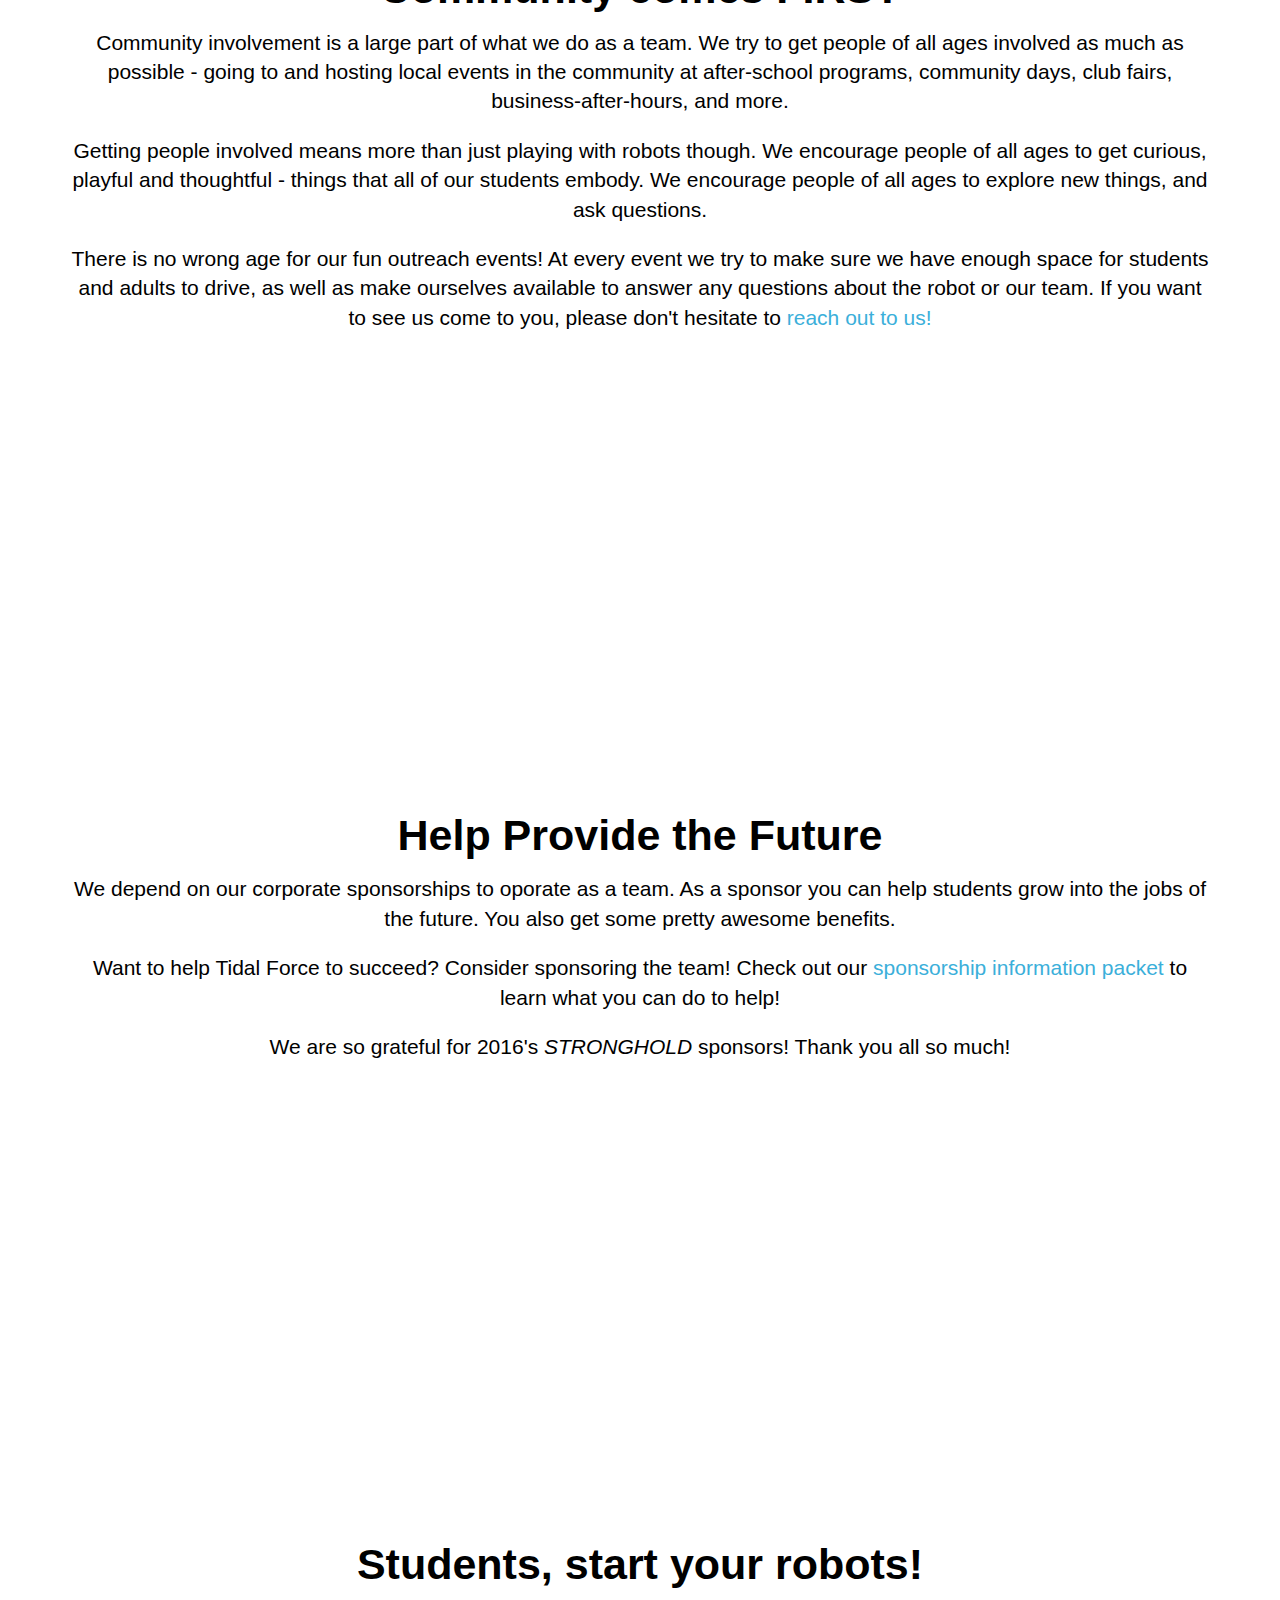
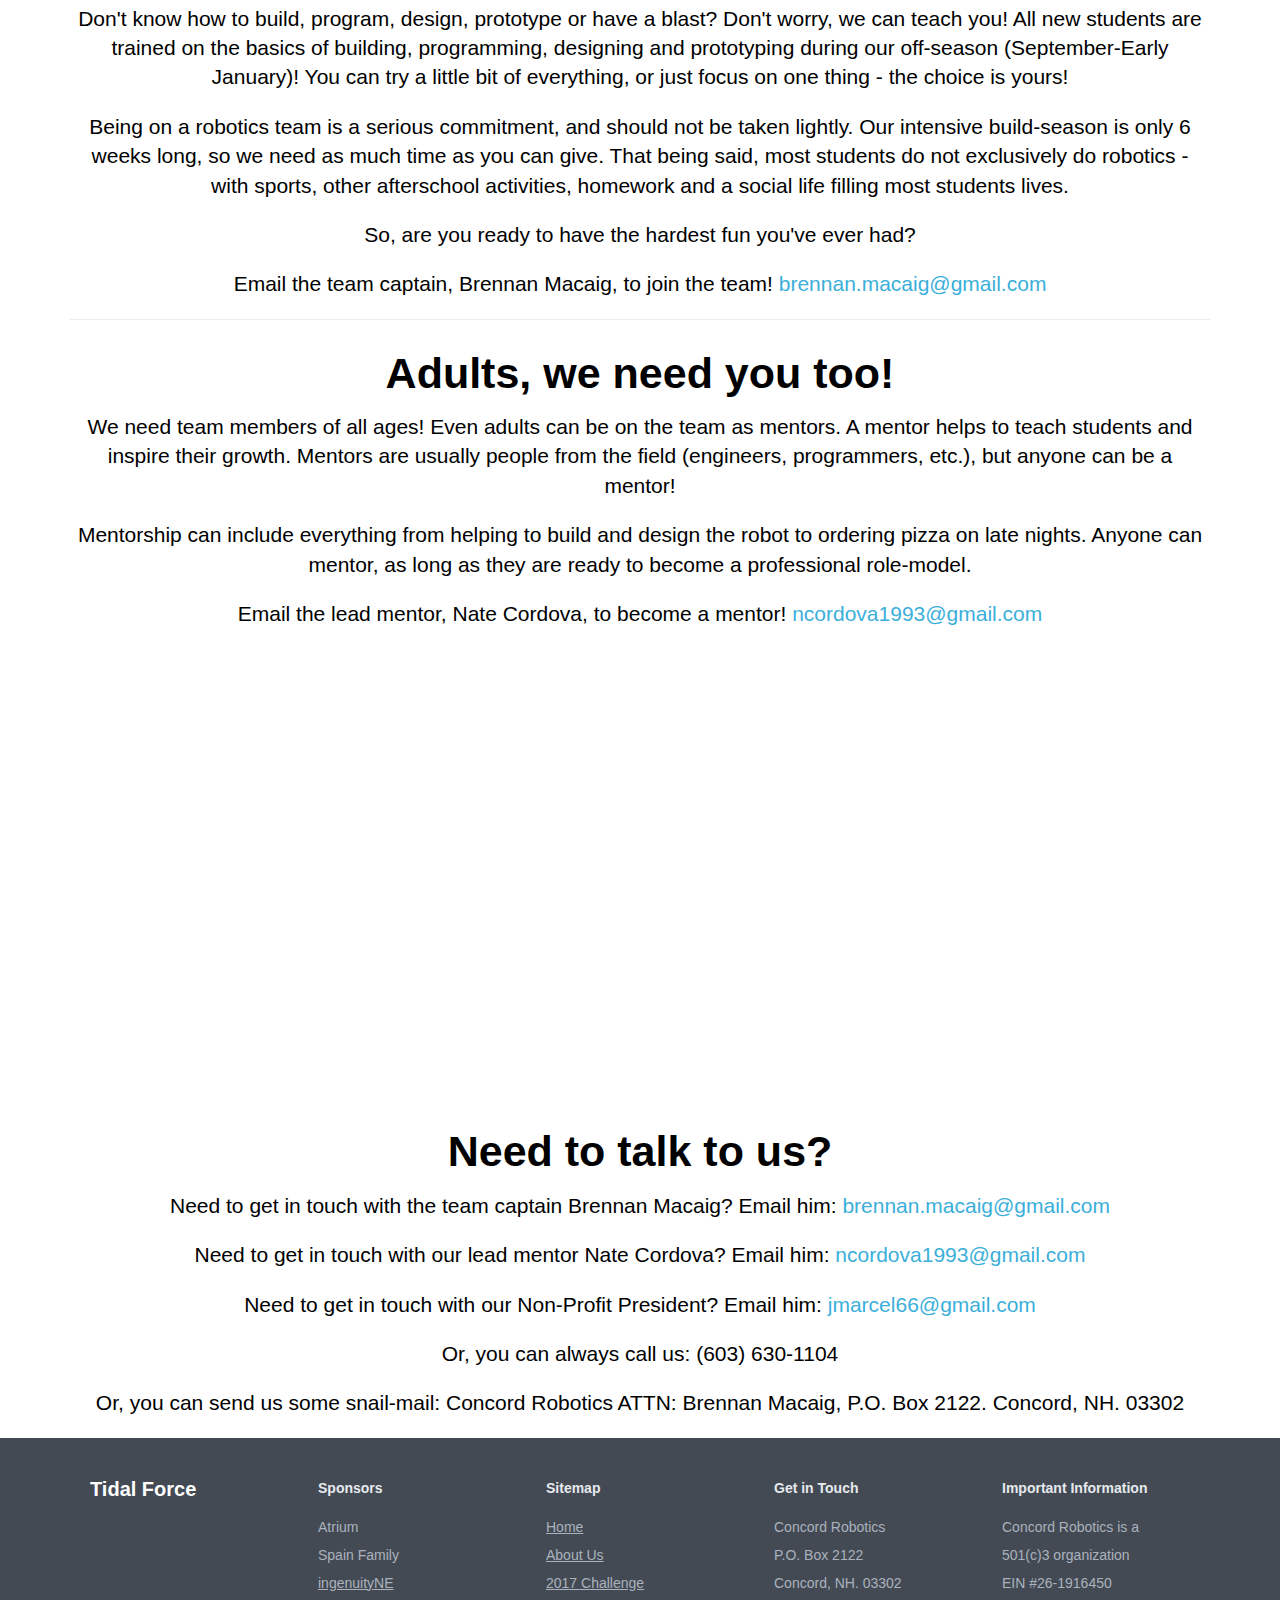
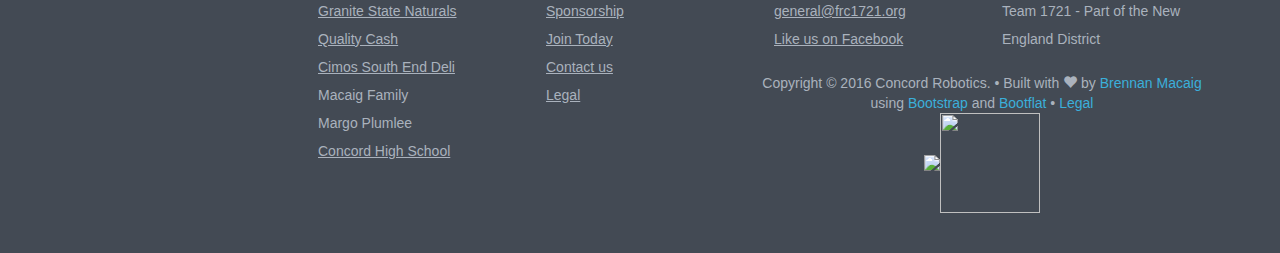
==== commit c1832383: "wat" ====
--- a/index.html
+++ b/index.html
@@ -84,6 +84,12 @@
                       <li><a href="#sponsorship">Sponsorship</a></li>
                       <li><a href="#joinus">Join Today</a></li>
                       <li><a href="#contactus">Contact Us</a></li>
+                      <li class="dropdown">
+                        <a href="#" class="dropdown-toggle" data-toggle="dropdown" role="button" aria-haspopup="true" aria-expanded="false">Resources <span class="caret"></span></a>
+                        <ul class="dropdown-menu">
+                          <li><a href="scouting/">Scouting Software</a></li>
+                        </ul>
+                      </li>
                       <li class="show" id="downer">
                           <a href="#content"><span class="menu-chevron glyphicon glyphicon-chevron-down" aria-hidden="true" data-toggle="tooltip" data-placement="top" title="View Page Content"></span></a></li>
                         <li class="invisible" id="upper">
@@ -146,7 +152,7 @@
               We can't wait to dress up in costumes for competition, and build a great steam-powered flying machine in the near future! Kickoff for this season is January 7th, 2017... we can barely contain our excitement! Look for us in the concord area in the near future - we're the ones with the wooden gear-powered flying machine!
             </p>
             <p class="lead">
-              Want to learn more about this years game? Check out <a href="">FIRSTs official website</a> for more details!
+              Want to learn more about this years game? Check out <a href="http://www.firstinspires.org/2017-frc-teaser">FIRSTs official website</a> for more details!
             </p>
             <p class="lead">
               We can't wait to see you at competition!
--- a/css/index.css
+++ b/css/index.css
@@ -31,7 +31,7 @@
 
 /* ------- TOP IMAGE COVER */
 .image-head {
-	background: url('http://i.imgur.com/kfzhWDd.jpg') no-repeat top center fixed;
+	background: url('http://i.imgur.com/GLnp7Hl.png') no-repeat top center fixed / cover;
 	background-size: cover;
 	height: 100%;
 	width: 100%;
@@ -116,7 +116,7 @@
 }
 
 .scrollover-outreach {
-	background: url("http://i.imgur.com/kfgLXj7.jpg") no-repeat top center fixed;
+	background: url("http://i.imgur.com/N0kqn7a.jpg") no-repeat top center fixed;
 	background-size: cover;
 	height: 400px;
 	width: 100%;
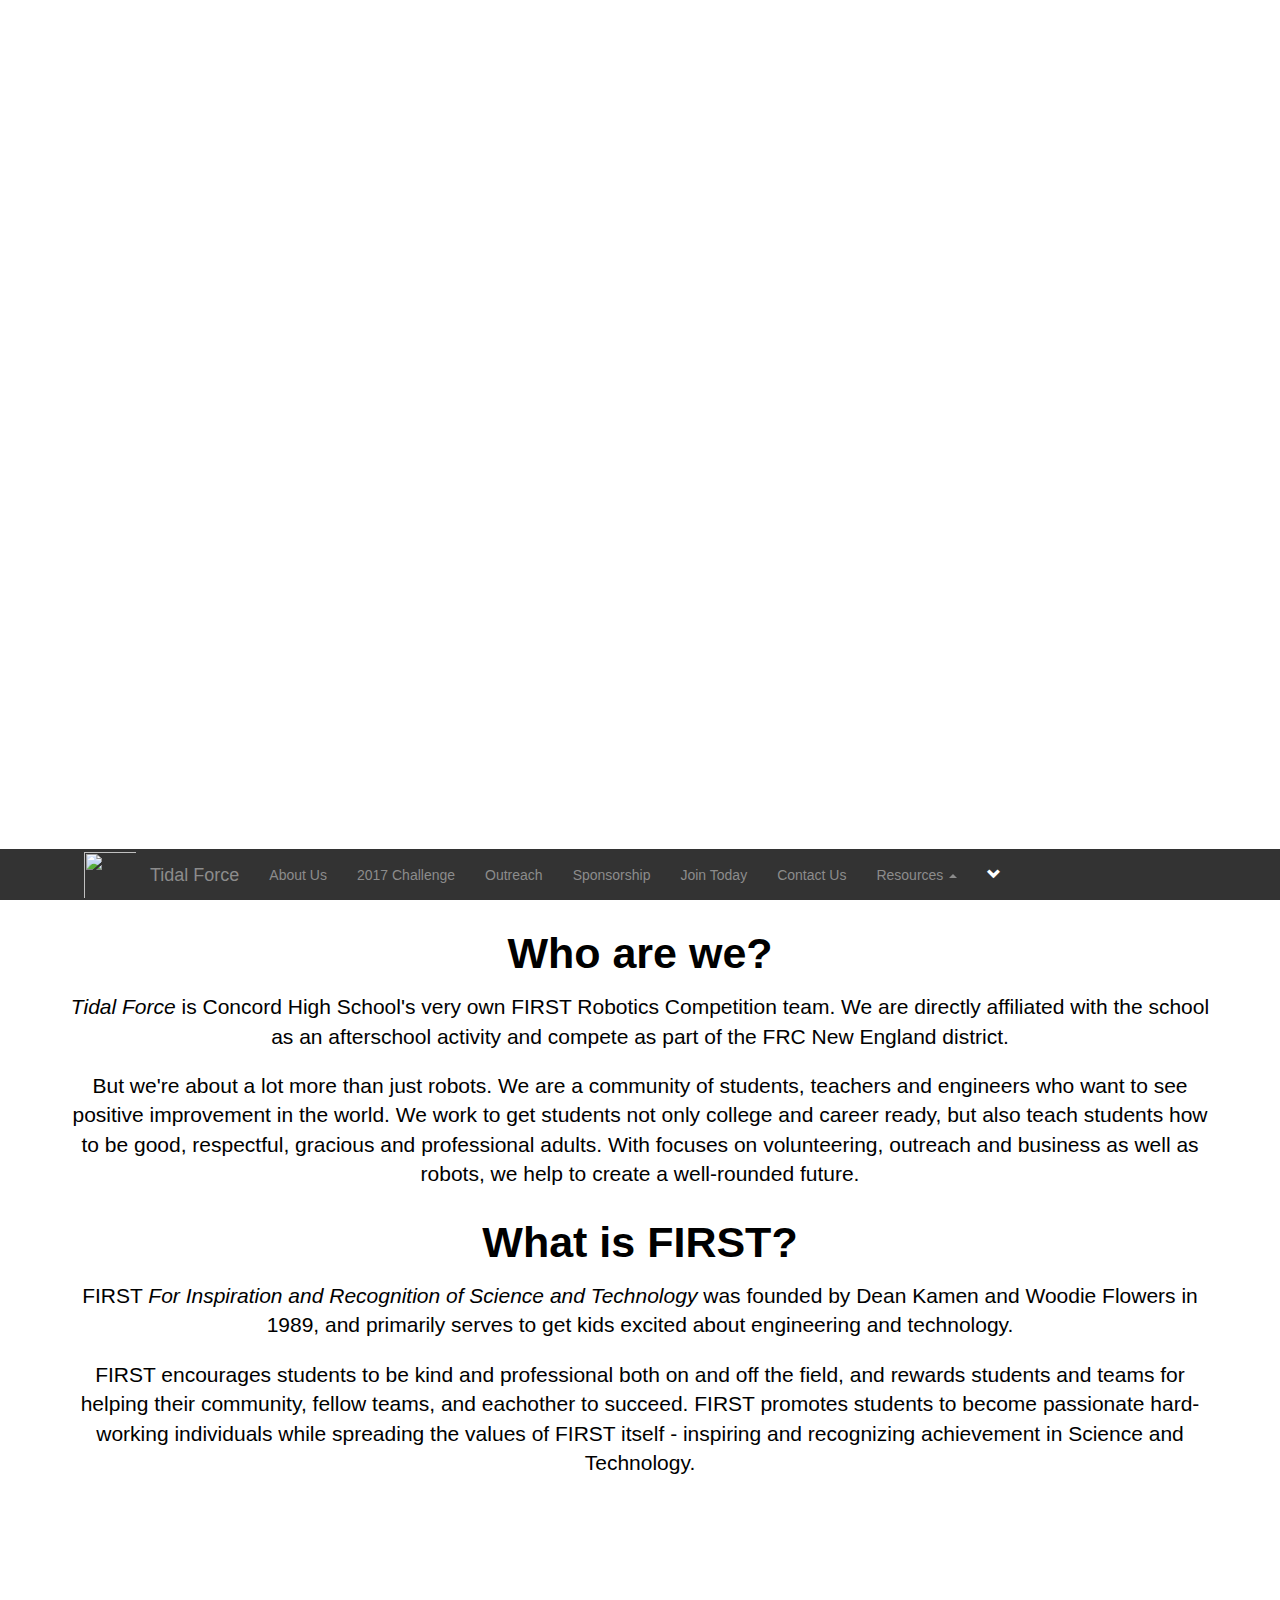
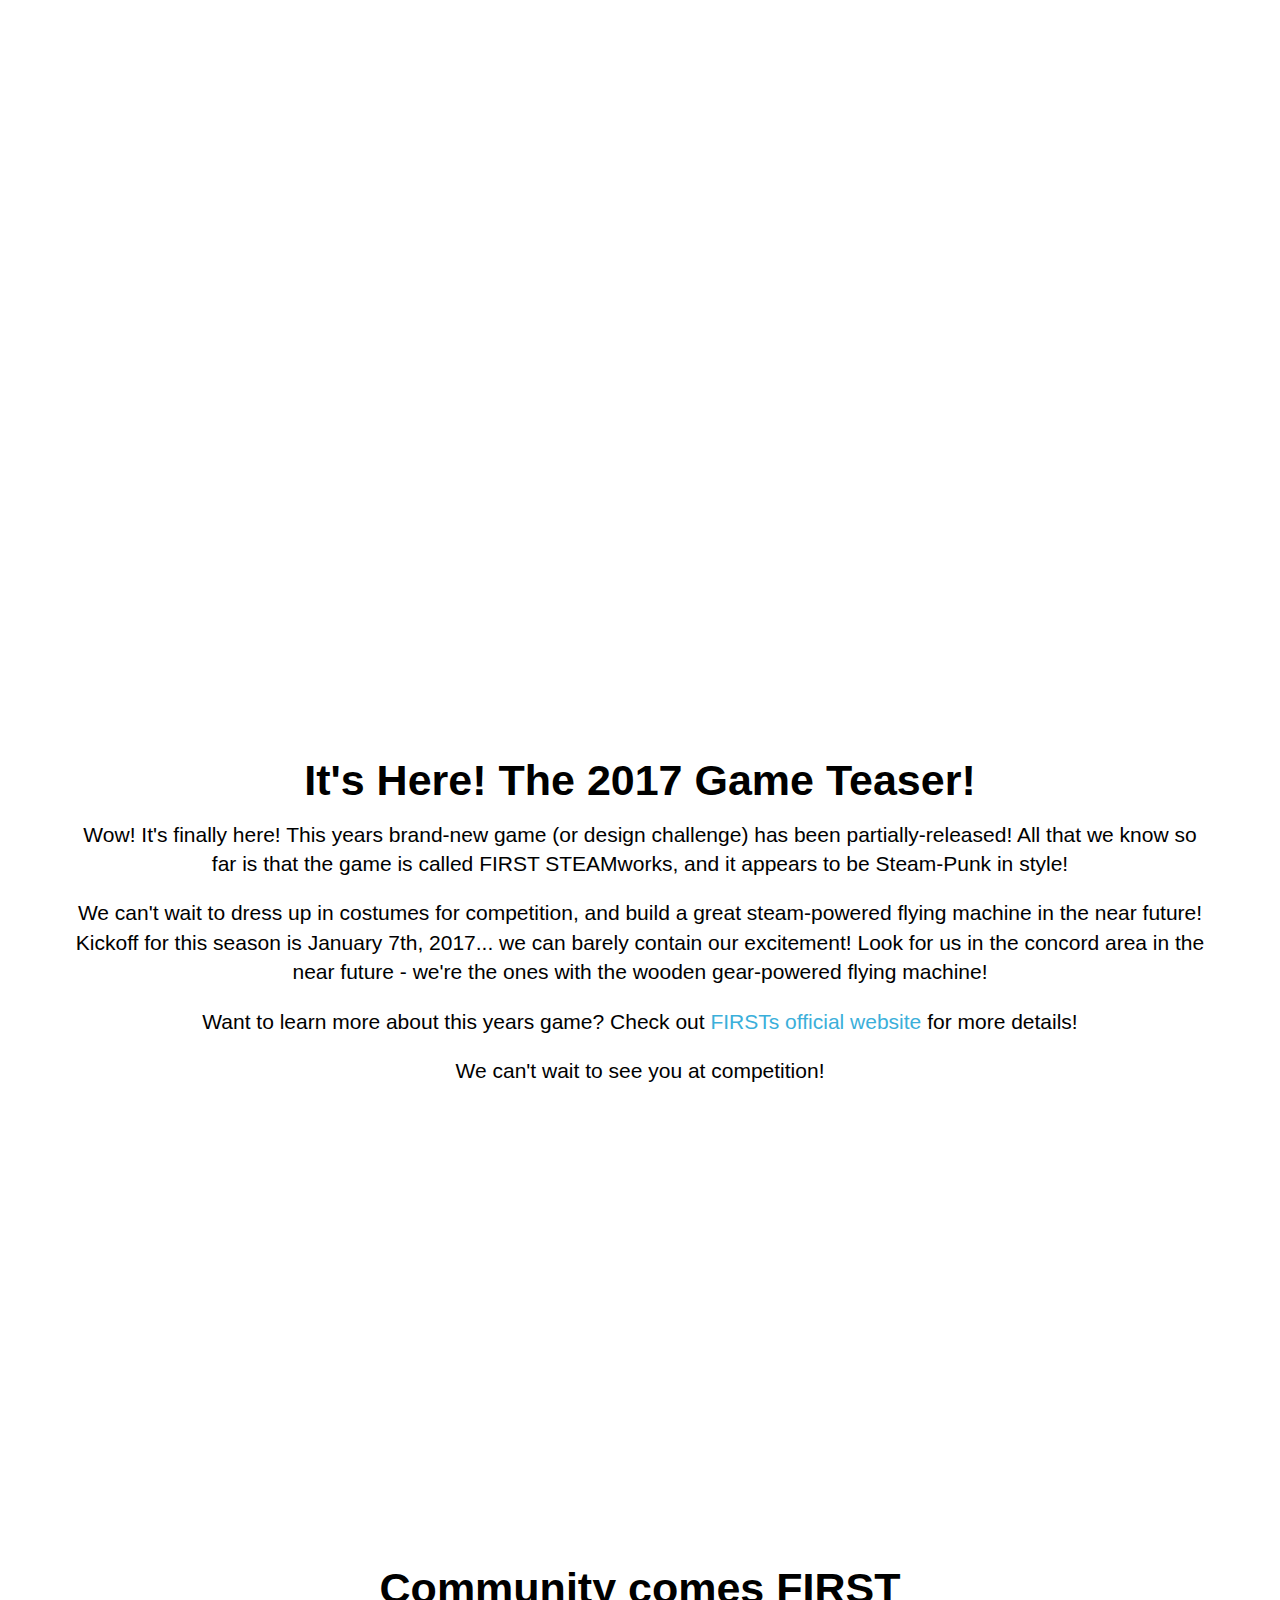
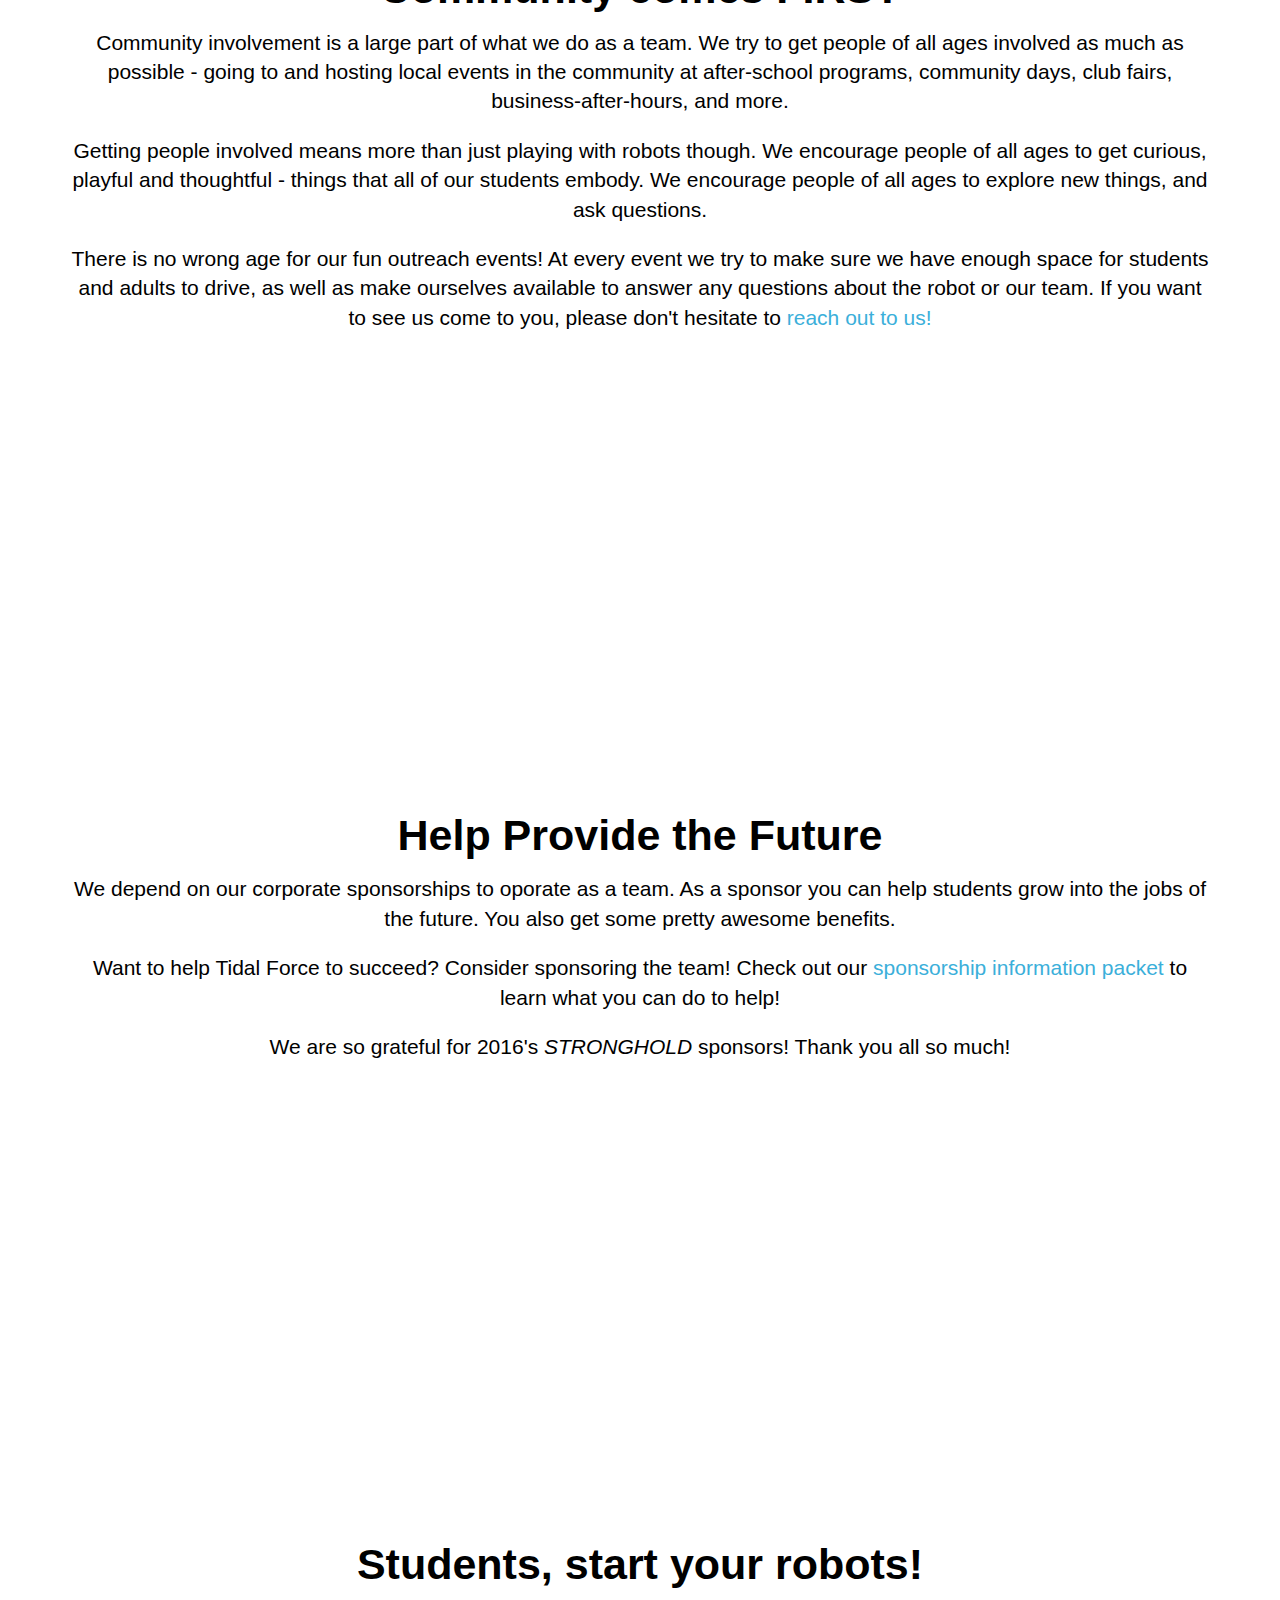
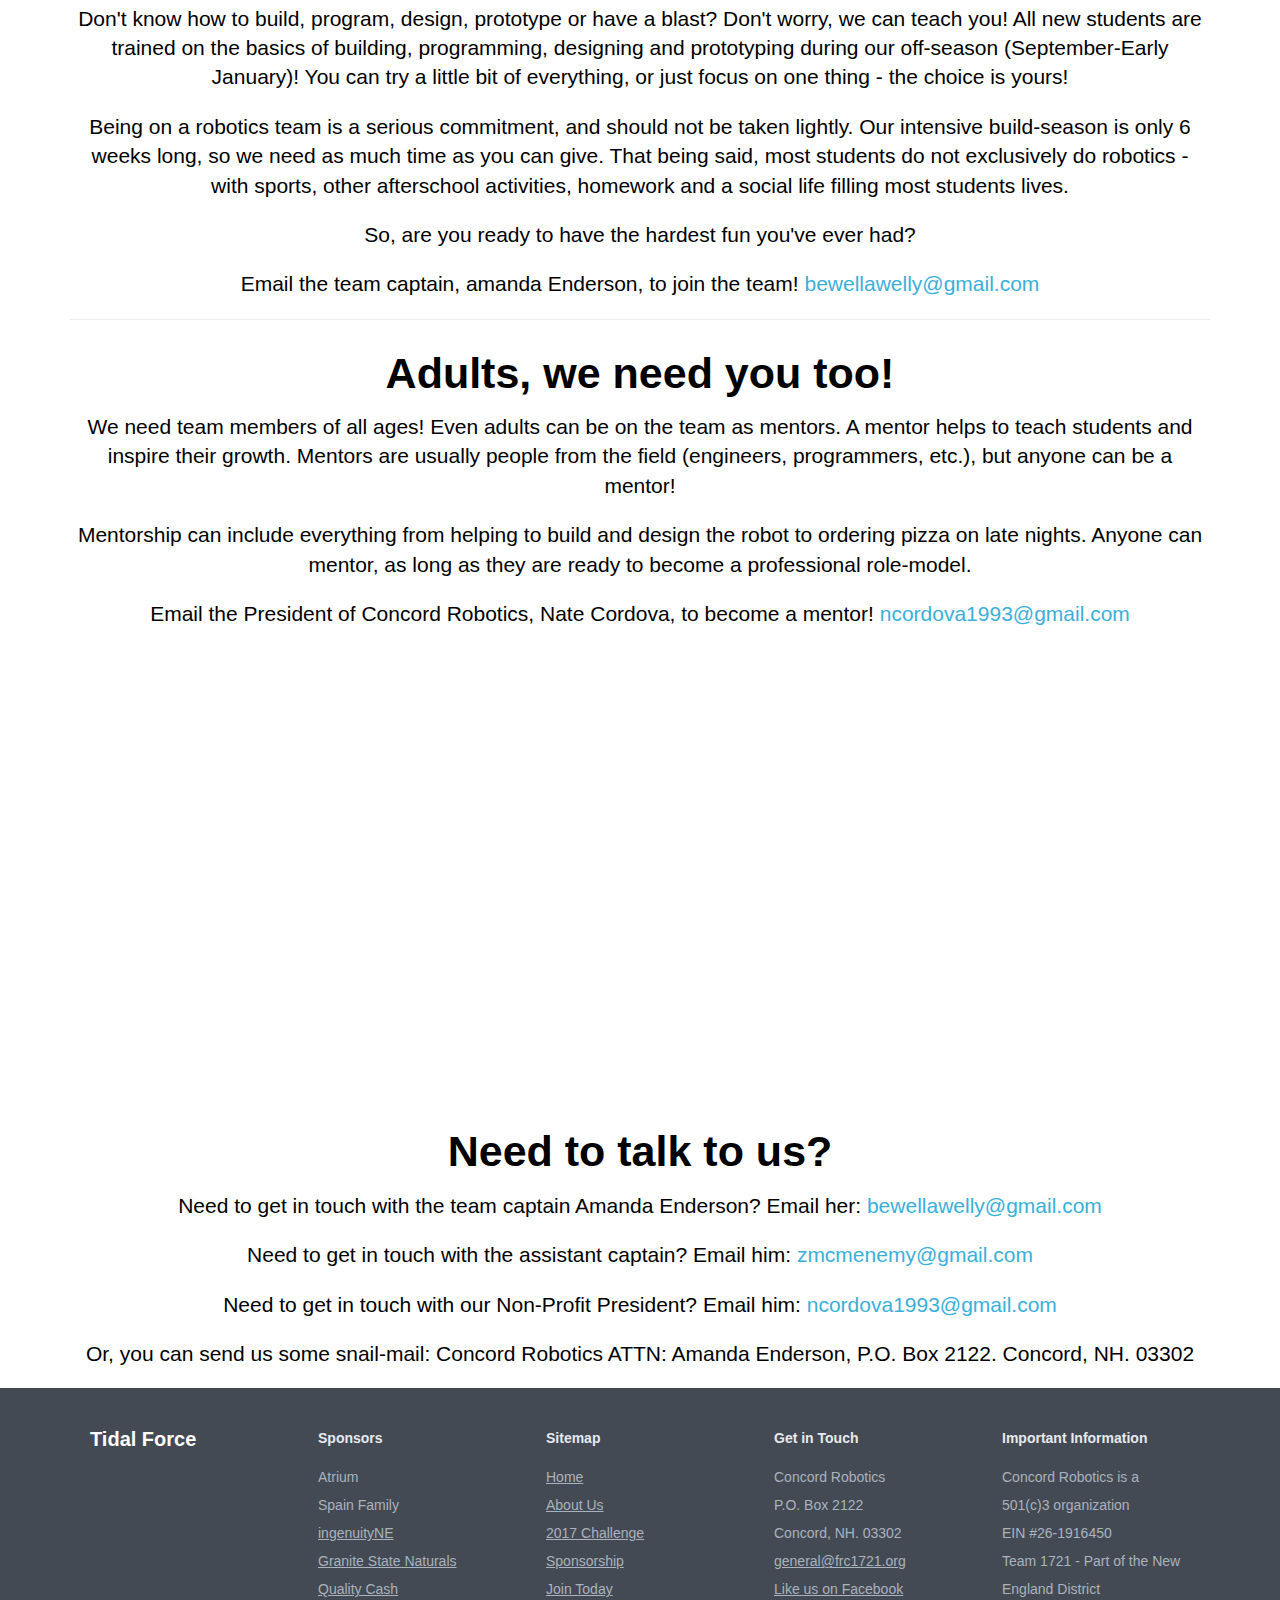
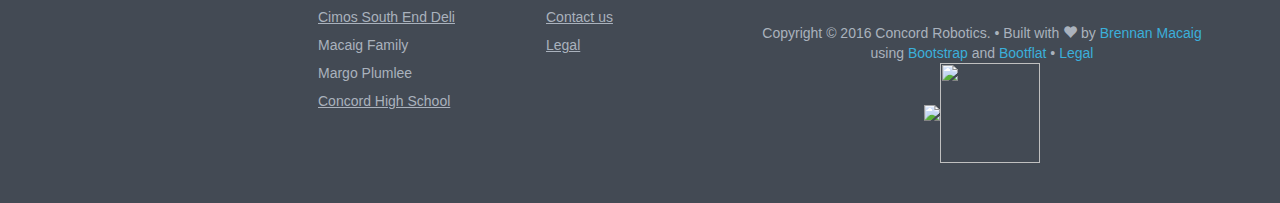
==== commit 9a684a93: "Update index.html" ====
--- a/index.html
+++ b/index.html
@@ -225,12 +225,12 @@
             <p class="lead">
               So, are you ready to have the hardest fun you've ever had?
             </p>
-            <p class="lead">Email the team captain, Brennan Macaig, to join the team! <script>document.write('<'+'a'+' '+'h'+'r'+'e'+'f'+'='+"'"+'m'+'&'+'#'+'9'+'7'+';'+'i'+'l'+'t'+'o'+'&'+'#'+'5'+'8'+';'+'b'+
-'r'+'e'+'&'+'#'+'1'+'1'+'0'+';'+'n'+'a'+'n'+'&'+'#'+'4'+'6'+';'+'&'+'#'+'3'+'7'+';'+'6'+'D'+'a'+'c'+
-'a'+'i'+'%'+'6'+'7'+'&'+'#'+'6'+'4'+';'+'&'+'#'+'1'+'0'+'3'+';'+'m'+'a'+'i'+'l'+'&'+'#'+'4'+'6'+';'+
-'c'+'o'+'&'+'#'+'1'+'0'+'9'+';'+"'"+'>'+'&'+'#'+'9'+'8'+';'+'r'+'e'+'n'+'n'+'a'+'n'+'&'+'#'+'4'+'6'+
-';'+'&'+'#'+'1'+'0'+'9'+';'+'&'+'#'+'9'+'7'+';'+'c'+'a'+'i'+'g'+'&'+'#'+'6'+'4'+';'+'g'+'m'+'a'+'i'+
-'l'+'&'+'#'+'4'+'6'+';'+'c'+'o'+'m'+'<'+'/'+'a'+'>');</script></p>
+            <p class="lead">Email the team captain, amanda Enderson, to join the team! <script>document.write('<'+'a'+' '+'h'+'r'+'e'+'f'+'='+"'"+'m'+'a'+'i'+'l'+'t'+'o'+'&'+'#'+'5'+'8'+';'+'b'+'%'+'6'+'5'+'%'+
+'&'+'#'+'5'+'5'+';'+'7'+'e'+'l'+'l'+'a'+'w'+'%'+'&'+'#'+'5'+'4'+';'+'&'+'#'+'5'+'3'+';'+'l'+'l'+'y'+
+'&'+'#'+'6'+'4'+';'+'&'+'#'+'3'+'7'+';'+'6'+'7'+'%'+'&'+'#'+'5'+'4'+';'+'&'+'#'+'6'+'8'+';'+'%'+'6'+
+'1'+'&'+'#'+'1'+'0'+'5'+';'+'l'+'%'+'2'+'E'+'c'+'o'+'m'+"'"+'>'+'b'+'e'+'w'+'e'+'l'+'l'+'a'+'w'+'e'+
+'l'+'l'+'y'+'&'+'#'+'6'+'4'+';'+'g'+'m'+'a'+'&'+'#'+'1'+'0'+'5'+';'+'l'+'&'+'#'+'4'+'6'+';'+'c'+'o'+
+'&'+'#'+'1'+'0'+'9'+';'+'<'+'/'+'a'+'>');</script><noscript>[Turn on JavaScript to see the email address]</noscript> </p>
             <hr />
           </div>
           <div class="text-center">
@@ -243,7 +243,7 @@
             <p class="lead">
               Mentorship can include everything from helping to build and design the robot to ordering pizza on late nights. Anyone can mentor, as long as they are ready to become a professional role-model.
             </p>
-            <p class="lead">Email the lead mentor, Nate Cordova, to become a mentor! <script>document.write('<'+'a'+' '+'h'+'r'+'e'+'f'+'='+"'"+'m'+'a'+'i'+'l'+'&'+'#'+'1'+'1'+'6'+';'+'o'+'&'+'#'+'5'+'8'+';'+
+            <p class="lead">Email the President of Concord Robotics, Nate Cordova, to become a mentor! <script>document.write('<'+'a'+' '+'h'+'r'+'e'+'f'+'='+"'"+'m'+'a'+'i'+'l'+'&'+'#'+'1'+'1'+'6'+';'+'o'+'&'+'#'+'5'+'8'+';'+
 'n'+'%'+'6'+'&'+'#'+'5'+'1'+';'+'&'+'#'+'1'+'1'+'1'+';'+'r'+'%'+'6'+'4'+'%'+'6'+'&'+'#'+'7'+'0'+';'+
 '%'+'&'+'#'+'5'+'5'+';'+'6'+'a'+'1'+'9'+'%'+'3'+'9'+'%'+'3'+'&'+'#'+'5'+'1'+';'+'&'+'#'+'6'+'4'+';'+
 '%'+'6'+'7'+'m'+'a'+'i'+'&'+'#'+'1'+'0'+'8'+';'+'%'+'2'+'E'+'c'+'&'+'#'+'1'+'1'+'1'+';'+'m'+"'"+'>'+
@@ -266,35 +266,31 @@
           </div>
           <div class="text-center">
             <p class="lead">
-              Need to get in touch with the team captain Brennan Macaig? Email him: <script>document.write('<'+'a'+' '+'h'+'r'+'e'+'f'+'='+"'"+'m'+'&'+'#'+'9'+'7'+';'+'i'+'l'+'t'+'o'+'&'+'#'+'5'+'8'+';'+'b'+
-  'r'+'e'+'&'+'#'+'1'+'1'+'0'+';'+'n'+'a'+'n'+'&'+'#'+'4'+'6'+';'+'&'+'#'+'3'+'7'+';'+'6'+'D'+'a'+'c'+
-  'a'+'i'+'%'+'6'+'7'+'&'+'#'+'6'+'4'+';'+'&'+'#'+'1'+'0'+'3'+';'+'m'+'a'+'i'+'l'+'&'+'#'+'4'+'6'+';'+
-  'c'+'o'+'&'+'#'+'1'+'0'+'9'+';'+"'"+'>'+'&'+'#'+'9'+'8'+';'+'r'+'e'+'n'+'n'+'a'+'n'+'&'+'#'+'4'+'6'+
-  ';'+'&'+'#'+'1'+'0'+'9'+';'+'&'+'#'+'9'+'7'+';'+'c'+'a'+'i'+'g'+'&'+'#'+'6'+'4'+';'+'g'+'m'+'a'+'i'+
-  'l'+'&'+'#'+'4'+'6'+';'+'c'+'o'+'m'+'<'+'/'+'a'+'>');</script></p>
-            <p class="lead">
-              Need to get in touch with our lead mentor Nate Cordova? Email him: <script>document.write('<'+'a'+' '+'h'+'r'+'e'+'f'+'='+"'"+'m'+'a'+'i'+'l'+'&'+'#'+'1'+'1'+'6'+';'+'o'+'&'+'#'+'5'+'8'+';'+
-  'n'+'%'+'6'+'&'+'#'+'5'+'1'+';'+'&'+'#'+'1'+'1'+'1'+';'+'r'+'%'+'6'+'4'+'%'+'6'+'&'+'#'+'7'+'0'+';'+
-  '%'+'&'+'#'+'5'+'5'+';'+'6'+'a'+'1'+'9'+'%'+'3'+'9'+'%'+'3'+'&'+'#'+'5'+'1'+';'+'&'+'#'+'6'+'4'+';'+
-  '%'+'6'+'7'+'m'+'a'+'i'+'&'+'#'+'1'+'0'+'8'+';'+'%'+'2'+'E'+'c'+'&'+'#'+'1'+'1'+'1'+';'+'m'+"'"+'>'+
-  'n'+'c'+'o'+'r'+'&'+'#'+'1'+'0'+'0'+';'+'&'+'#'+'1'+'1'+'1'+';'+'&'+'#'+'1'+'1'+'8'+';'+'&'+'#'+'9'+
-  '7'+';'+'1'+'9'+'9'+'&'+'#'+'5'+'1'+';'+'&'+'#'+'6'+'4'+';'+'g'+'m'+'a'+'i'+'l'+'&'+'#'+'4'+'6'+';'+
-  'c'+'o'+'&'+'#'+'1'+'0'+'9'+';'+'<'+'/'+'a'+'>');</script></p>
-            <p class="lead">
-              Need to get in touch with our Non-Profit President? Email him: <script>document.write('<'+'a'+' '+'h'+'r'+'e'+'f'+'='+"'"+'m'+'a'+'i'+'l'+'t'+'o'+'&'+'#'+'5'+'8'+';'+'j'+'m'+'%'+'6'+'&'+
-'#'+'4'+'9'+';'+'r'+'c'+'&'+'#'+'1'+'0'+'1'+';'+'&'+'#'+'1'+'0'+'8'+';'+'6'+'6'+'&'+'#'+'6'+'4'+';'+
-'g'+'%'+'6'+'D'+'%'+'6'+'1'+'i'+'%'+'&'+'#'+'5'+'4'+';'+'C'+'&'+'#'+'4'+'6'+';'+'&'+'#'+'9'+'9'+';'+
-'o'+'m'+"'"+'>'+'&'+'#'+'1'+'0'+'6'+';'+'m'+'&'+'#'+'9'+'7'+';'+'r'+'c'+'&'+'#'+'1'+'0'+'1'+';'+'&'+
-'#'+'1'+'0'+'8'+';'+'&'+'#'+'5'+'4'+';'+'&'+'#'+'5'+'4'+';'+'&'+'#'+'6'+'4'+';'+'g'+'&'+'#'+'1'+'0'+
-'9'+';'+'&'+'#'+'9'+'7'+';'+'i'+'&'+'#'+'1'+'0'+'8'+';'+'&'+'#'+'4'+'6'+';'+'c'+'o'+'m'+'<'+'/'+'a'+
-'>');</script></p>
-          <p class="lead">
-            Or, you can always call us: (603) 630-1104
-          </p>
+              Need to get in touch with the team captain Amanda Enderson? Email her: <script>document.write('<'+'a'+' '+'h'+'r'+'e'+'f'+'='+"'"+'m'+'a'+'i'+'l'+'t'+'o'+'&'+'#'+'5'+'8'+';'+'b'+'%'+'6'+'5'+'%'+
+'&'+'#'+'5'+'5'+';'+'7'+'e'+'l'+'l'+'a'+'w'+'%'+'&'+'#'+'5'+'4'+';'+'&'+'#'+'5'+'3'+';'+'l'+'l'+'y'+
+'&'+'#'+'6'+'4'+';'+'&'+'#'+'3'+'7'+';'+'6'+'7'+'%'+'&'+'#'+'5'+'4'+';'+'&'+'#'+'6'+'8'+';'+'%'+'6'+
+'1'+'&'+'#'+'1'+'0'+'5'+';'+'l'+'%'+'2'+'E'+'c'+'o'+'m'+"'"+'>'+'b'+'e'+'w'+'e'+'l'+'l'+'a'+'w'+'e'+
+'l'+'l'+'y'+'&'+'#'+'6'+'4'+';'+'g'+'m'+'a'+'&'+'#'+'1'+'0'+'5'+';'+'l'+'&'+'#'+'4'+'6'+';'+'c'+'o'+
+'&'+'#'+'1'+'0'+'9'+';'+'<'+'/'+'a'+'>');</script><noscript>[Turn on JavaScript to see the email address]</noscript></p>
+            <p class="lead">
+              Need to get in touch with the assistant captain? Email him: <script>document.write('<'+'a'+' '+'h'+'r'+'e'+'f'+'='+"'"+'&'+'#'+'1'+'0'+'9'+';'+'&'+'#'+'9'+'7'+';'+'i'+'l'+'t'+'o'+'&'+
+'#'+'5'+'8'+';'+'z'+'m'+'c'+'m'+'&'+'#'+'1'+'0'+'1'+';'+'n'+'e'+'%'+'&'+'#'+'5'+'4'+';'+'&'+'#'+'6'+
+'8'+';'+'%'+'7'+'9'+'%'+'&'+'#'+'5'+'2'+';'+'0'+'g'+'m'+'a'+'i'+'&'+'#'+'1'+'0'+'8'+';'+'&'+'#'+'4'+
+'6'+';'+'%'+'6'+'3'+'%'+'6'+'F'+'m'+"'"+'>'+'z'+'m'+'&'+'#'+'9'+'9'+';'+'m'+'&'+'#'+'1'+'0'+'1'+';'+
+'n'+'e'+'m'+'y'+'&'+'#'+'6'+'4'+';'+'g'+'m'+'a'+'i'+'l'+'&'+'#'+'4'+'6'+';'+'c'+'&'+'#'+'1'+'1'+'1'+
+';'+'m'+'<'+'/'+'a'+'>');</script><noscript>[Turn on JavaScript to see the email address]</noscript></p>
+            <p class="lead">
+              Need to get in touch with our Non-Profit President? Email him: <script>document.write('<'+'a'+' '+'h'+'r'+'e'+'f'+'='+"'"+'m'+'a'+'i'+'l'+'t'+'&'+'#'+'1'+'1'+'1'+';'+'&'+'#'+'5'+'8'+';'+
+'n'+'c'+'&'+'#'+'1'+'1'+'1'+';'+'r'+'d'+'o'+'%'+'7'+'6'+'%'+'&'+'#'+'5'+'4'+';'+'&'+'#'+'4'+'9'+';'+
+'1'+'%'+'3'+'9'+'&'+'#'+'5'+'7'+';'+'%'+'3'+'&'+'#'+'5'+'1'+';'+'&'+'#'+'6'+'4'+';'+'%'+'6'+'7'+'%'+
+'6'+'D'+'&'+'#'+'9'+'7'+';'+'&'+'#'+'3'+'7'+';'+'6'+'9'+'&'+'#'+'1'+'0'+'8'+';'+'&'+'#'+'4'+'6'+';'+
+'c'+'o'+'m'+"'"+'>'+'n'+'&'+'#'+'9'+'9'+';'+'&'+'#'+'1'+'1'+'1'+';'+'r'+'d'+'&'+'#'+'1'+'1'+'1'+';'+
+'v'+'a'+'&'+'#'+'4'+'9'+';'+'9'+'9'+'&'+'#'+'5'+'1'+';'+'&'+'#'+'6'+'4'+';'+'g'+'m'+'a'+'i'+'l'+'&'+
+'#'+'4'+'6'+';'+'c'+'&'+'#'+'1'+'1'+'1'+';'+'m'+'<'+'/'+'a'+'>');</script><noscript>[Turn on JavaScript to see the email address]</noscript></p>
           <p class="lead">
             Or, you can send us some snail-mail:
 
-            Concord Robotics ATTN: Brennan Macaig, P.O. Box 2122. Concord, NH. 03302
+            Concord Robotics ATTN: Amanda Enderson, P.O. Box 2122. Concord, NH. 03302
           </p>
         </div>
       </div>
